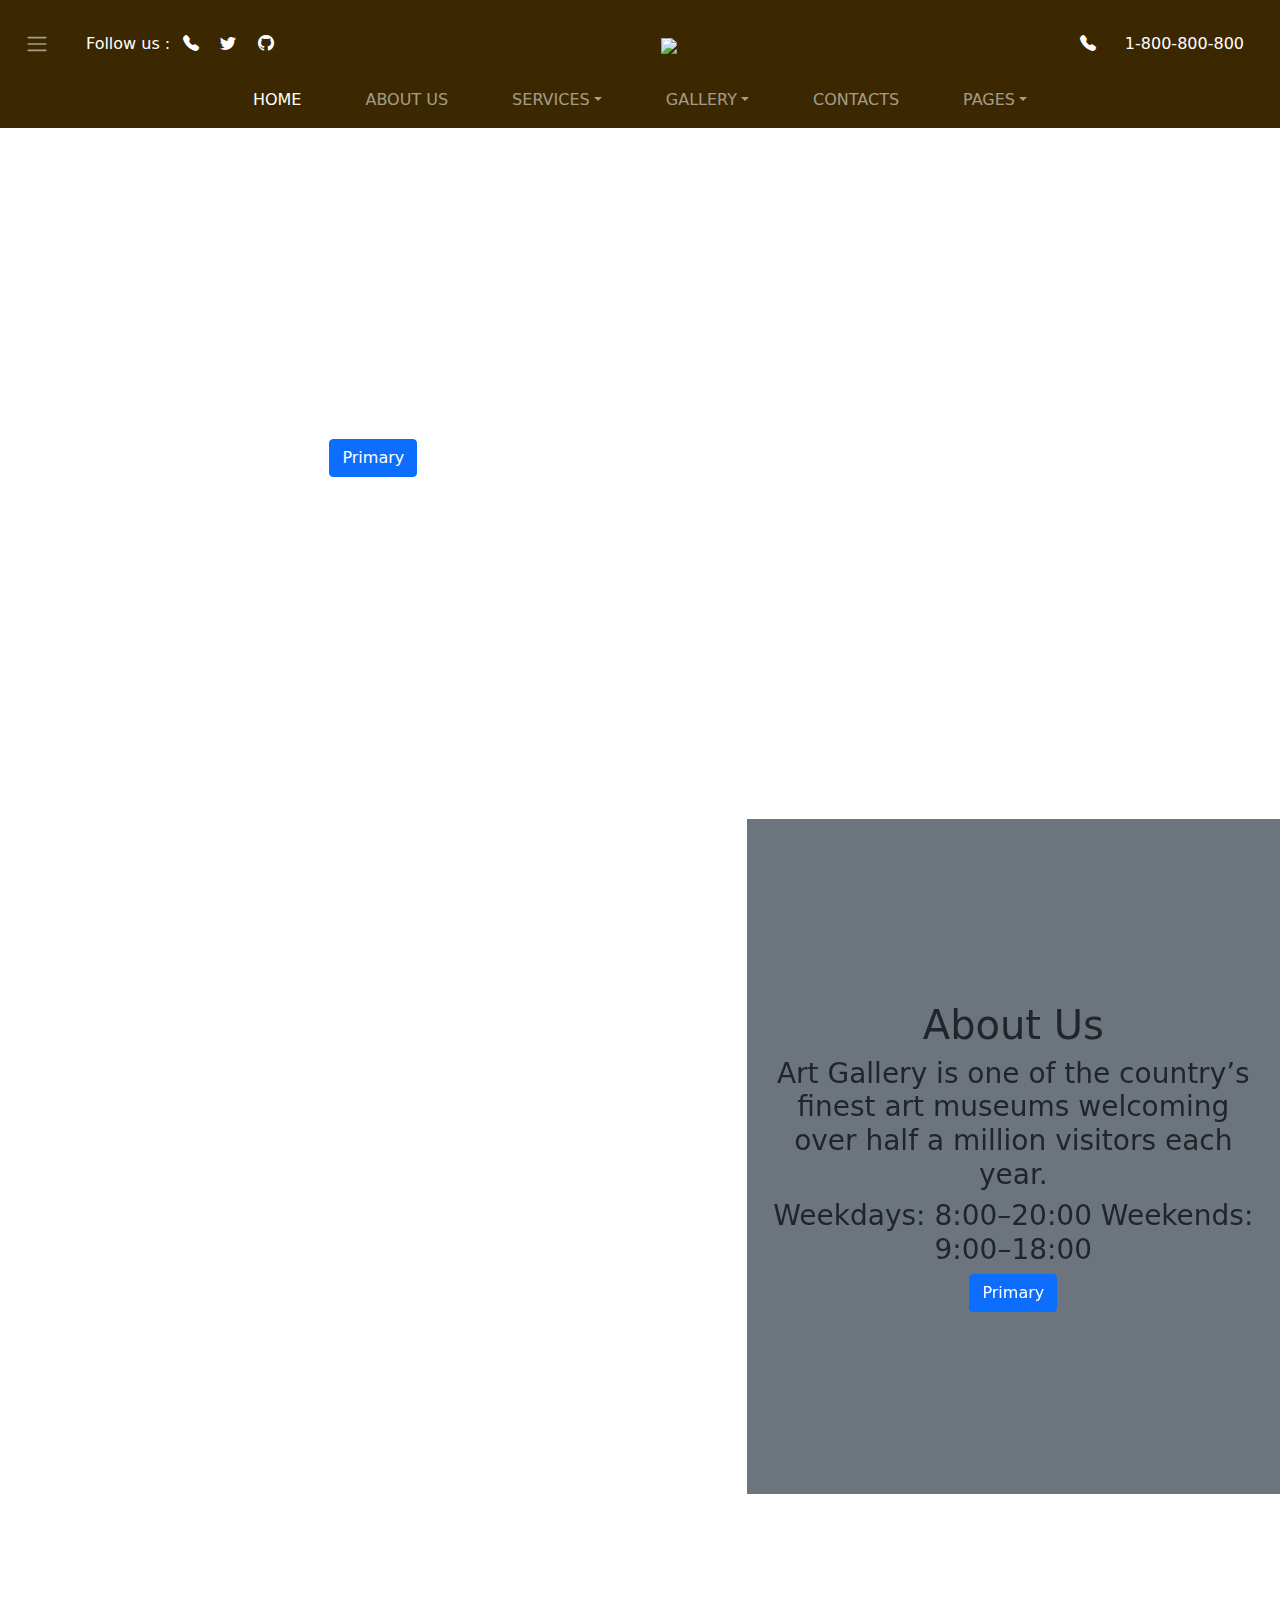
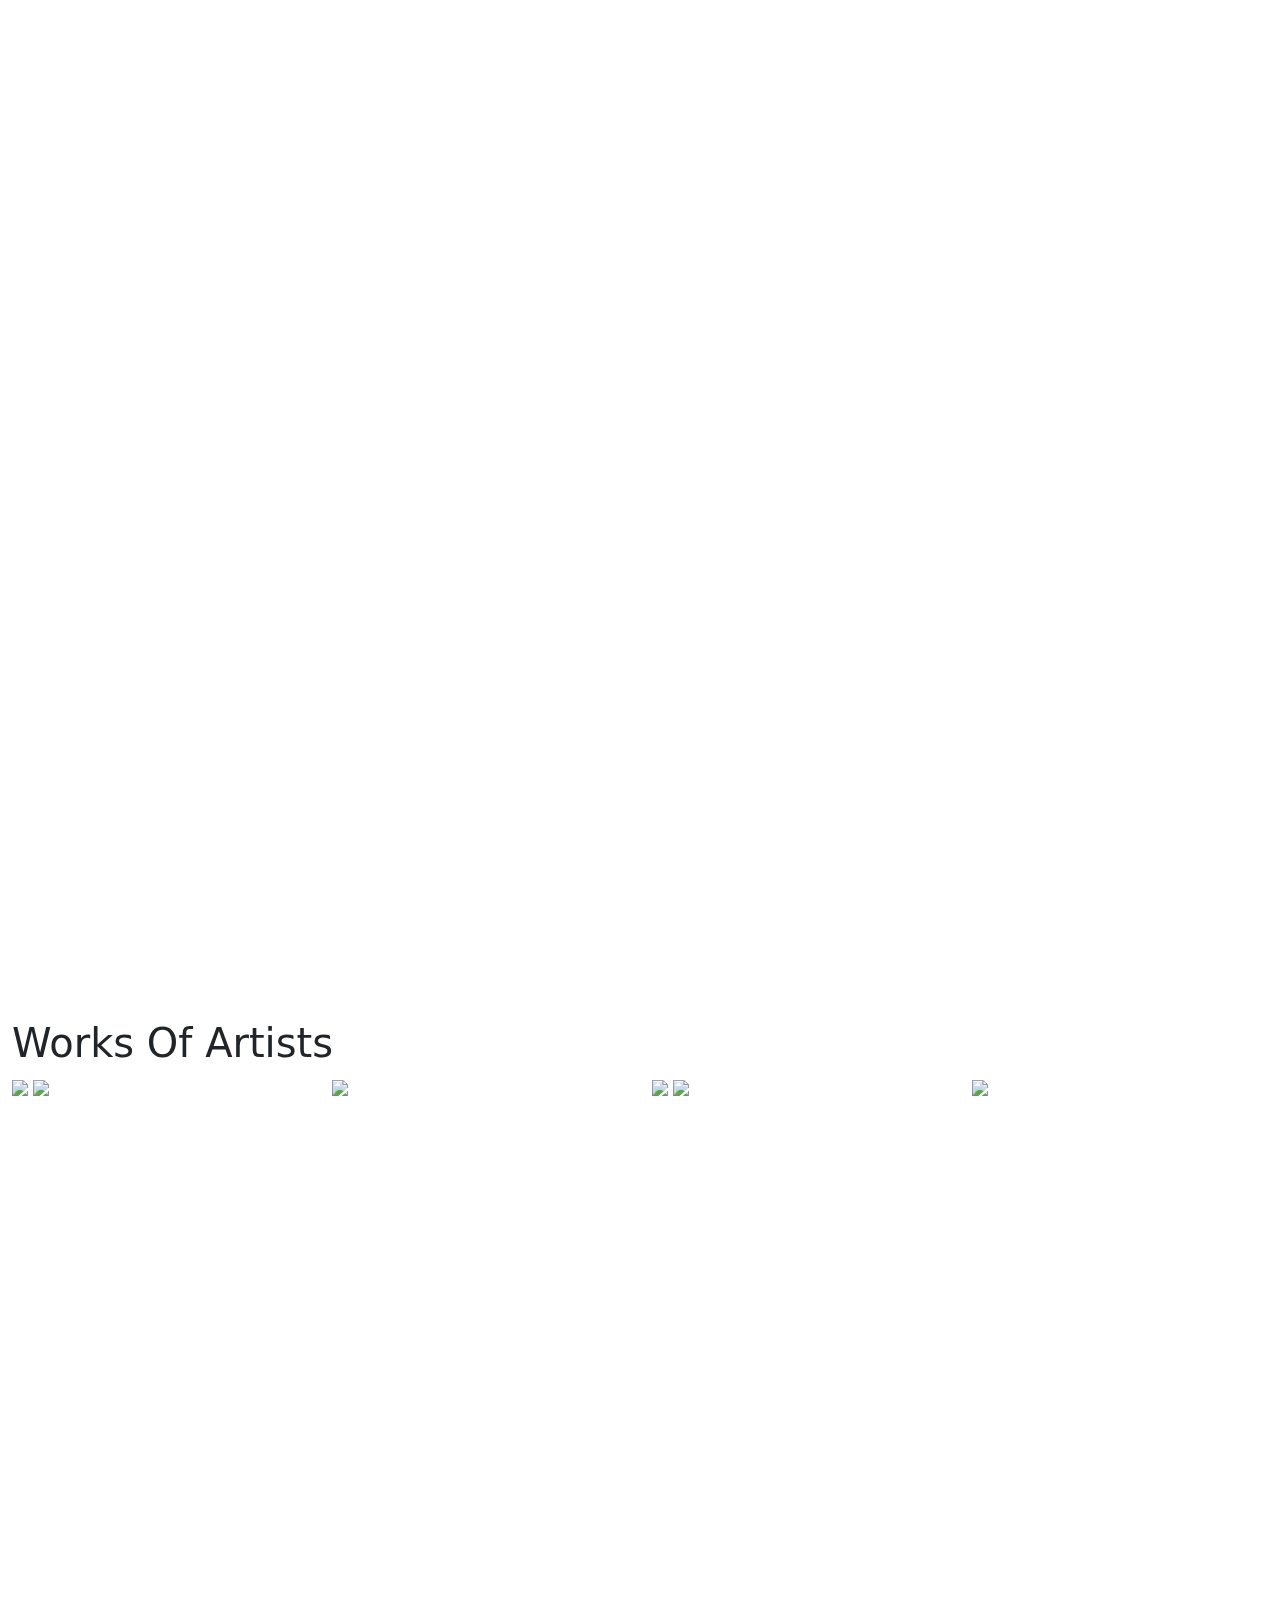
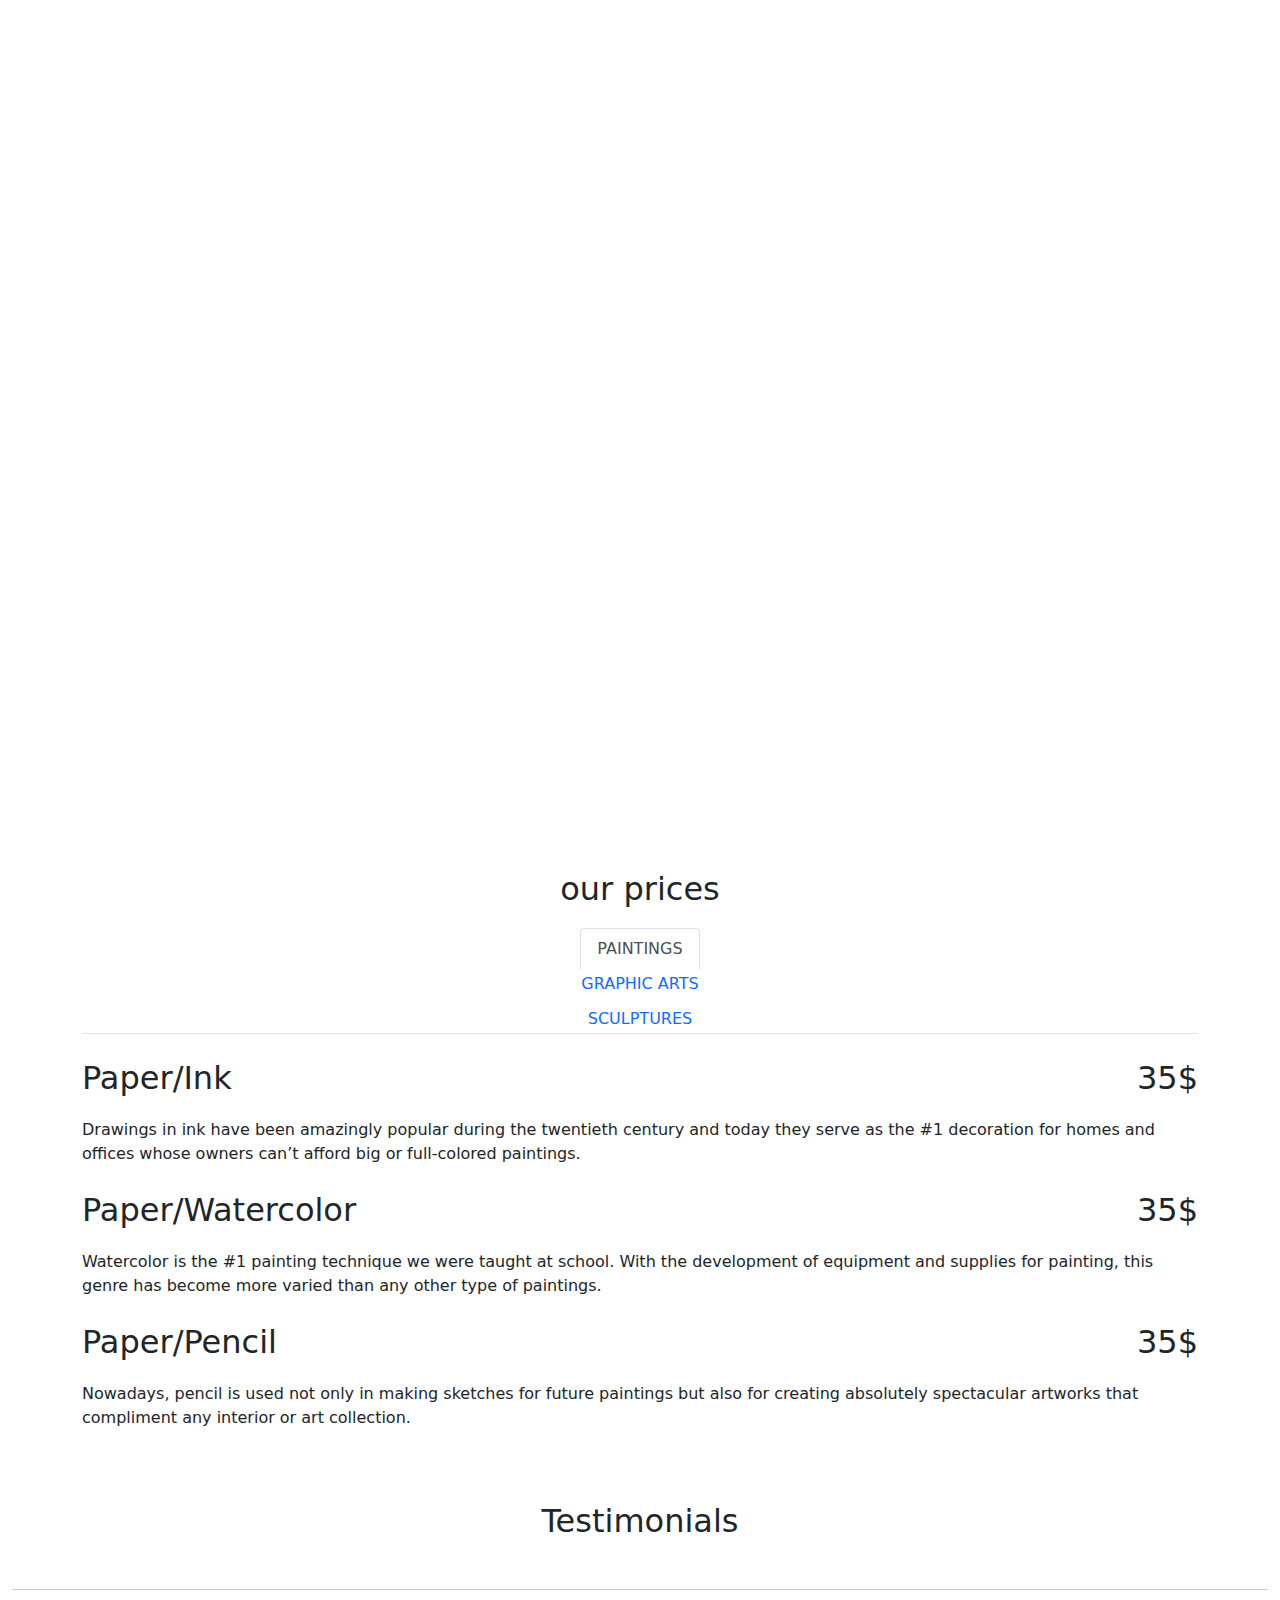
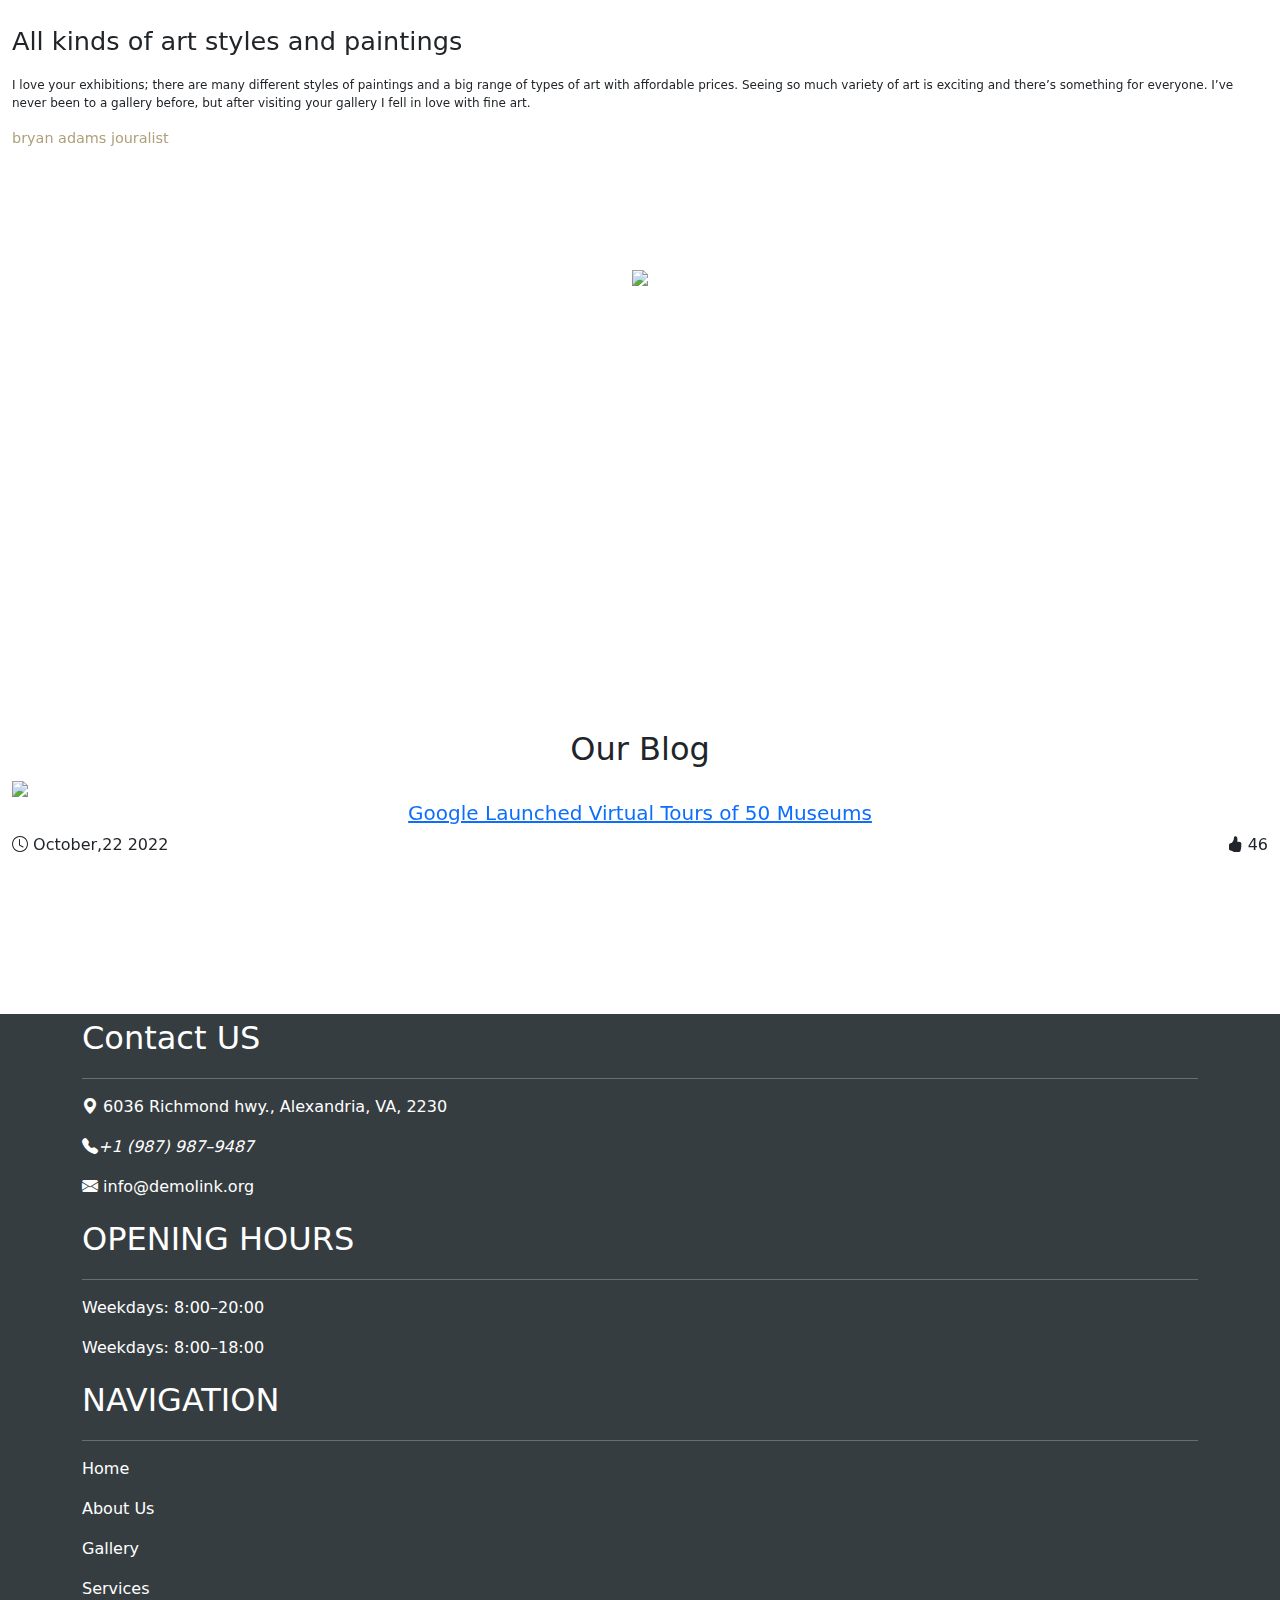
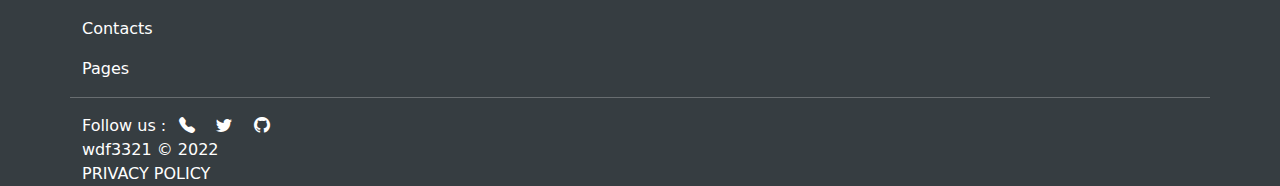
==== index.html @ 9673ee9e "222222" ====
<!DOCTYPE html>
<html lang="en">
  <head>
    <meta charset="UTF-8" />
    <meta http-equiv="X-UA-Compatible" content="IE=edge" />
    <meta name="viewport" content="width=device-width, initial-scale=1.0" />
    <title>Document</title>
    <link rel="stylesheet" href="./bootstrap.css" />
    <link rel="stylesheet" href="https://cdn.jsdelivr.net/npm/bootstrap-icons@1.10.2/font/bootstrap-icons.css" />
    <link rel="stylesheet" href="./style.css" />

    <style></style>
  </head>

  <body>
    <!-- navbar 是flexbox
		fixed-top 固定在上方 
		fixed-bottom 固定在下方
		navbar-expand指通過某斷點展開導覽列 若無class 導覽列將處於摺疊狀態
		navbar-light 文字變成黑色
		navbar-dark 文字變成白色
				-->
    <script src="./bootstrap.bundle.js"></script>
    <!-- NAVBAR -->
    <section id="nav">
      <nav class="navbar navbar-expand-lg navbar-dark bg-coffee fixed-top d-flex">
        <div class="container-fluid justify-content-start d-flex">
          <!-- container-fluid 滿版 container 固定寬度 -->
          <button class="btn btn-coffee" type="button" data-bs-toggle="offcanvas" data-bs-target="#offcanvas">
            <span class="navbar-toggler-icon"></span>
          </button>
          <!-- canvas -->
          <div class="offcanvas offcanvas-start bg-coffee" tabindex="-1" id="offcanvas">
            <div class="offcanvas-header"><button type="button" class="btn-close text-reset" data-bs-dismiss="offcanvas"></button>
            </div>
            <div class="offcanvas-body">
              <ul class="navbar-nav mb-2 mb-lg-0 m-auto">
                <li class="nav-item mx-4">
                  <a class="nav-link active" href="#section01">HOME</a>
                </li>
                <li class="nav-item mx-4">
                  <a class="nav-link" href="#section04">ABOUT US</a>
                </li>
                <li class="nav-item dropdown mx-4">
                  <a class="nav-link dropdown-toggle" href="#" id="navbarDark1" role="button"
                    data-bs-toggle="dropdown">SERVICES</a>
                  <ul class="dropdown-menu dropdown-menu-dark">
                    <li><a class="dropdown-item" href="#">Services</a></li>
                    <li><a class="dropdown-item" href="#">Paintings</a></li>
                  </ul>
                </li>
                <li class="nav-item dropdown mx-4">
                  <a class="nav-link dropdown-toggle" href="#" id="navbarDark1" role="button"
                    data-bs-toggle="dropdown">GALLERY</a>
                  <ul class="dropdown-menu dropdown-menu-dark">
                    <li><a class="dropdown-item" href="#">Grid Gallery</a></li>
                    <li><a class="dropdown-item" href="#">Masonry Gallery</a></li>
                    <li><a class="dropdown-item" href="#">Full-Width Gallery</a></li>
                  </ul>
                </li>
                <li class="nav-item mx-4">
                  <a class="nav-link" href="#section05">CONTACTS</a>
                </li>
                <li class="nav-item dropdown mx-4">
                  <a class="nav-link dropdown-toggle" href="#" id="navbarDark1" role="button" data-bs-toggle="dropdown">PAGES</a>
                  <ul class="dropdown-menu dropdown-menu-dark">
                    <li><a class="dropdown-item" href="#">Grid Gallery</a></li>
                    <li><a class="dropdown-item" href="#">Masonry Gallery</a></li>
                    <li><a class="dropdown-item" href="#">Full-Width Gallery</a></li>
                  </ul>
                </li>
              </ul>
            </div>
          </div>
          <!-- navbar no1 -->
          <span class="d-lg-inline-block d-none m-4" style="color: #fff">
            Follow us :
            <i class="bi bi-telephone-fill mx-2"></i>
            <i class="bi bi-twitter mx-2"></i>
            <i class="bi bi-github mx-2"></i>
          </span>
          <a class="navbar-brand ms-3 m-lg-auto" href="#"><img src="https://picsum.photos/180/50/?random=10" /></a>
          <span class="d-lg-inline-block d-none m-4" style="color: #fff">
            <i class="bi bi-telephone-fill mx-4"></i>
            1-800-800-800
          </span>
        </div>
        <!-- 選單區 -->
        <div class="container-fluid">
          <div class="collapse navbar-collapse" id="navbarSupportedContent">
            <ul class="navbar-nav mb-2 mb-lg-0 m-auto">
              <li class="nav-item mx-4">
                <a class="nav-link active" href="#section01">HOME</a>
              </li>
              <li class="nav-item mx-4">
                <a class="nav-link" href="#section04">ABOUT US</a>
              </li>
              <li class="nav-item dropdown mx-4">
                <a class="nav-link dropdown-toggle" href="#" id="navbarDark1" role="button" data-bs-toggle="dropdown">SERVICES</a>
                <ul class="dropdown-menu dropdown-menu-dark">
                  <li><a class="dropdown-item" href="#">Services</a></li>
                  <li><a class="dropdown-item" href="#">Paintings</a></li>
                </ul>
              </li>
              <li class="nav-item dropdown mx-4">
                <a class="nav-link dropdown-toggle" href="#" id="navbarDark1" role="button" data-bs-toggle="dropdown">GALLERY</a>
                <ul class="dropdown-menu dropdown-menu-dark">
                  <li><a class="dropdown-item" href="#">Grid Gallery</a></li>
                  <li><a class="dropdown-item" href="#">Masonry Gallery</a></li>
                  <li><a class="dropdown-item" href="#">Full-Width Gallery</a></li>
                </ul>
              </li>
              <li class="nav-item mx-4">
                <a class="nav-link" href="#section05">CONTACTS</a>
              </li>
              <li class="nav-item dropdown mx-4">
                <a class="nav-link dropdown-toggle" href="#" id="navbarDark1" role="button" data-bs-toggle="dropdown">PAGES</a>
                <ul class="dropdown-menu dropdown-menu-dark">
                  <li><a class="dropdown-item" href="#">Grid Gallery</a></li>
                  <li><a class="dropdown-item" href="#">Masonry Gallery</a></li>
                  <li><a class="dropdown-item" href="#">Full-Width Gallery</a></li>
                </ul>
              </li>
            </ul>
          </div>
        </div>
      </nav>
    </section>
    <!-- ---------------- -->
    <section id="section01">
      <div class="container-fluid">
        <div class="row d-flex h-100 m-0">
          <div class="col-12 col-lg-7 d-flex justify-content-center align-items-center flex-column">
            <h1>ART GALLERY</h1>
            <h5>showcasing the best works of modern art</h5>
            <button type="button" class="btn btn-primary">Primary</button>
          </div>
          <div class="col-12 col-lg-5 p-0 d-flex justify-content-center align-items-center flex-column">
            <div class="col d-flex justify-content-center align-items-center h-100 w-100">
              <h1 class="">event</h1>
            </div>
            <div class="col d-flex justify-content-center align-items-center h-100">
              <h1 class="d-block">event</h1>
            </div>
          </div>
        </div>
      </div>
    </section>
    <!----------------->
    <section id="section02">
      <div class="container-fluid d-flex">
        <div class="row d-flex h-100 p-0">
          <div class="col-12 col-lg-7 p-0 h-75">
            <iframe class="w-100 h-100" src="https://www.youtube.com/embed/BZ2LrQtno70"
              title="YouTube video player" frameborder="0"
              allow="accelerometer; autoplay; clipboard-write; encrypted-media; gyroscope; picture-in-picture"
              allowfullscreen></iframe>
          </div>
          <div
            class="col-12 col-lg-5 d-flex align-items-center justify-content-center flex-column p-3 text-center bg-secondary h-75">
            <h1>About Us</h1>
            <h3>Art Gallery is one of the country’s finest art museums welcoming over half a million visitors each year.</h3>
            <h3>Weekdays: 8:00–20:00 Weekends: 9:00–18:00</h3>
            <button type="button" class="btn btn-primary">Primary</button>
          </div>
        </div>
      </div>
    </section>
    <!------------------------------------ -->
    <section id="section03">
      <div class="container-fluid">
        <h1>Works Of Artists</h1>
        <div class="row d-flex flex-nowrap flex-column flex-md-wrap flex-lg-row-reverse">
          <div class="col-12 col-lg-3 col-md-6"><img src="https://picsum.photos/300/500/?random=10" /></div>
          <div class="col-12 col-lg-3 col-md-6 h-auto">
            <img src="https://picsum.photos/300/200/?random=10" />
            <img src="https://picsum.photos/300/200/?random=10" />
          </div>
          <div class="col-12 col-lg-3 col-md-6"><img src="https://picsum.photos/300/500/?random=10" /></div>
          <div class="col-12 col-lg-3 col-md-6 h-auto">
            <img src="https://picsum.photos/300/200/?random=10" />
            <img src="https://picsum.photos/300/200/?random=10" />
          </div>
        </div>
      </div>
    </section>
    <section id="section04">
      <div class="container">
        <h2 class="text-center">our prices</h2>
        <ul class="nav nav-tabs">
          <li class="nav-item">
            <button class="nav-link active" data-bs-toggle="tab" data-bs-target="#home" type="button">PAINTINGS</button>
          </li>
          <li class="nav-item">
            <button class="nav-link" data-bs-toggle="tab" data-bs-target="#profile" type="button">GRAPHIC ARTS</button>
          </li>
          <li class="nav-item">
            <button class="nav-link" data-bs-toggle="tab" data-bs-target="#contact" type="button">SCULPTURES</button>
          </li>
        </ul>
        <div class="tab-content">
          <div class="tab-pane fade show active" id="home">
            <div class="header">
              <div class="title">Paper/Ink</div>
              <div class="price">35$</div>
            </div>
            <div class="body fs-6 mt-3">
              Drawings in ink have been amazingly popular during the twentieth century and today they serve as the #1 decoration for
              homes and offices
              whose owners can’t afford big or full-colored paintings.
            </div>
            <div class="header">
              <div class="title">Paper/Watercolor</div>
              <div class="price">35$</div>
            </div>
            <div class="body fs-6 mt-3">
              Watercolor is the #1 painting technique we were taught at school. With the development of equipment and supplies for
              painting, this
              genre has become more varied than any other type of paintings.
            </div>
            <div class="header">
              <div class="title">Paper/Pencil</div>
              <div class="price">35$</div>
            </div>
            <div class="body fs-6 mt-3">
              Nowadays, pencil is used not only in making sketches for future paintings but also for creating absolutely spectacular
              artworks that
              compliment any interior or art collection.
            </div>
          </div>
          <div class="tab-pane fade" id="profile">
            <div class="header">
              <div class="title">Canvas/Acrylic</div>
              <div class="price">95$</div>
            </div>
            <div class="body fs-6 mt-3">
              Acrylic paintings are the most popular among our artists, their clients, and our gallery visitors. This type of
              paintings is safe for
              your health and is less affected by heat, while expressing a vast range of colours.
            </div>
            <div class="header">
              <div class="title">Canvas/Oil</div>
              <div class="price">95$</div>
            </div>
            <div class="body fs-6 mt-3">
              Being a basic painting material for artists since ancient times, oil provides great possibilities even today. Its
              transparency, opacity,
              and translucency allow to create the most captivating color fusions.
            </div>
            <div class="header">
              <div class="title">Canvas/Mixed Technique</div>
              <div class="price">95$</div>
            </div>
            <div class="body fs-6 mt-3">
              A mixed media painting is one which combines different painting and drawing materials and methods, rather than only one
              medium. Such
              artworks are becoming more popular due to artists’ intense creativity.
            </div>
          </div>
          <div class="tab-pane fade" id="contact">
            <div class="header">
              <div class="title">Granite</div>
              <div class="price">48$</div>
            </div>
            <div class="body fs-6 mt-3">
              Granite sculptures are the oldest creative artworks based on stone carving, an activity available to humans since the
              dawn of times.
              This stone allows to create amazing and long-lasting sculptures.
            </div>
            <div class="header">
              <div class="title">Acrylic</div>
              <div class="price">$26</div>
            </div>
            <div class="body fs-6 mt-3">
              Acrylic sculptures are the result of active technology development. This material can be found in objects and things we
              all use but when
              it comes to sculpting, acryl offers outstanding flexibility.
            </div>
            <div class="header">
              <div class="title">Steel</div>
              <div class="price">$26</div>
            </div>
            <div class="body fs-6 mt-3">
              Steel sculptures are a perfect option if you are looking for a way to make your home or office more attractive and
              sophisticated.
              Moreover, this material is sustainable and perfectly suites any interior/exterior.
            </div>
          </div>
        </div>
      </div>
      <!-- ------------------------------------------- -->
      <div class="container-fluid" style="height: 100vh">
        <br />
        <h2 class="text-center my-5">Testimonials</h2>
        <hr />
        <div id="asd" class="carousel slide h-100" data-bs-ride="carousel" data-bs-interval="1000000" data-bs-touch="true">
          <div class="carousel-indicators">
            <button type="button" data-bs-target="#asd" data-bs-slide-to="0" class="active d-none">1</button>
            <button type="button" data-bs-target="#asd" data-bs-slide-to="1" class="d-none">2</button>
            <button type="button" data-bs-target="#asd" data-bs-slide-to="2" class="d-none">3</button>
          </div>
          <div class="carousel-inner">
            <div class="carousel-item active">
              <div class="header">All kinds of art styles and paintings</div>
              <div class="body">
                I love your exhibitions; there are many different styles of paintings and a big range of types of art with affordable
                prices. Seeing
                so much variety of art is exciting and there’s something for everyone. I’ve never been to a gallery before, but after
                visiting your
                gallery I fell in love with fine art.
              </div>
              <div class="footer">bryan adams jouralist</div>
              <div class="carousel-caption d-block">
                <img src="https://picsum.photos/100/100/?random=10" />
              </div>
            </div>
            <div class="carousel-item">
              <div class="header">Great atmosphere and lots of impressive paintings</div>
              <div class="body">
                My friend is an art connoisseur, so she brought me here and I’m amazed. I got to see so many different types of
                beautiful art in one
                place, so I’m thrilled and I feel like Art Gallery helps me develop my taste for art. I think it’s nice that there’s a
                big range of
                prices and I’m considering buying a painting here.
              </div>
              <div class="footer">ANNA BROWN programmer</div>
              <div class="carousel-caption d-block">
                <img src="https://picsum.photos/100/100/?random=9" />
              </div>
            </div>
            <div class="carousel-item">
              <div class="header">The best art gallery in the whole state!</div>
              <div class="body">
                I’ve been looking for art for quite some time and I went to your gallery last month. It’s a nice space, easy to walk
                around and some
                of the artists’ work is very, very nice. I’ve been very lucky today, I’ve bought four pieces. The pieces are from
                different coutnries.
                I’d recommend everyone to come here. That’s exactly what I like in your gallery.
              </div>
              <div class="footer">Jane Neddery Manager</div>
              <div class="carousel-caption d-block">
                <img src="https://picsum.photos/100/100/?random=10" />
              </div>
              </div>
              </div>
              <button class="carousel-control-prev" type="button" data-bs-target="#asd" data-bs-slide="prev">
                <span class="carousel-control-prev-icon"></span>
                <span class="visually-hidden">Previous</span>
              </button>
              <button class="carousel-control-next" type="button" data-bs-target="#asd" data-bs-slide="next">
                <span class="carousel-control-next-icon"></span>
                <span class="visually-hidden">Next</span>
              </button>
              </div>
              </div>
              </section>
              <section id="section05">
                <div class="container-fluid">
                  <h2 class="text-center">Our Blog</h2>
                  <div id="asd2" class="carousel slide h-100" data-bs-ride="carousel" data-bs-interval="1000000" data-bs-touch="true">
                    <div class="carousel-indicators">
                      <button type="button" data-bs-target="#asd2" data-bs-slide-to="0" class="active d-none">1</button>
                      <button type="button" data-bs-target="#asd2" data-bs-slide-to="1" class="d-none">2</button>
                      <button type="button" data-bs-target="#asd2" data-bs-slide-to="2" class="d-none">3</button>
                    </div>
          <div class="carousel-inner">
            <div class="carousel-item active">
              <div class="header"><img class="w-100" src="https://picsum.photos/1920/1080/?random=10" /></div>
              <div class="body">
                <h5 class="text-center"><a href="#">Google Launched Virtual Tours of 50 Museums</a></h5>
              </div>
              <div class="footer d-flex justify-content-between">
                <span>
                  <i class="bi bi-clock"></i>
                  October,22 2022
                </span>
                <span>
                  <i class="bi bi-hand-thumbs-up-fill"></i>
                  46
                </span>
              </div>
            </div>
            <div class="carousel-item border-1">
              <div class="header"><img class="w-100" src="https://picsum.photos/1920/1080/?random=10" /></div>
              <div class="body">
                <h5 class="text-center"><a href="#">10 Facts From the Life of the Most Expensive Artist of Our Time</a></h5>
              </div>
              <div class="footer d-flex justify-content-between">
                <span>
                  <i class="bi bi-clock"></i>
                  October,22 2022
                </span>
                <span>
                  <i class="bi bi-hand-thumbs-up-fill"></i>
                  46
                </span>
              </div>
            </div>
            <div class="carousel-item">
              <div class="header"><img class="w-100" src="https://picsum.photos/1920/1080/?random=10" /></div>
              <div class="body">
                <h4 class="text-center"><a href="#">10 Steps: How to Create a Successful Business From Your Art</a></h4>
              </div>
              <div class="footer d-flex justify-content-between">
                <span>
                  <i class="bi bi-clock"></i>
                  October,22 2022
                </span>
                <span>
                  <i class="bi bi-hand-thumbs-up-fill"></i>
                  46
                </span>
              </div>
            </div>
          </div>
          <button class="carousel-control-prev" type="button" data-bs-target="#asd2" data-bs-slide="prev">
            <span class="carousel-control-prev-icon"></span>
            <span class="visually-hidden">Previous</span>
          </button>
          <button class="carousel-control-next" type="button" data-bs-target="#asd2" data-bs-slide="next">
            <span class="carousel-control-next-icon"></span>
            <span class="visually-hidden">Next</span>
          </button>
        </div>
      </div>
    </section>
    <section id="gmap">
      <div class="container-fluid h-100">
        <iframe
          src="https://www.google.com/maps/embed?pb=!1m18!1m12!1m3!1d4987774.8409296945!2d0.27789576790852205!3d52.380629111184575!2m3!1f0!2f0!3f0!3m2!1i1024!2i768!4f13.1!3m3!1m2!1s0x47c609c92db5345b%3A0xe6fdc64e9d7c1bd6!2sBarney&#39;s%20Coffeeshop%20Amsterdam!5e0!3m2!1szh-TW!2stw!4v1672126987781!5m2!1szh-TW!2stw"
          style="border: 0"
          allowfullscreen="true"
          loading="lazy"
          class="w-100 h-100"
          referrerpolicy="no-referrer-when-downgrade"></iframe>
      </div>
    </section>
    <section id="section06" class="px-5">
      <div class="container">
        <div class="row">
          <div class="col-12">
            <span class="fs-2">Contact US</span>
            <hr />
            <p class="fs-6">
              <i class="bi bi-geo-alt-fill"></i>
              6036 Richmond hwy., Alexandria, VA, 2230
            </p>
            <p class="fs-6"><i class="bi bi-telephone-fill">+1 (987) 987–9487</i></p>
            <p class="fs-6">
              <i class="bi bi-envelope-fill"></i>
              info@demolink.org
            </p>
          </div>
          <div class="col-12">
            <span class="fs-2">OPENING HOURS</span>
            <hr />
            <p class="fs-6">Weekdays: 8:00–20:00</p>
            <p class="fs-6">Weekdays: 8:00–18:00</p>
          </div>
          <div class="col-12">
            <span class="fs-2">NAVIGATION</span>
            <hr />
            <p class="fs-6">Home</p>
            <p class="fs-6">About Us</p>
            <p class="fs-6">Gallery</p>
            <p class="fs-6">Services</p>
            <p class="fs-6">Contacts</p>
            <p class="fs-6">Pages</p>
          </div>
          <hr />
          <div class="col-12 d-flex flex-column">
            <span class="">
              Follow us :
              <i class="bi bi-telephone-fill mx-2"></i>
              <i class="bi bi-twitter mx-2"></i>
              <i class="bi bi-github mx-2"></i>
            </span>
            <span>wdf3321 &copy; 2022</span>
            <span>PRIVACY POLICY</span>
          </div>
        </div>
      </div>
    </section>
  </body>
</html>
---- style.css ----
:root {
  --bs-coffee-rgb: 60, 40, 0;
}
.carousel-inner {
  height: 75%;
}
.bg-coffee {
  --bs-bg-opacity: 1;
  background-color: rgba(var(--bs-coffee-rgb), var(--bs-bg-opacity)) !important;
}

#asd .carousel-item img {
  object-fit: cover;
}

#kard {
  height: 75vh;
  justify-content: space-evenly;
  align-items: stretch;
  align-content: stretch;
  flex-wrap: wrap;
}

#section01 {
  height: 75vh;
  margin-top: 16vh;
  color: #fff;
}
#section04 .nav-tabs {
  display: flex;
  margin-left: auto;
  margin-right: auto;
  margin-top: 20px;
  max-width: 100%;
  text-align: center;
  flex-direction: column;
  align-items: center;
}
#section04 .nav-item {
  height: 35px;
  justify-content: center;
  align-items: center;
}
#section04 .tab-content .header {
  display: flex;
  justify-content: space-between;
  margin-top: 20px;
  font-size: 2rem;
}
#section04 .carousel-item .header {
  font-size: 1.6rem;
  margin-top: 1rem;
}
#section04 .carousel-item .body {
  font-size: 0.75rem;
  margin-top: 1rem;
}
#section04 .carousel-item .footer {
  font-size: 0.9rem;
  margin-top: 1rem;
  color: #af9f7b;
}

#gmap{
width: 100%;
}
#section06 {
  background: rgb(54, 61, 65);
  color: #fff;
  width: 100%;
}
#section06 span{
}

/* ---------------------------------------------- */

@media (min-width: 992px) {
  #section01 > .container-fluid .col-lg-7 {
    border-right: 10px solid #fff;
  }
  #section01 > .container-fluid {
    background-image: url(./bg-image-08.jpg);
    height: 60vh;
  }

  #section01 > .container-fluid .col:nth-child(1) {
    border-bottom: 10px solid #fff;
  }
}
#section02 > .container-fluid {
  height: 50vh;
}
@media (min-width: 768px) and (max-width: 991px) {
  #section01 > .container-fluid {
    background-image: url(./bg-image-08.jpg);
    height: 60vh;
  }
  #section01 > .container-fluid .col-lg-7 {
    border-bottom: 10px solid #fff;
  }
  #section01 > .container-fluid .col:nth-child(1) {
    border-bottom: 10px solid #fff;
  }
}
#section02 {
  height: 200vh;
}
#section02 > .container-fluid {
  height: 100vh;
}
#section03 > .container-fluid > .row {
  height: 155vh;
}

@media (max-width: 767px) {
  .card {
    width: 100% !important;
    height: 80% !important;
  }
  .carousel-item img {
    height: 75% !important;
  }
  #section01 {
    height: 160vh;
  }

  #section01 .container-fluid {
    background-image: url(./bg-image-08.jpg);
    height: 150vh;
  }
  #section01 .col-12 {
    border-bottom: 10px solid #fff;
  }
  #section01 .col-12 .col:nth-child(1) {
    border-bottom: 10px solid #fff;
  }
  #section02 {
    height: 165vh;
  }
  #section02 > .container-fluid {
    height: 100vh;
  }
  #section03 {
    height: 240vh;
  }
  #section04 {
    height: 200vh;
  }
  #section04 .container {
    height: 100vh;
  }

  #section04 .tab-content .body {
  }

  #section05 {
    height: 75vh;
    margin-bottom: 2rem !important;
  }
  #gmap{
  height: 50vh;
  }
  #section06 {
    height: 125vh;
    background: rgb(54, 61, 65);
    color: #fff;
    padding-top: 5rem;
    
  }
  #section06 .fs-2 {
  }

  
}
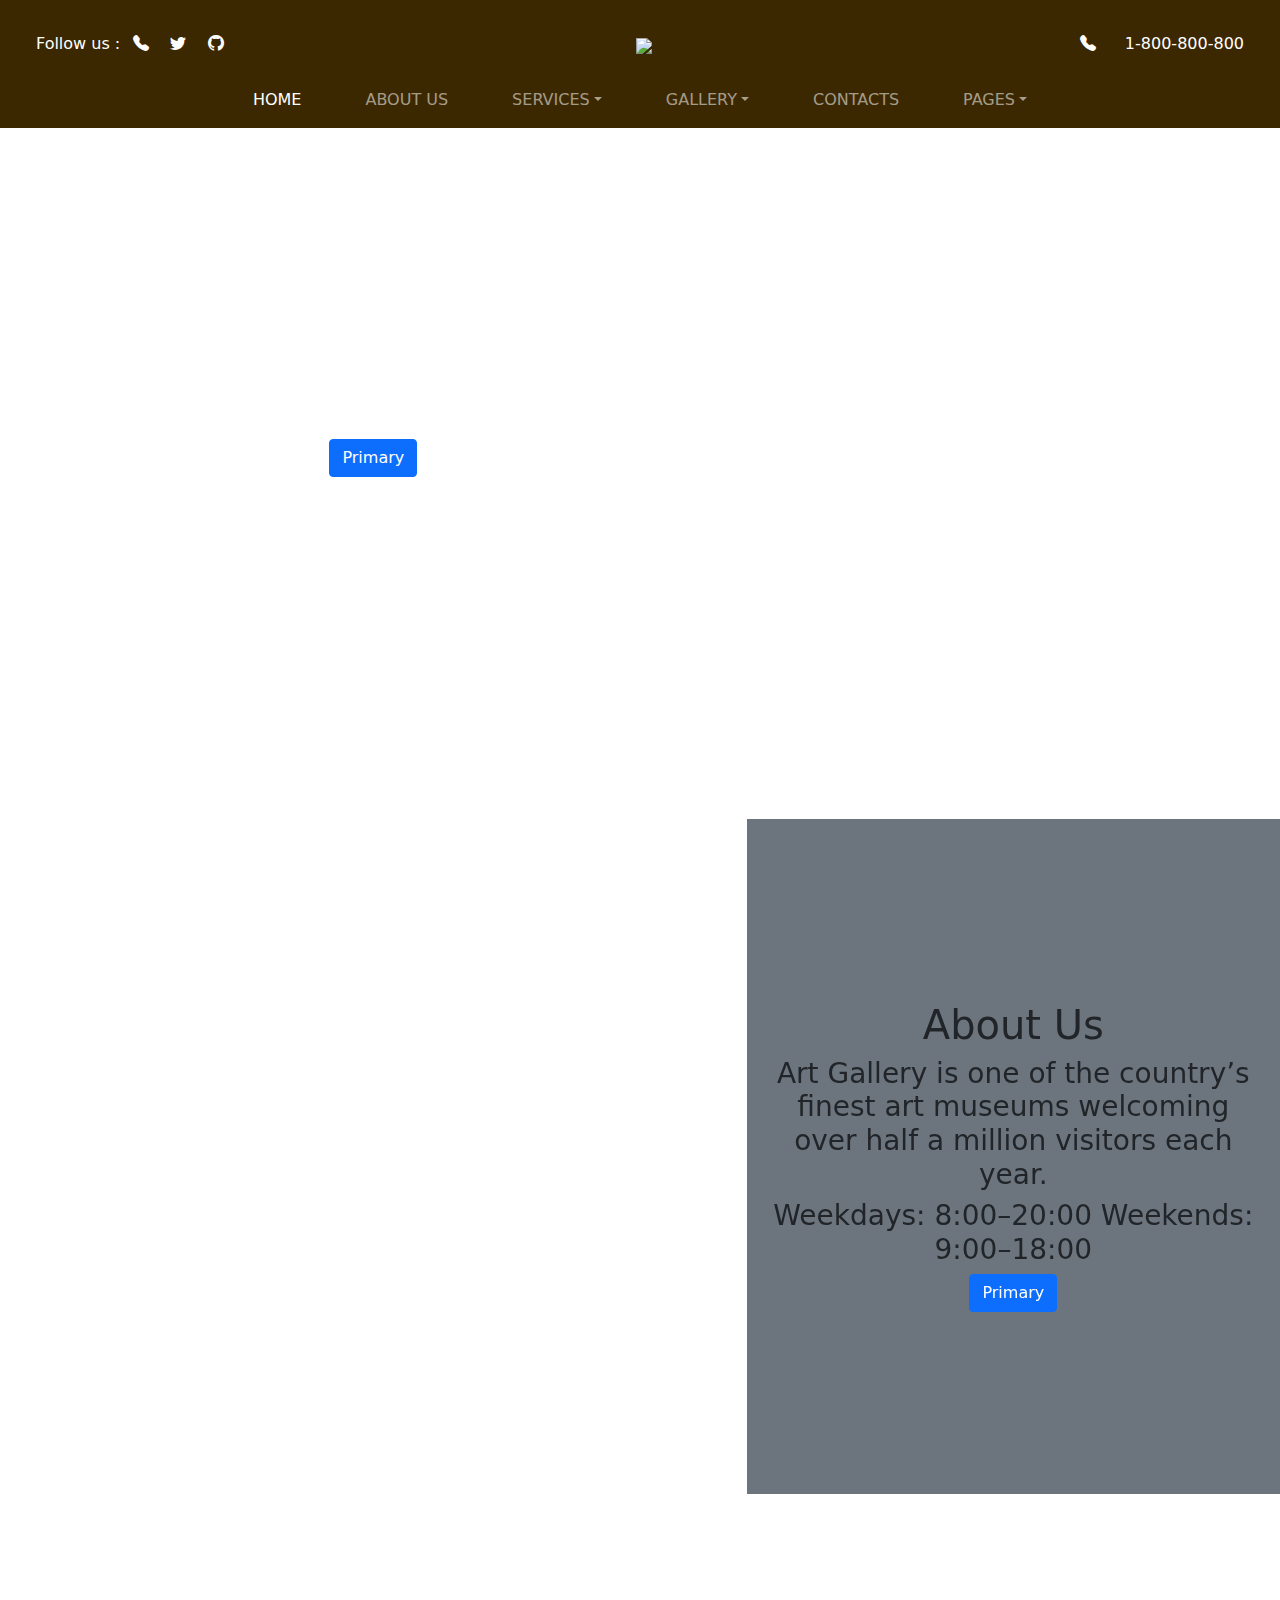
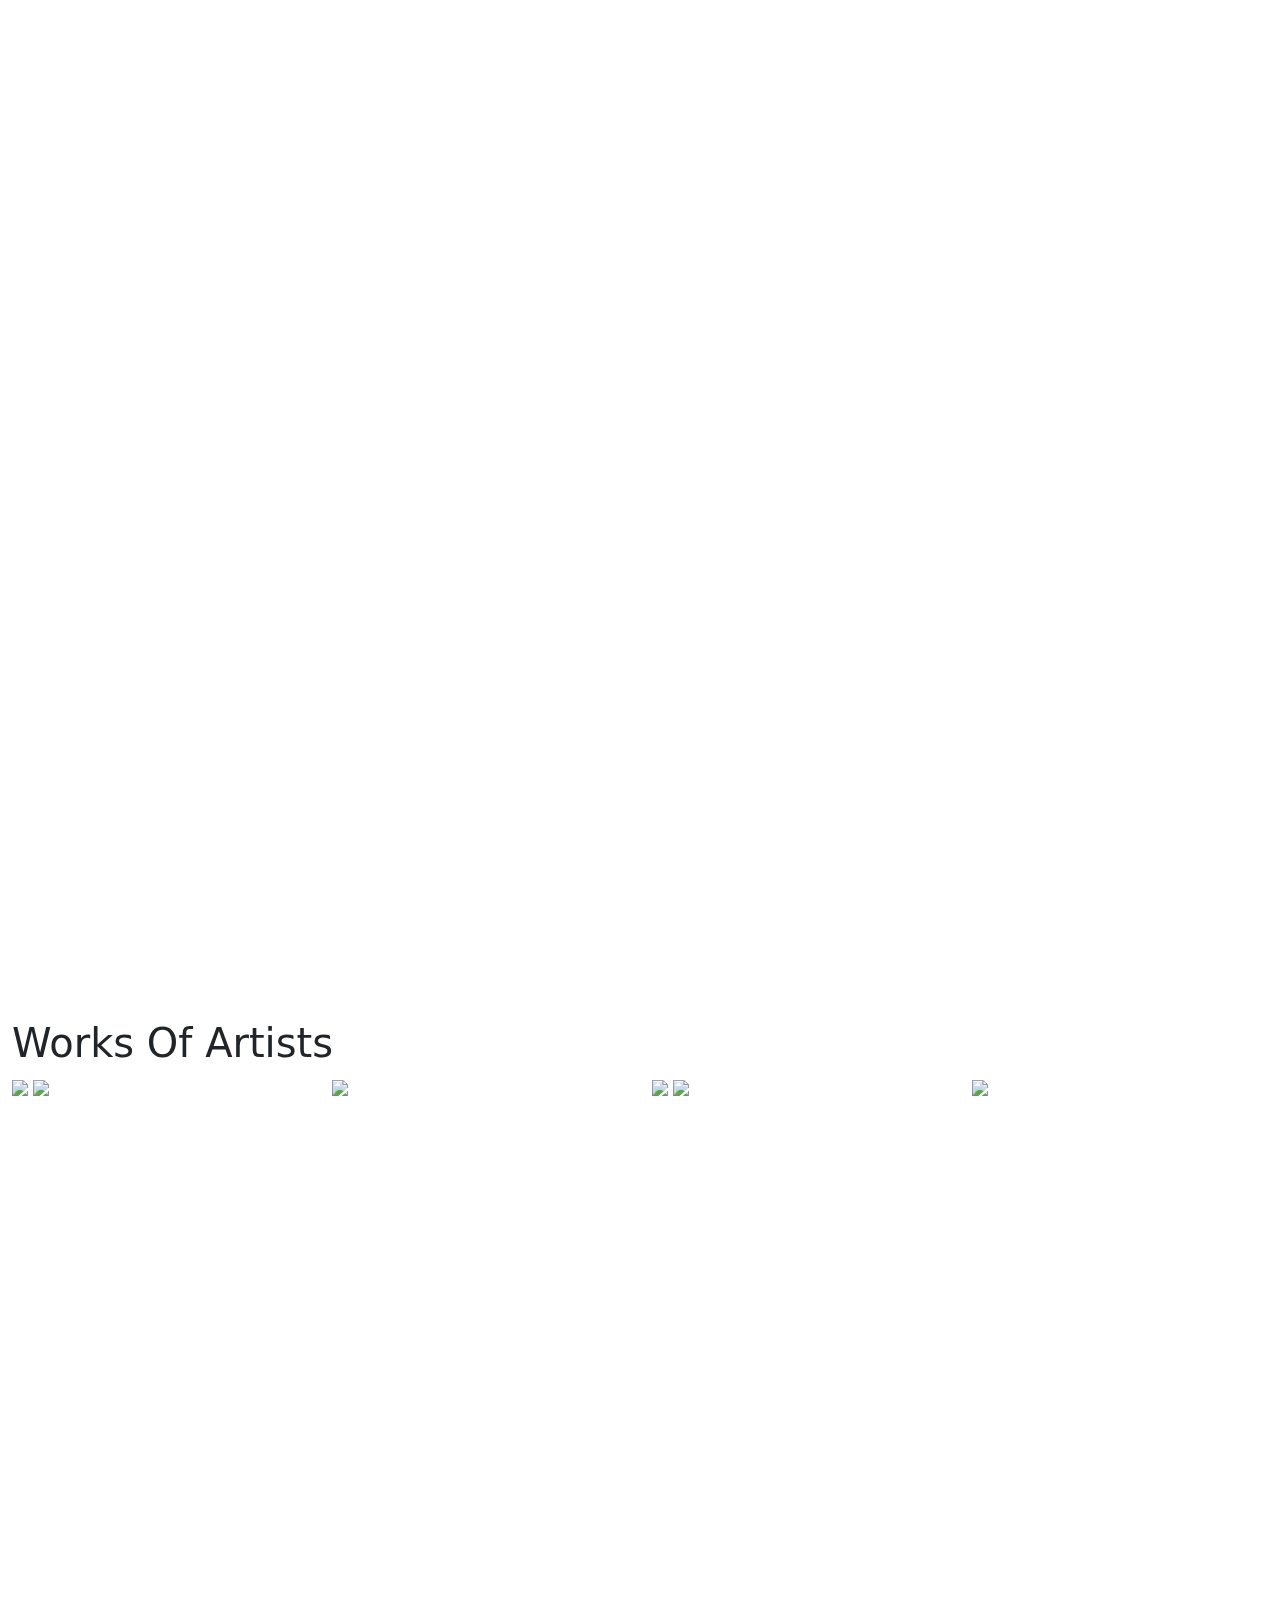
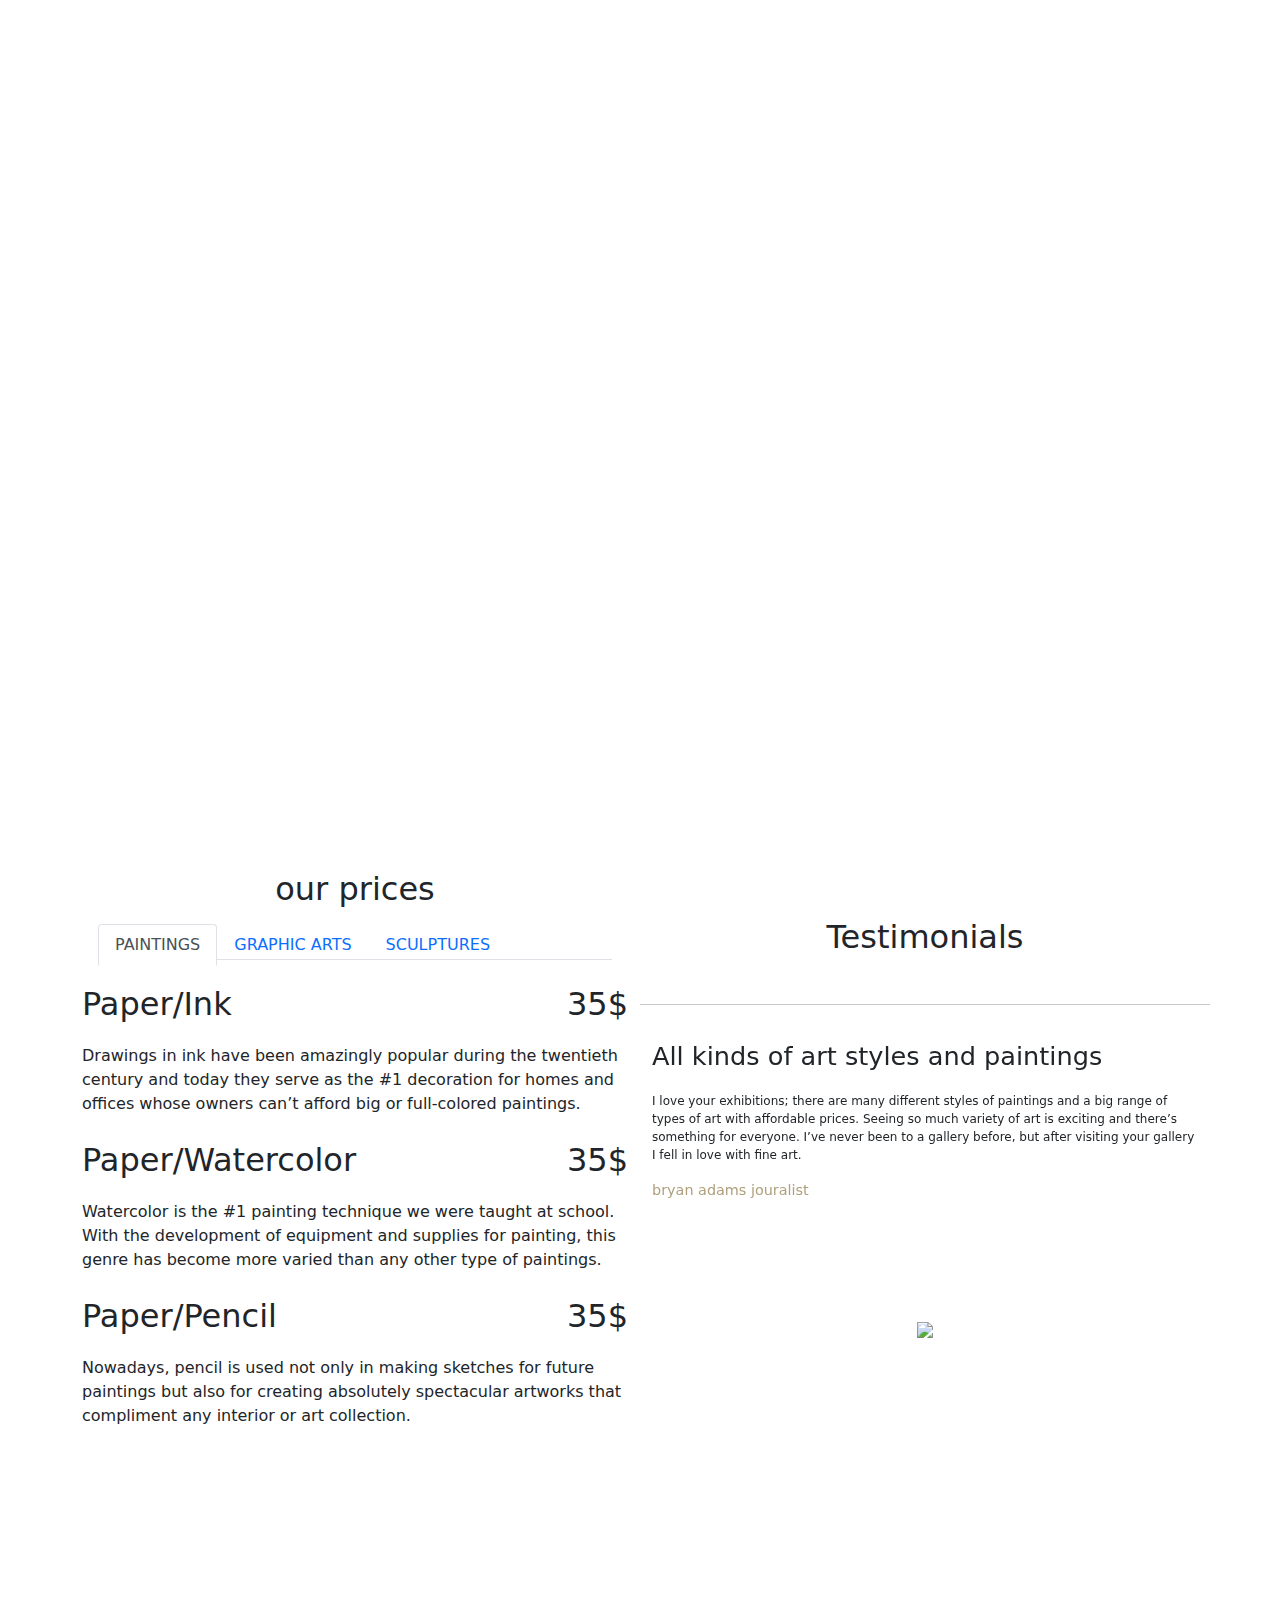
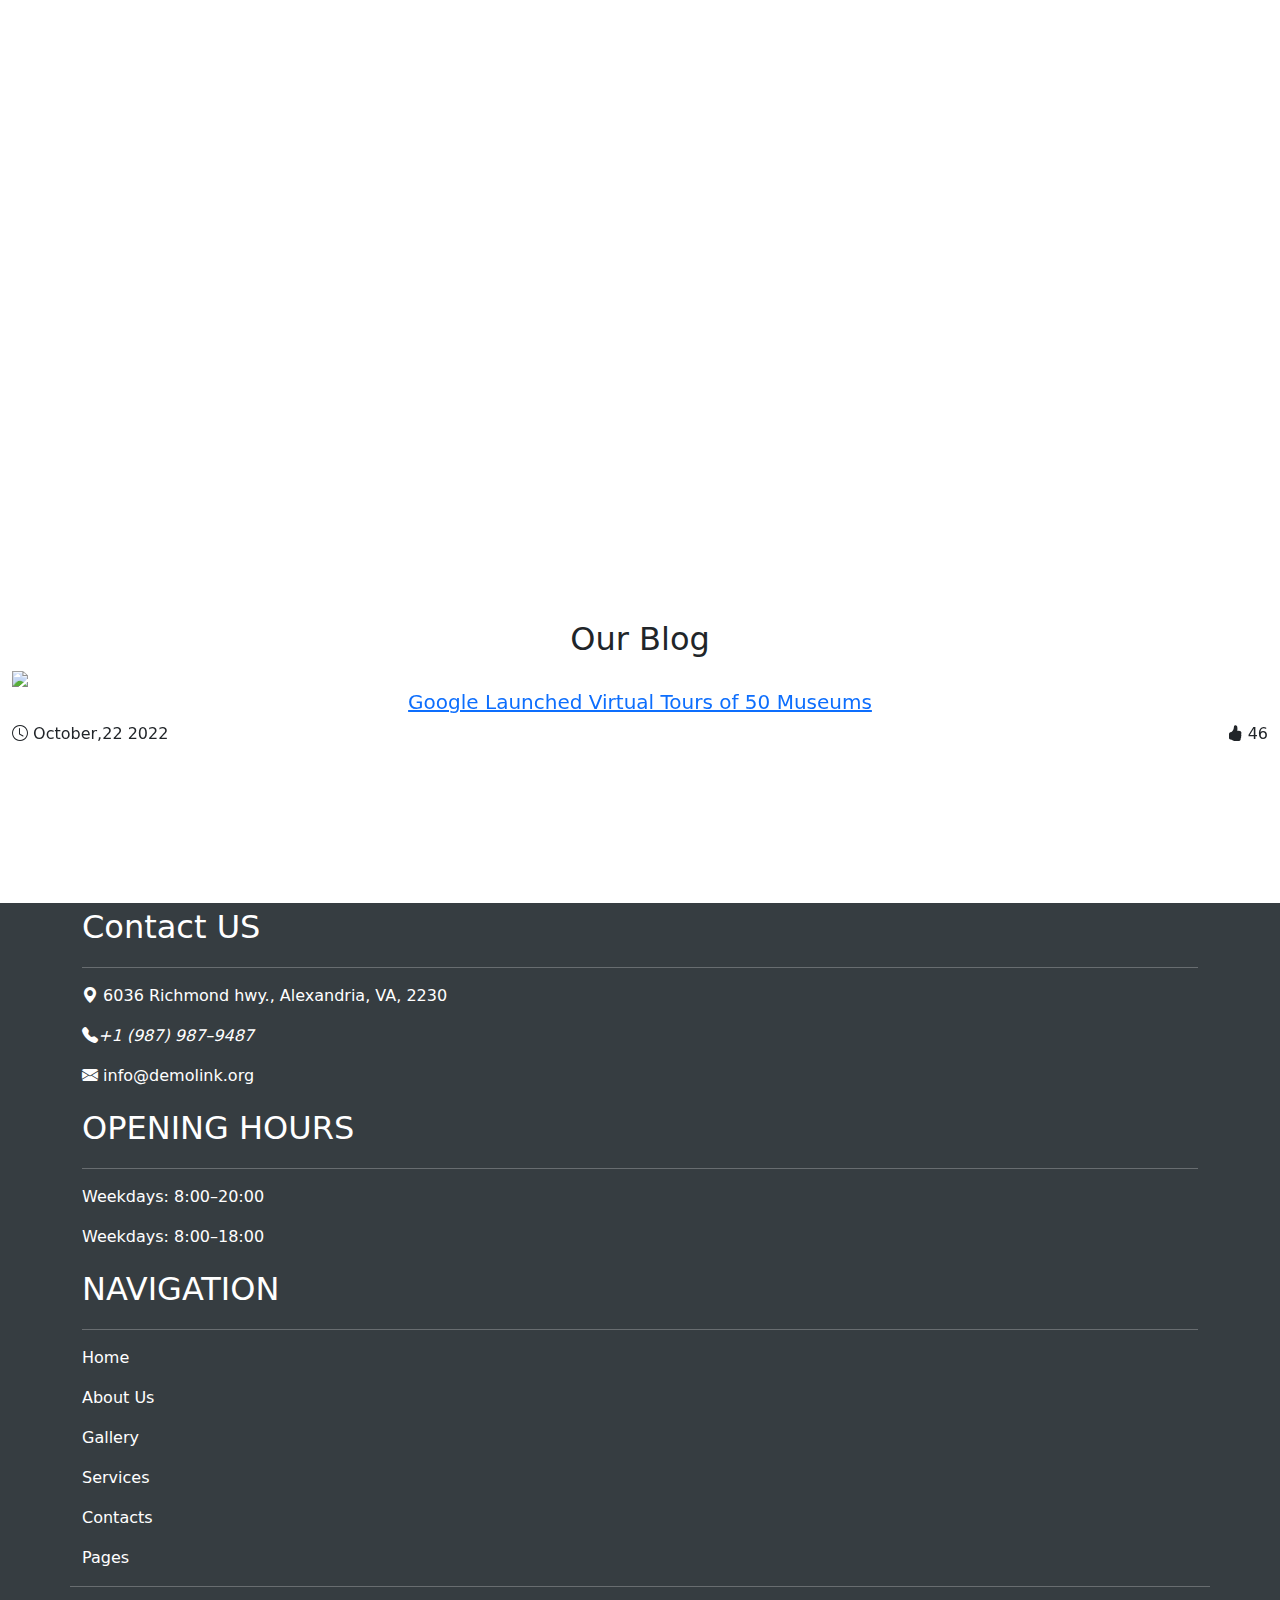
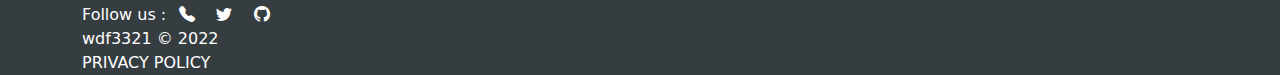
==== commit e209df37: "222222" ====
--- a/index.html
+++ b/index.html
@@ -26,15 +26,15 @@
       <nav class="navbar navbar-expand-lg navbar-dark bg-coffee fixed-top d-flex">
         <div class="container-fluid justify-content-start d-flex">
           <!-- container-fluid 滿版 container 固定寬度 -->
-          <button class="btn btn-coffee" type="button" data-bs-toggle="offcanvas" data-bs-target="#offcanvas">
+          <button class="btn btn-coffee d-lg-none" type="button" data-bs-toggle="offcanvas" data-bs-target="#offcanvas">
             <span class="navbar-toggler-icon"></span>
           </button>
           <!-- canvas -->
           <div class="offcanvas offcanvas-start bg-coffee" tabindex="-1" id="offcanvas">
-            <div class="offcanvas-header"><button type="button" class="btn-close text-reset" data-bs-dismiss="offcanvas"></button>
-            </div>
+            <div class="offcanvas-header"><button type="button" class="btn-close bg-light text-reset"
+                data-bs-dismiss="offcanvas"></button></div>
             <div class="offcanvas-body">
-              <ul class="navbar-nav mb-2 mb-lg-0 m-auto">
+              <ul class="navbar-nav mb-2 mb-lg-0 m-auto flex-lg-column">
                 <li class="nav-item mx-4">
                   <a class="nav-link active" href="#section01">HOME</a>
                 </li>
@@ -42,17 +42,15 @@
                   <a class="nav-link" href="#section04">ABOUT US</a>
                 </li>
                 <li class="nav-item dropdown mx-4">
-                  <a class="nav-link dropdown-toggle" href="#" id="navbarDark1" role="button"
-                    data-bs-toggle="dropdown">SERVICES</a>
-                  <ul class="dropdown-menu dropdown-menu-dark">
+                  <a class="nav-link dropdown-toggle" href="#" id="navbarDark1" role="button" data-bs-toggle="dropdown">SERVICES</a>
+                  <ul class="dropdown-menu bg-coffee dropdown-menu-dark">
                     <li><a class="dropdown-item" href="#">Services</a></li>
                     <li><a class="dropdown-item" href="#">Paintings</a></li>
                   </ul>
                 </li>
                 <li class="nav-item dropdown mx-4">
-                  <a class="nav-link dropdown-toggle" href="#" id="navbarDark1" role="button"
-                    data-bs-toggle="dropdown">GALLERY</a>
-                  <ul class="dropdown-menu dropdown-menu-dark">
+                  <a class="nav-link dropdown-toggle" href="#" id="navbarDark1" role="button" data-bs-toggle="dropdown">GALLERY</a>
+                  <ul class="dropdown-menu bg-coffee dropdown-menu-dark">
                     <li><a class="dropdown-item" href="#">Grid Gallery</a></li>
                     <li><a class="dropdown-item" href="#">Masonry Gallery</a></li>
                     <li><a class="dropdown-item" href="#">Full-Width Gallery</a></li>
@@ -63,7 +61,7 @@
                 </li>
                 <li class="nav-item dropdown mx-4">
                   <a class="nav-link dropdown-toggle" href="#" id="navbarDark1" role="button" data-bs-toggle="dropdown">PAGES</a>
-                  <ul class="dropdown-menu dropdown-menu-dark">
+                  <ul class="dropdown-menu bg-coffee dropdown-menu-dark">
                     <li><a class="dropdown-item" href="#">Grid Gallery</a></li>
                     <li><a class="dropdown-item" href="#">Masonry Gallery</a></li>
                     <li><a class="dropdown-item" href="#">Full-Width Gallery</a></li>
@@ -97,14 +95,14 @@
               </li>
               <li class="nav-item dropdown mx-4">
                 <a class="nav-link dropdown-toggle" href="#" id="navbarDark1" role="button" data-bs-toggle="dropdown">SERVICES</a>
-                <ul class="dropdown-menu dropdown-menu-dark">
+                <ul class="dropdown-menu bg-coffee dropdown-menu-dark">
                   <li><a class="dropdown-item" href="#">Services</a></li>
                   <li><a class="dropdown-item" href="#">Paintings</a></li>
                 </ul>
               </li>
               <li class="nav-item dropdown mx-4">
                 <a class="nav-link dropdown-toggle" href="#" id="navbarDark1" role="button" data-bs-toggle="dropdown">GALLERY</a>
-                <ul class="dropdown-menu dropdown-menu-dark">
+                <ul class="dropdown-menu bg-coffee dropdown-menu-dark">
                   <li><a class="dropdown-item" href="#">Grid Gallery</a></li>
                   <li><a class="dropdown-item" href="#">Masonry Gallery</a></li>
                   <li><a class="dropdown-item" href="#">Full-Width Gallery</a></li>
@@ -115,7 +113,7 @@
               </li>
               <li class="nav-item dropdown mx-4">
                 <a class="nav-link dropdown-toggle" href="#" id="navbarDark1" role="button" data-bs-toggle="dropdown">PAGES</a>
-                <ul class="dropdown-menu dropdown-menu-dark">
+                <ul class="dropdown-menu bg-coffee dropdown-menu-dark">
                   <li><a class="dropdown-item" href="#">Grid Gallery</a></li>
                   <li><a class="dropdown-item" href="#">Masonry Gallery</a></li>
                   <li><a class="dropdown-item" href="#">Full-Width Gallery</a></li>
@@ -151,8 +149,7 @@
       <div class="container-fluid d-flex">
         <div class="row d-flex h-100 p-0">
           <div class="col-12 col-lg-7 p-0 h-75">
-            <iframe class="w-100 h-100" src="https://www.youtube.com/embed/BZ2LrQtno70"
-              title="YouTube video player" frameborder="0"
+            <iframe class="w-100 h-100" src="https://www.youtube.com/embed/BZ2LrQtno70" title="YouTube video player" frameborder="0"
               allow="accelerometer; autoplay; clipboard-write; encrypted-media; gyroscope; picture-in-picture"
               allowfullscreen></iframe>
           </div>
@@ -186,183 +183,195 @@
     </section>
     <section id="section04">
       <div class="container">
-        <h2 class="text-center">our prices</h2>
-        <ul class="nav nav-tabs">
-          <li class="nav-item">
-            <button class="nav-link active" data-bs-toggle="tab" data-bs-target="#home" type="button">PAINTINGS</button>
-          </li>
-          <li class="nav-item">
-            <button class="nav-link" data-bs-toggle="tab" data-bs-target="#profile" type="button">GRAPHIC ARTS</button>
-          </li>
-          <li class="nav-item">
-            <button class="nav-link" data-bs-toggle="tab" data-bs-target="#contact" type="button">SCULPTURES</button>
-          </li>
-        </ul>
-        <div class="tab-content">
-          <div class="tab-pane fade show active" id="home">
-            <div class="header">
-              <div class="title">Paper/Ink</div>
-              <div class="price">35$</div>
-            </div>
-            <div class="body fs-6 mt-3">
-              Drawings in ink have been amazingly popular during the twentieth century and today they serve as the #1 decoration for
-              homes and offices
-              whose owners can’t afford big or full-colored paintings.
-            </div>
-            <div class="header">
-              <div class="title">Paper/Watercolor</div>
-              <div class="price">35$</div>
-            </div>
-            <div class="body fs-6 mt-3">
-              Watercolor is the #1 painting technique we were taught at school. With the development of equipment and supplies for
-              painting, this
-              genre has become more varied than any other type of paintings.
-            </div>
-            <div class="header">
-              <div class="title">Paper/Pencil</div>
-              <div class="price">35$</div>
-            </div>
-            <div class="body fs-6 mt-3">
-              Nowadays, pencil is used not only in making sketches for future paintings but also for creating absolutely spectacular
-              artworks that
-              compliment any interior or art collection.
-            </div>
-          </div>
-          <div class="tab-pane fade" id="profile">
-            <div class="header">
-              <div class="title">Canvas/Acrylic</div>
-              <div class="price">95$</div>
-            </div>
-            <div class="body fs-6 mt-3">
-              Acrylic paintings are the most popular among our artists, their clients, and our gallery visitors. This type of
-              paintings is safe for
-              your health and is less affected by heat, while expressing a vast range of colours.
-            </div>
-            <div class="header">
-              <div class="title">Canvas/Oil</div>
-              <div class="price">95$</div>
-            </div>
-            <div class="body fs-6 mt-3">
-              Being a basic painting material for artists since ancient times, oil provides great possibilities even today. Its
-              transparency, opacity,
-              and translucency allow to create the most captivating color fusions.
-            </div>
-            <div class="header">
-              <div class="title">Canvas/Mixed Technique</div>
-              <div class="price">95$</div>
-            </div>
-            <div class="body fs-6 mt-3">
-              A mixed media painting is one which combines different painting and drawing materials and methods, rather than only one
-              medium. Such
-              artworks are becoming more popular due to artists’ intense creativity.
-            </div>
-          </div>
-          <div class="tab-pane fade" id="contact">
-            <div class="header">
-              <div class="title">Granite</div>
-              <div class="price">48$</div>
-            </div>
-            <div class="body fs-6 mt-3">
-              Granite sculptures are the oldest creative artworks based on stone carving, an activity available to humans since the
-              dawn of times.
-              This stone allows to create amazing and long-lasting sculptures.
-            </div>
-            <div class="header">
-              <div class="title">Acrylic</div>
-              <div class="price">$26</div>
-            </div>
-            <div class="body fs-6 mt-3">
-              Acrylic sculptures are the result of active technology development. This material can be found in objects and things we
-              all use but when
-              it comes to sculpting, acryl offers outstanding flexibility.
-            </div>
-            <div class="header">
-              <div class="title">Steel</div>
-              <div class="price">$26</div>
-            </div>
-            <div class="body fs-6 mt-3">
-              Steel sculptures are a perfect option if you are looking for a way to make your home or office more attractive and
-              sophisticated.
-              Moreover, this material is sustainable and perfectly suites any interior/exterior.
-            </div>
-          </div>
-        </div>
-      </div>
-      <!-- ------------------------------------------- -->
-      <div class="container-fluid" style="height: 100vh">
-        <br />
-        <h2 class="text-center my-5">Testimonials</h2>
-        <hr />
-        <div id="asd" class="carousel slide h-100" data-bs-ride="carousel" data-bs-interval="1000000" data-bs-touch="true">
+        <div class="row">
+          <div class="col-lg-6 h-100">
+            <h2 class="text-center">our prices</h2>
+            <ul class="nav nav-tabs flex-lg-row m-lg-3">
+              <li class="nav-item">
+                <button class="nav-link active" data-bs-toggle="tab" data-bs-target="#home" type="button">PAINTINGS</button>
+              </li>
+              <li class="nav-item">
+                <button class="nav-link" data-bs-toggle="tab" data-bs-target="#profile" type="button">GRAPHIC ARTS</button>
+              </li>
+              <li class="nav-item">
+                <button class="nav-link" data-bs-toggle="tab" data-bs-target="#contact" type="button">SCULPTURES</button>
+              </li>
+            </ul>
+            <div class="tab-content">
+              <div class="tab-pane fade show active" id="home">
+                <div class="header">
+                  <div class="title">Paper/Ink</div>
+                  <div class="price">35$</div>
+                </div>
+                <div class="body fs-6 mt-3">
+                  Drawings in ink have been amazingly popular during the twentieth century and today they serve as the #1 decoration
+                  for
+                  homes and
+                  offices whose owners can’t afford big or full-colored paintings.
+                  </div>
+                  <div class="header">
+                    <div class="title">Paper/Watercolor</div>
+                    <div class="price">35$</div>
+                  </div>
+                  <div class="body fs-6 mt-3">
+                    Watercolor is the #1 painting technique we were taught at school. With the development of equipment and supplies for
+                    painting, this
+                    genre has become more varied than any other type of paintings.
+                  </div>
+                  <div class="header">
+                    <div class="title">Paper/Pencil</div>
+                    <div class="price">35$</div>
+                  </div>
+                  <div class="body fs-6 mt-3">
+                    Nowadays, pencil is used not only in making sketches for future paintings but also for creating absolutely spectacular
+                    artworks that
+                    compliment any interior or art collection.
+                  </div>
+                  </div>
+                  <div class="tab-pane fade" id="profile">
+                    <div class="header">
+                      <div class="title">Canvas/Acrylic</div>
+                      <div class="price">95$</div>
+                    </div>
+                    <div class="body fs-6 mt-3">
+                      Acrylic paintings are the most popular among our artists, their clients, and our gallery visitors. This type of
+                  paintings is safe
+                  for your health and is less affected by heat, while expressing a vast range of colours.
+                  </div>
+                  <div class="header">
+                    <div class="title">Canvas/Oil</div>
+                    <div class="price">95$</div>
+                  </div>
+                  <div class="body fs-6 mt-3">
+                    Being a basic painting material for artists since ancient times, oil provides great possibilities even today. Its
+                  transparency,
+                  opacity, and translucency allow to create the most captivating color fusions.
+                  </div>
+                  <div class="header">
+                    <div class="title">Canvas/Mixed Technique</div>
+                    <div class="price">95$</div>
+                  </div>
+                  <div class="body fs-6 mt-3">
+                    A mixed media painting is one which combines different painting and drawing materials and methods, rather than only
+                    one
+                    medium. Such
+                    artworks are becoming more popular due to artists’ intense creativity.
+                    </div>
+                    </div>
+                    <div class="tab-pane fade" id="contact">
+                      <div class="header">
+                        <div class="title">Granite</div>
+                        <div class="price">48$</div>
+                      </div>
+                      <div class="body fs-6 mt-3">
+                      Granite sculptures are the oldest creative artworks based on stone carving, an activity available to humans since
+                      the
+                      dawn of times.
+                      This stone allows to create amazing and long-lasting sculptures.
+                      </div>
+                      <div class="header">
+                        <div class="title">Acrylic</div>
+                        <div class="price">$26</div>
+                      </div>
+                      <div class="body fs-6 mt-3">
+                      Acrylic sculptures are the result of active technology development. This material can be found in objects and things
+                      we
+                      all use but
+                      when it comes to sculpting, acryl offers outstanding flexibility.
+                      </div>
+                      <div class="header">
+                        <div class="title">Steel</div>
+                        <div class="price">$26</div>
+                      </div>
+                      <div class="body fs-6 mt-3">
+                        Steel sculptures are a perfect option if you are looking for a way to make your home or office more attractive and
+                        sophisticated.
+                        Moreover, this material is sustainable and perfectly suites any interior/exterior.
+                      </div>
+                      </div>
+                      </div>
+                      </div>
+          <div class="col-lg-6">
+            <div class="row h-100">
+              <h2 class="text-center my-5">Testimonials</h2>
+              <hr />
+              <div id="asd" class="carousel slide h-100" data-bs-ride="carousel" data-bs-interval="1000000" data-bs-touch="true">
+                <div class="carousel-indicators">
+                  <button type="button" data-bs-target="#asd" data-bs-slide-to="0" class="active d-none">1</button>
+                  <button type="button" data-bs-target="#asd" data-bs-slide-to="1" class="d-none">2</button>
+                  <button type="button" data-bs-target="#asd" data-bs-slide-to="2" class="d-none">3</button>
+                </div>
+                <div class="carousel-inner">
+                  <div class="carousel-item active">
+                    <div class="header">All kinds of art styles and paintings</div>
+                    <div class="body">
+                      I love your exhibitions; there are many different styles of paintings and a big range of types of art with
+                      affordable
+                      prices.
+                      Seeing so much variety of art is exciting and there’s something for everyone. I’ve never been to a gallery before, but
+                      after
+                      visiting your gallery I fell in love with fine art.
+                      </div>
+                      <div class="footer">bryan adams jouralist</div>
+                      <div class="carousel-caption d-block">
+                        <img src="https://picsum.photos/100/100/?random=10" />
+                      </div>
+                      </div>
+                      <div class="carousel-item">
+                        <div class="header">Great atmosphere and lots of impressive paintings</div>
+                        <div class="body">
+                          My friend is an art connoisseur, so she brought me here and I’m amazed. I got to see so many different types of
+                      beautiful art in
+                      one place, so I’m thrilled and I feel like Art Gallery helps me develop my taste for art. I think it’s nice that there’s
+                      a big
+                      range of prices and I’m considering buying a painting here.
+                      </div>
+                      <div class="footer">ANNA BROWN programmer</div>
+                      <div class="carousel-caption d-block">
+                        <img src="https://picsum.photos/100/100/?random=9" />
+                      </div>
+                      </div>
+                      <div class="carousel-item">
+                        <div class="header">The best art gallery in the whole state!</div>
+                        <div class="body">
+                          I’ve been looking for art for quite some time and I went to your gallery last month. It’s a nice space, easy to walk
+                      around and
+                      some of the artists’ work is very, very nice. I’ve been very lucky today, I’ve bought four pieces. The pieces are from
+                      different
+                      coutnries. I’d recommend everyone to come here. That’s exactly what I like in your gallery.
+                      </div>
+                      <div class="footer">Jane Neddery Manager</div>
+                      <div class="carousel-caption d-block">
+                        <img src="https://picsum.photos/100/100/?random=10" />
+                      </div>
+                      </div>
+                      </div>
+                      <button class="carousel-control-prev" type="button" data-bs-target="#asd" data-bs-slide="prev">
+                        <span class="carousel-control-prev-icon"></span>
+                        <span class="visually-hidden">Previous</span>
+                      </button>
+                      <button class="carousel-control-next" type="button" data-bs-target="#asd" data-bs-slide="next">
+                        <span class="carousel-control-next-icon"></span>
+                        <span class="visually-hidden">Next</span>
+                      </button>
+              </div>
+            </div>
+          </div>
+          </div>
+          </div>
+          <!-- ------------------------------------------- -->
+          
+          <br />
+    </section>
+    <section id="section05">
+      <div class="container-fluid">
+        <h2 class="text-center">Our Blog</h2>
+        <div id="asd2" class="carousel slide h-100" data-bs-ride="carousel" data-bs-interval="1000000" data-bs-touch="true">
           <div class="carousel-indicators">
-            <button type="button" data-bs-target="#asd" data-bs-slide-to="0" class="active d-none">1</button>
-            <button type="button" data-bs-target="#asd" data-bs-slide-to="1" class="d-none">2</button>
-            <button type="button" data-bs-target="#asd" data-bs-slide-to="2" class="d-none">3</button>
-          </div>
-          <div class="carousel-inner">
-            <div class="carousel-item active">
-              <div class="header">All kinds of art styles and paintings</div>
-              <div class="body">
-                I love your exhibitions; there are many different styles of paintings and a big range of types of art with affordable
-                prices. Seeing
-                so much variety of art is exciting and there’s something for everyone. I’ve never been to a gallery before, but after
-                visiting your
-                gallery I fell in love with fine art.
-              </div>
-              <div class="footer">bryan adams jouralist</div>
-              <div class="carousel-caption d-block">
-                <img src="https://picsum.photos/100/100/?random=10" />
-              </div>
-            </div>
-            <div class="carousel-item">
-              <div class="header">Great atmosphere and lots of impressive paintings</div>
-              <div class="body">
-                My friend is an art connoisseur, so she brought me here and I’m amazed. I got to see so many different types of
-                beautiful art in one
-                place, so I’m thrilled and I feel like Art Gallery helps me develop my taste for art. I think it’s nice that there’s a
-                big range of
-                prices and I’m considering buying a painting here.
-              </div>
-              <div class="footer">ANNA BROWN programmer</div>
-              <div class="carousel-caption d-block">
-                <img src="https://picsum.photos/100/100/?random=9" />
-              </div>
-            </div>
-            <div class="carousel-item">
-              <div class="header">The best art gallery in the whole state!</div>
-              <div class="body">
-                I’ve been looking for art for quite some time and I went to your gallery last month. It’s a nice space, easy to walk
-                around and some
-                of the artists’ work is very, very nice. I’ve been very lucky today, I’ve bought four pieces. The pieces are from
-                different coutnries.
-                I’d recommend everyone to come here. That’s exactly what I like in your gallery.
-              </div>
-              <div class="footer">Jane Neddery Manager</div>
-              <div class="carousel-caption d-block">
-                <img src="https://picsum.photos/100/100/?random=10" />
-              </div>
-              </div>
-              </div>
-              <button class="carousel-control-prev" type="button" data-bs-target="#asd" data-bs-slide="prev">
-                <span class="carousel-control-prev-icon"></span>
-                <span class="visually-hidden">Previous</span>
-              </button>
-              <button class="carousel-control-next" type="button" data-bs-target="#asd" data-bs-slide="next">
-                <span class="carousel-control-next-icon"></span>
-                <span class="visually-hidden">Next</span>
-              </button>
-              </div>
-              </div>
-              </section>
-              <section id="section05">
-                <div class="container-fluid">
-                  <h2 class="text-center">Our Blog</h2>
-                  <div id="asd2" class="carousel slide h-100" data-bs-ride="carousel" data-bs-interval="1000000" data-bs-touch="true">
-                    <div class="carousel-indicators">
-                      <button type="button" data-bs-target="#asd2" data-bs-slide-to="0" class="active d-none">1</button>
-                      <button type="button" data-bs-target="#asd2" data-bs-slide-to="1" class="d-none">2</button>
-                      <button type="button" data-bs-target="#asd2" data-bs-slide-to="2" class="d-none">3</button>
-                    </div>
+            <button type="button" data-bs-target="#asd2" data-bs-slide-to="0" class="active d-none">1</button>
+            <button type="button" data-bs-target="#asd2" data-bs-slide-to="1" class="d-none">2</button>
+            <button type="button" data-bs-target="#asd2" data-bs-slide-to="2" class="d-none">3</button>
+          </div>
           <div class="carousel-inner">
             <div class="carousel-item active">
               <div class="header"><img class="w-100" src="https://picsum.photos/1920/1080/?random=10" /></div>
--- a/style.css
+++ b/style.css
@@ -61,15 +61,15 @@
   color: #af9f7b;
 }
 
-#gmap{
-width: 100%;
+#gmap {
+  width: 100%;
 }
 #section06 {
   background: rgb(54, 61, 65);
   color: #fff;
   width: 100%;
 }
-#section06 span{
+#section06 span {
 }
 
 /* ---------------------------------------------- */
@@ -86,10 +86,16 @@
   #section01 > .container-fluid .col:nth-child(1) {
     border-bottom: 10px solid #fff;
   }
+  #section02 > .container-fluid {
+    height: 50vh;
+  }
+  #section04 > .container > .row {
+  }
+  #section04 > .container-fluid{
+  width: 50%;
+  }
 }
-#section02 > .container-fluid {
-  height: 50vh;
-}
+
 @media (min-width: 768px) and (max-width: 991px) {
   #section01 > .container-fluid {
     background-image: url(./bg-image-08.jpg);
@@ -110,6 +116,12 @@
 }
 #section03 > .container-fluid > .row {
   height: 155vh;
+}
+#section04{
+height: 150vh;
+}
+#section04 .container .row .col-lg-6:nth-child(2){
+height: 125vh;
 }
 
 @media (max-width: 767px) {
@@ -150,25 +162,23 @@
     height: 100vh;
   }
 
-  #section04 .tab-content .body {
+  #section04 .col-lg-6 {
+    height: 100vh;
   }
 
   #section05 {
     height: 75vh;
     margin-bottom: 2rem !important;
   }
-  #gmap{
-  height: 50vh;
+  #gmap {
+    height: 50vh;
   }
   #section06 {
     height: 125vh;
     background: rgb(54, 61, 65);
     color: #fff;
     padding-top: 5rem;
-    
   }
   #section06 .fs-2 {
   }
-
-  
 }
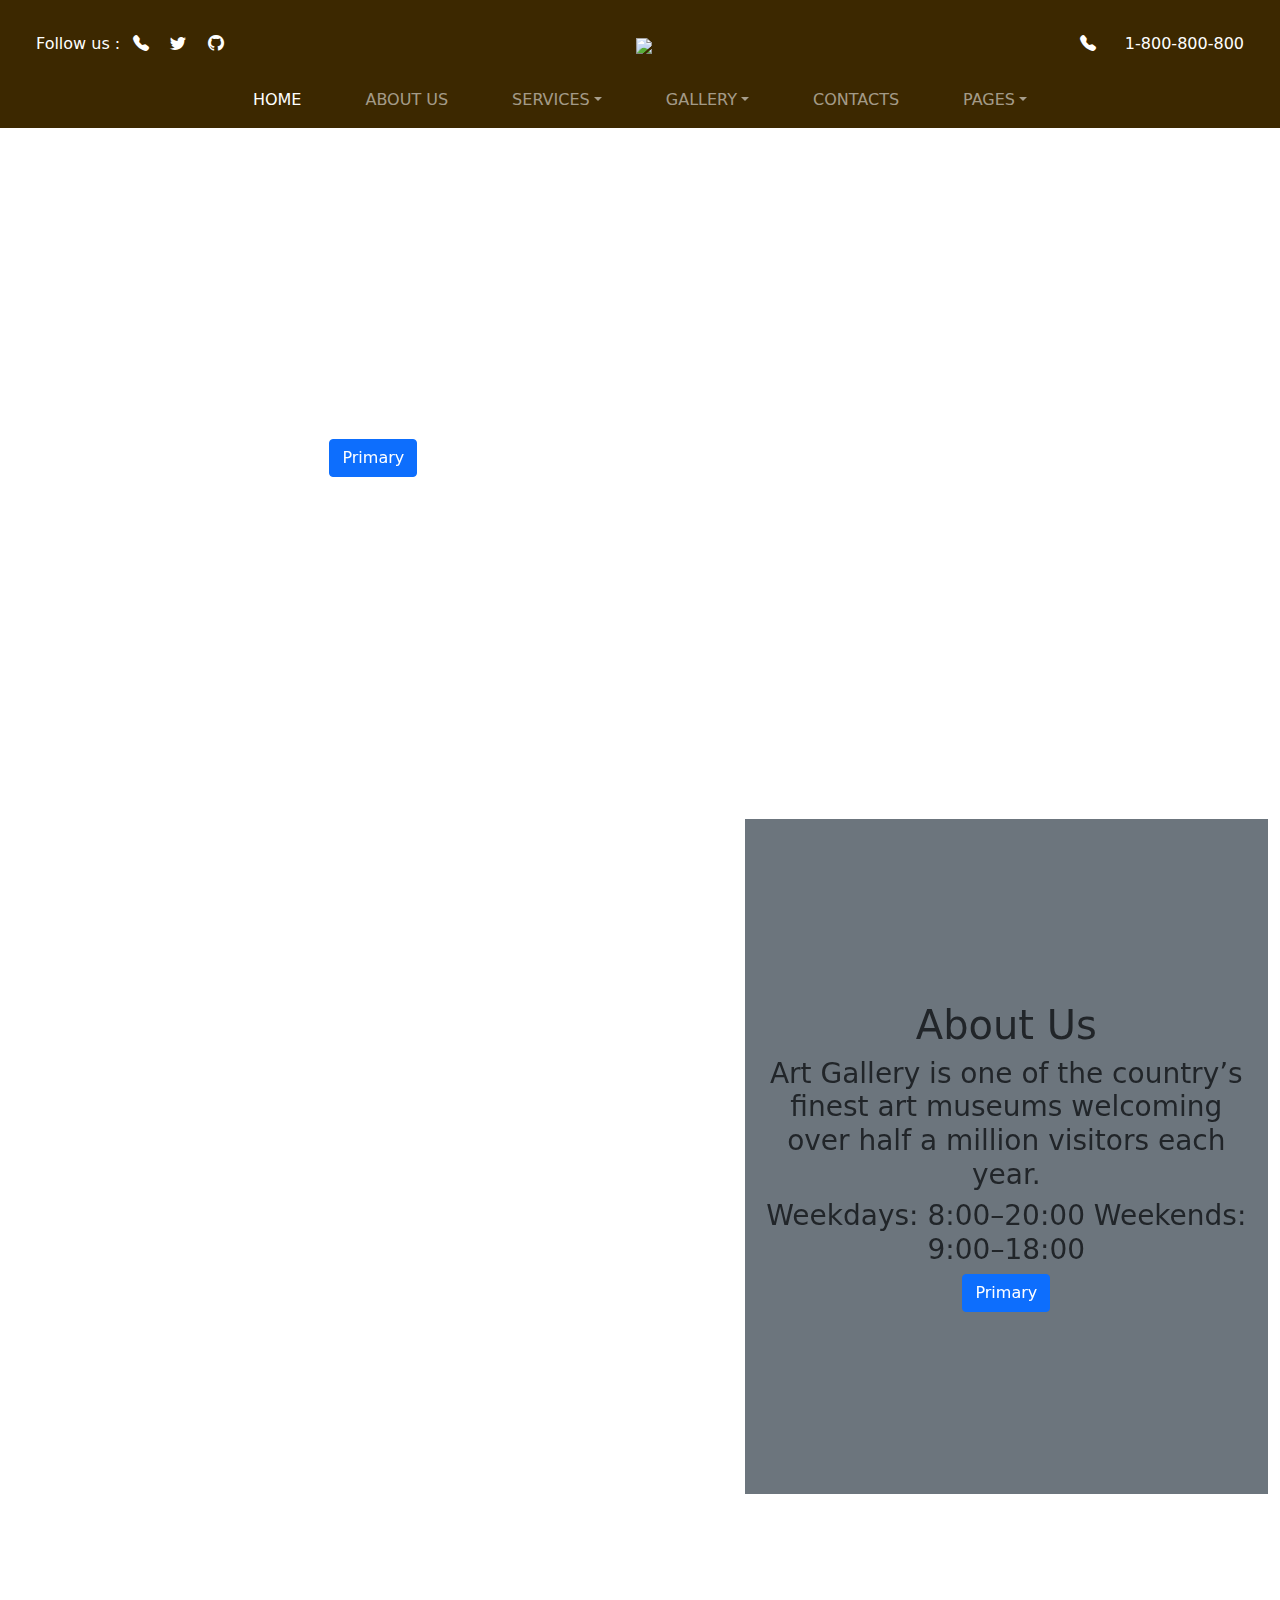
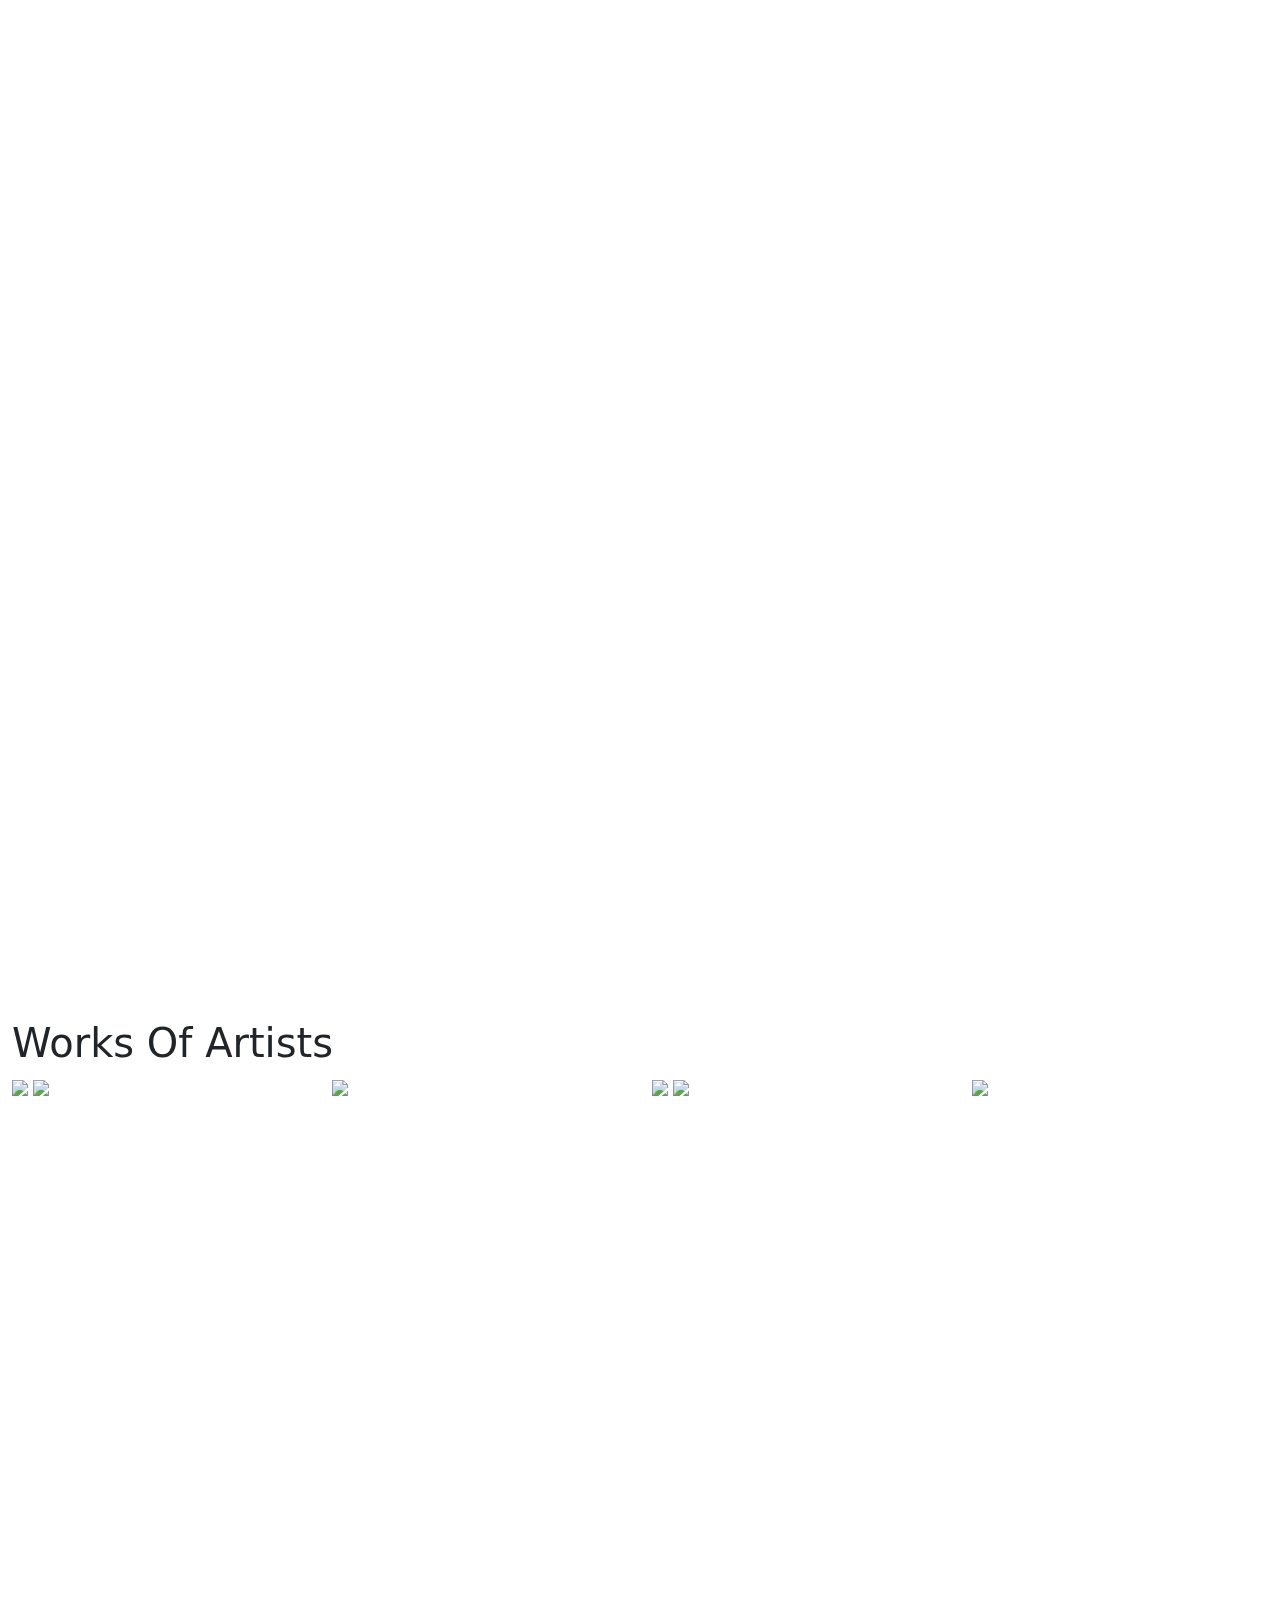
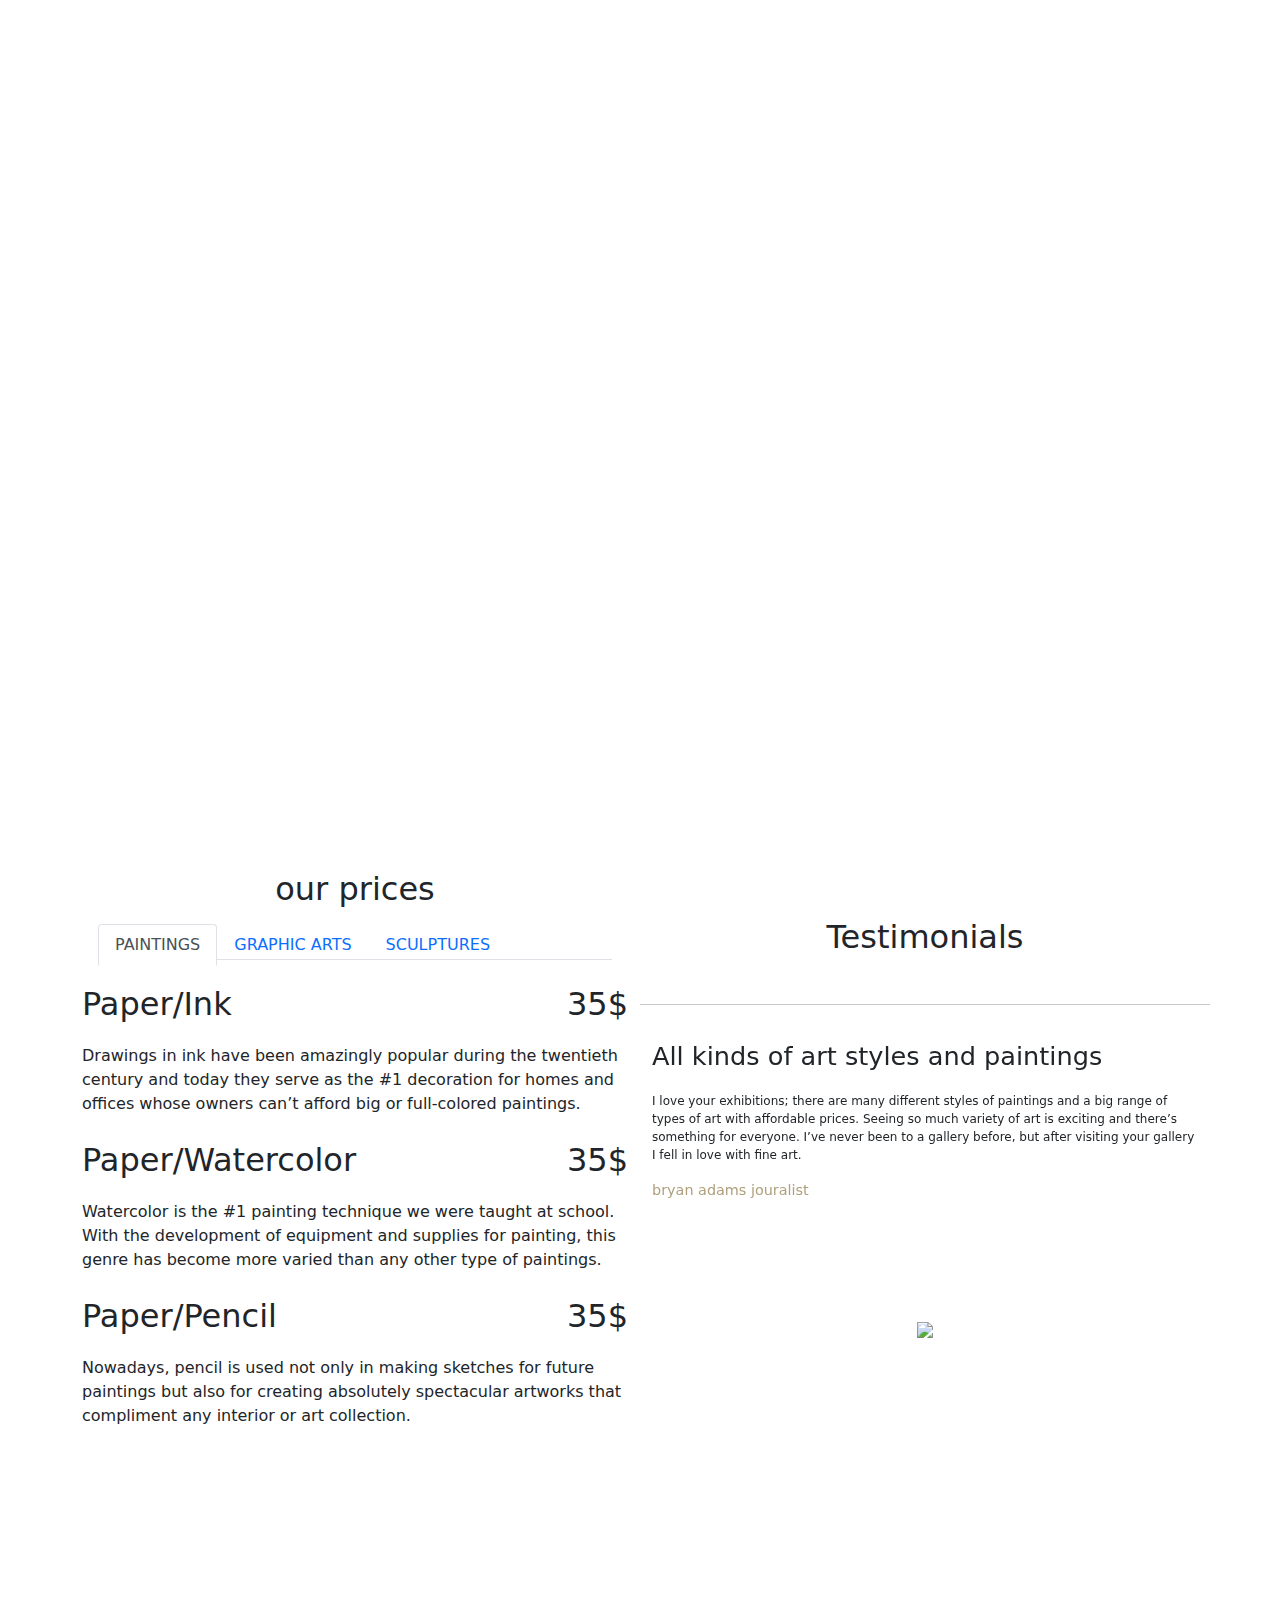
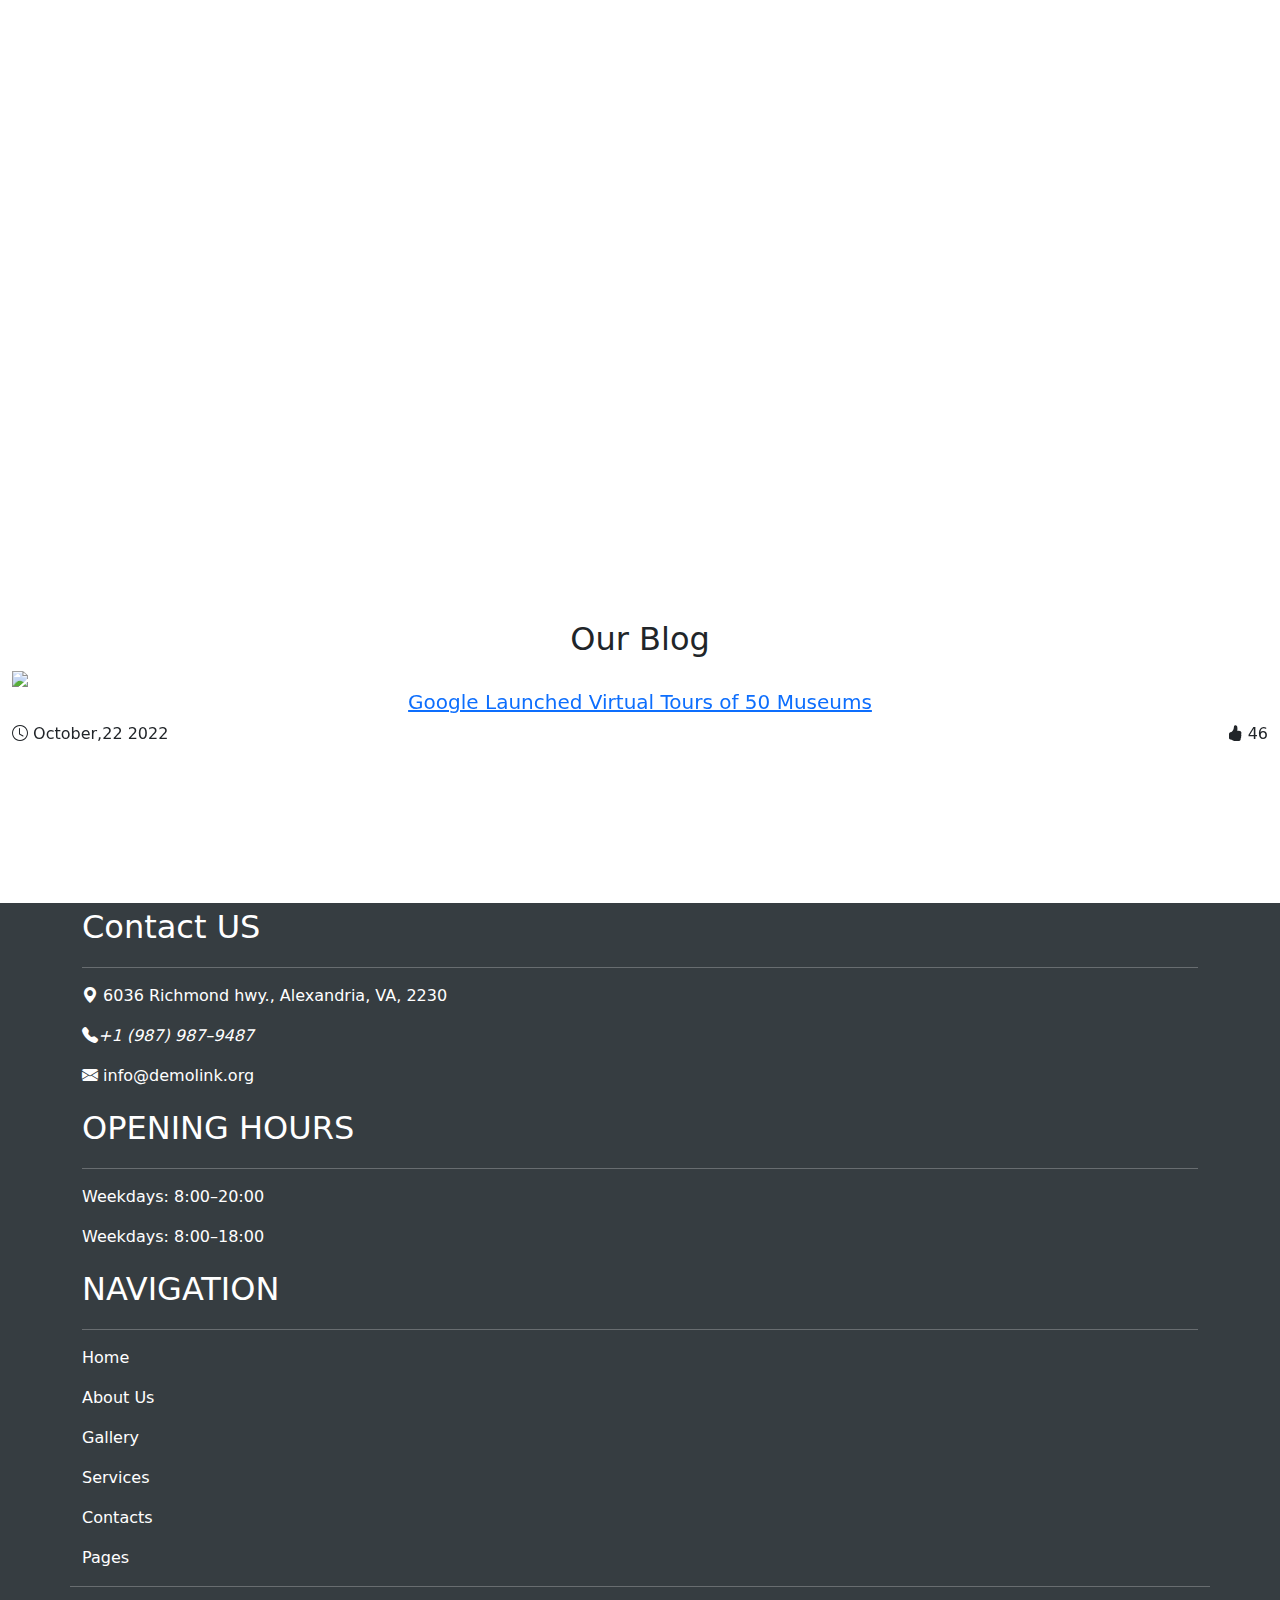
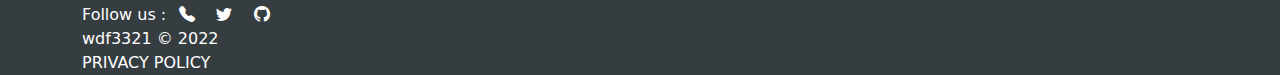
==== commit 28a547b1: "22222" ====
--- a/index.html
+++ b/index.html
@@ -8,6 +8,7 @@
     <link rel="stylesheet" href="./bootstrap.css" />
     <link rel="stylesheet" href="https://cdn.jsdelivr.net/npm/bootstrap-icons@1.10.2/font/bootstrap-icons.css" />
     <link rel="stylesheet" href="./style.css" />
+    <link href="https://unpkg.com/aos@2.3.1/dist/aos.css" rel="stylesheet">
 
     <style></style>
   </head>
@@ -125,7 +126,7 @@
       </nav>
     </section>
     <!-- ---------------- -->
-    <section id="section01">
+    <section id="section01" data-aos="fade-up" data-aos-anchor-placement="bottom-bottom"">
       <div class="container-fluid">
         <div class="row d-flex h-100 m-0">
           <div class="col-12 col-lg-7 d-flex justify-content-center align-items-center flex-column">
@@ -146,8 +147,8 @@
     </section>
     <!----------------->
     <section id="section02">
-      <div class="container-fluid d-flex">
-        <div class="row d-flex h-100 p-0">
+      <div class="container-fluid d-flex justify-content-center">
+        <div class="row d-flex h-100 p-0 w-100">
           <div class="col-12 col-lg-7 p-0 h-75">
             <iframe class="w-100 h-100" src="https://www.youtube.com/embed/BZ2LrQtno70" title="YouTube video player" frameborder="0"
               allow="accelerometer; autoplay; clipboard-write; encrypted-media; gyroscope; picture-in-picture"
@@ -490,5 +491,9 @@
         </div>
       </div>
     </section>
+    <script src="https://unpkg.com/aos@2.3.1/dist/aos.js"></script>
+    <script>
+      AOS.init();
+    </script>
   </body>
 </html>
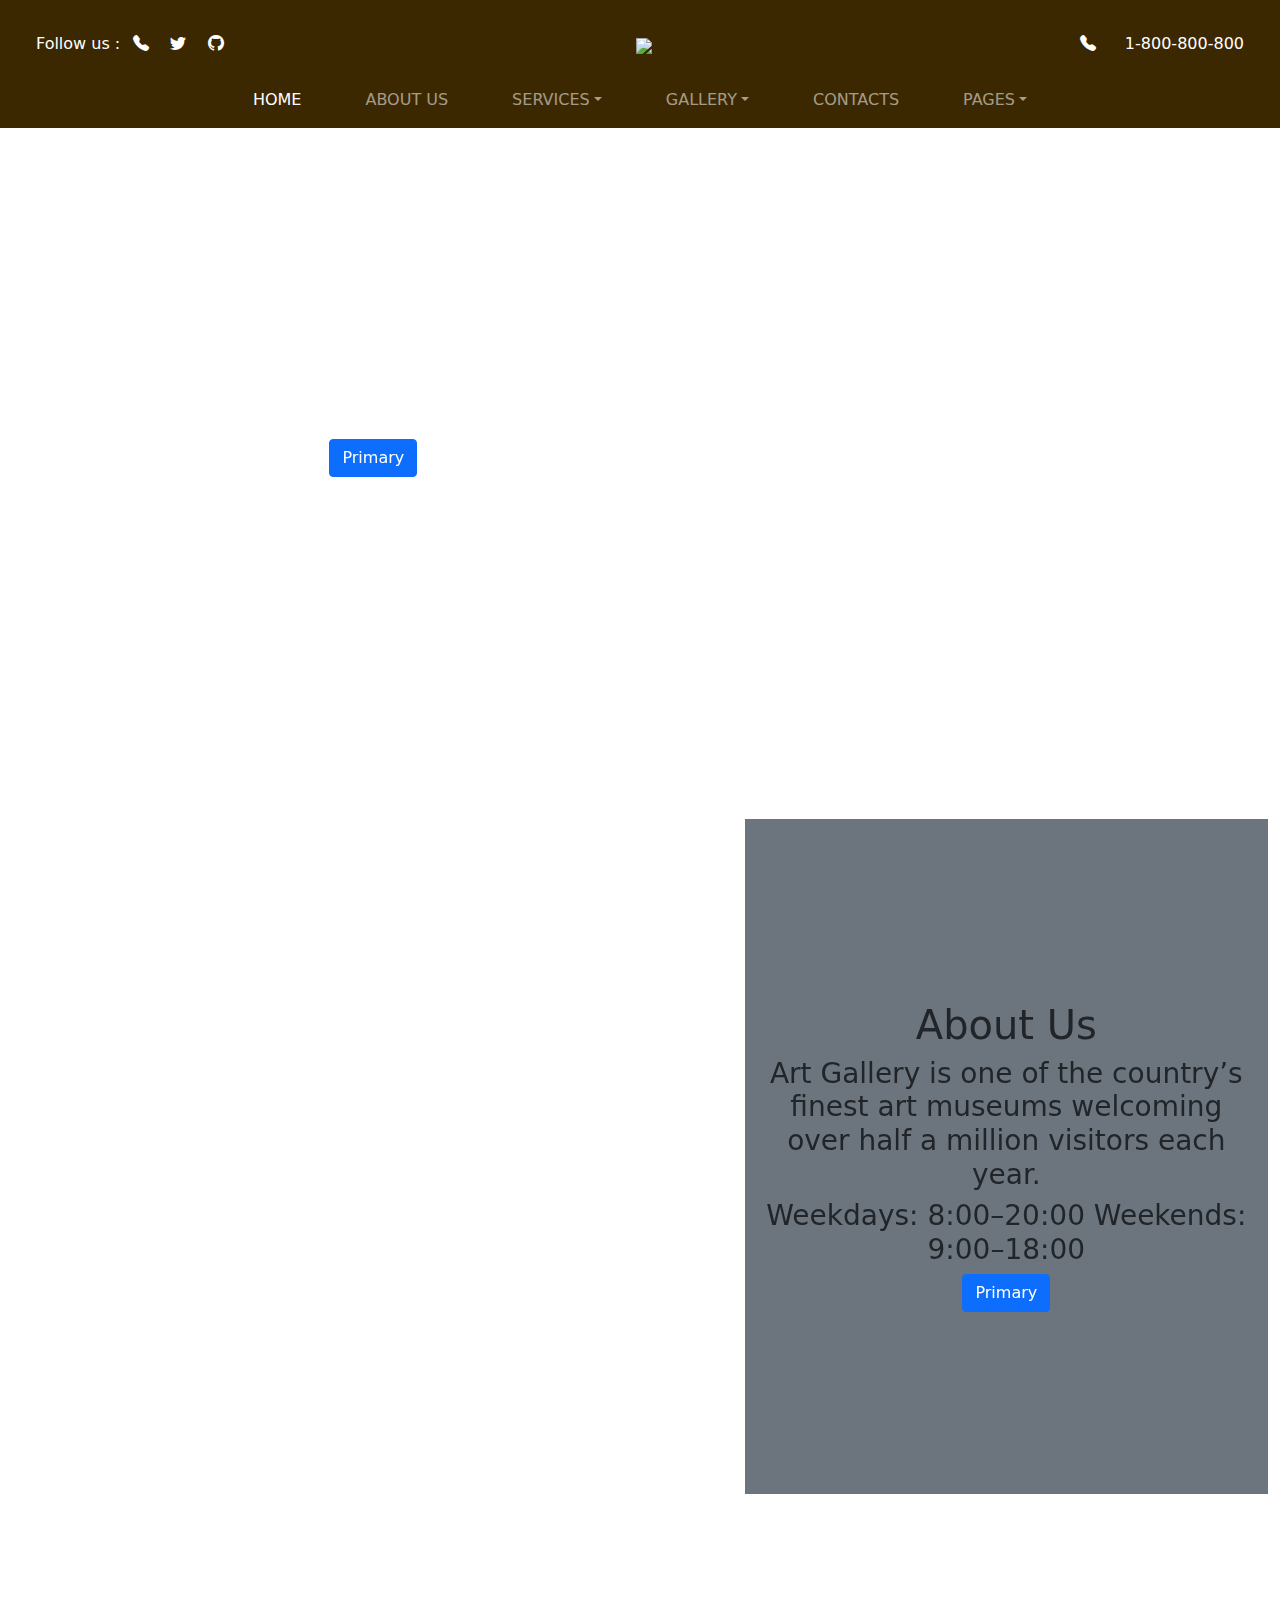
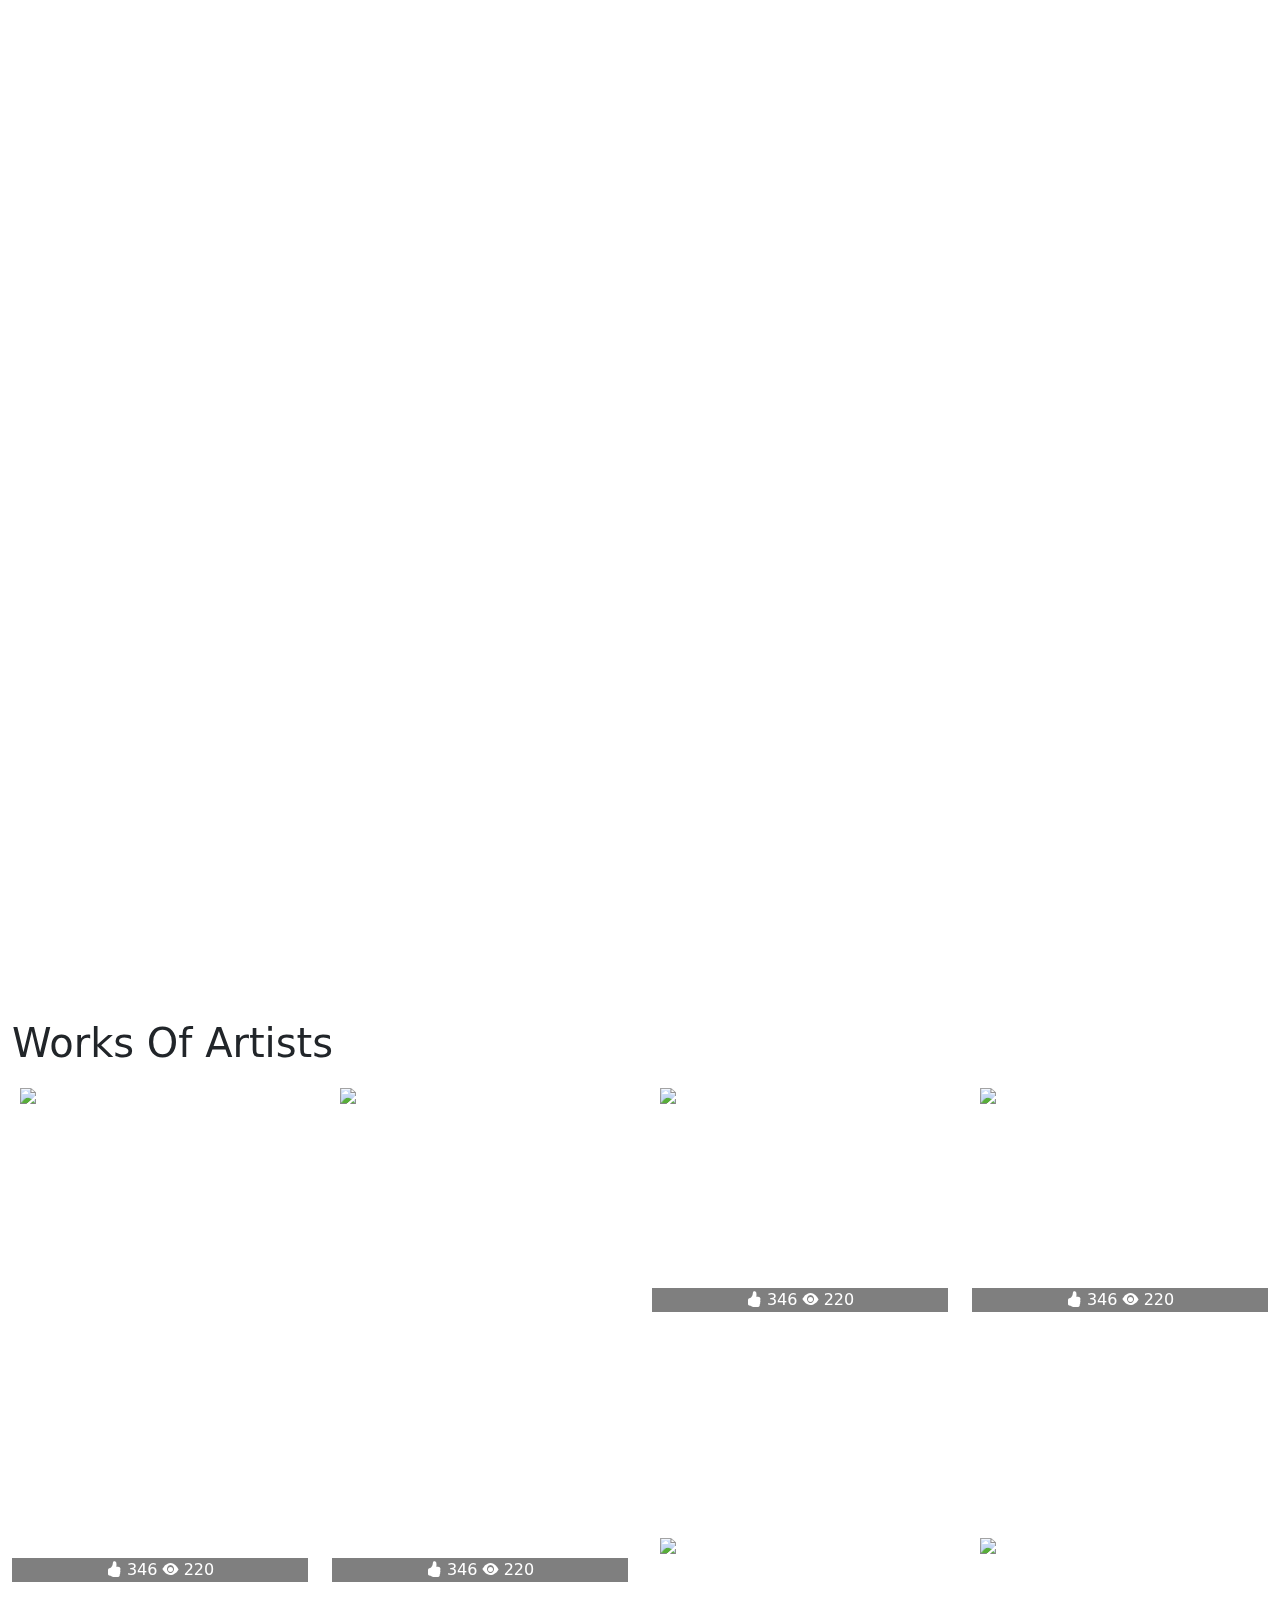
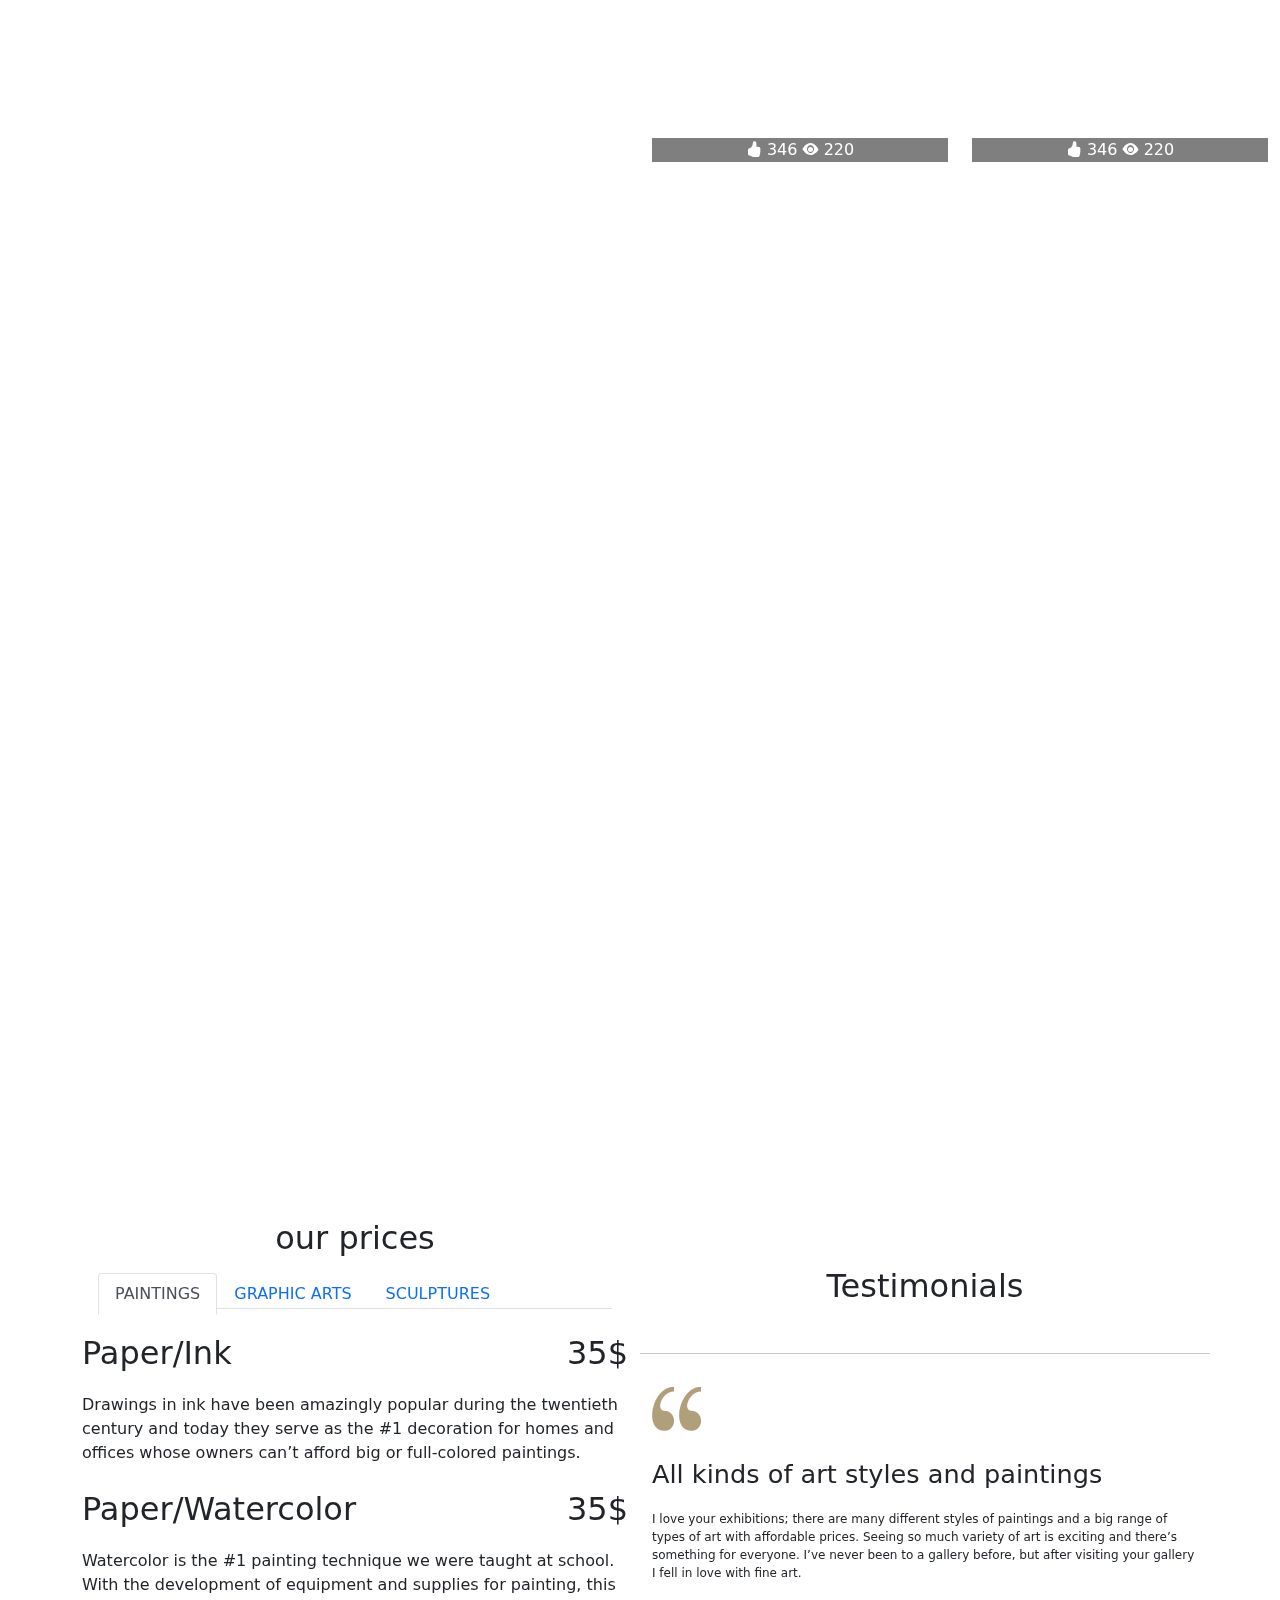
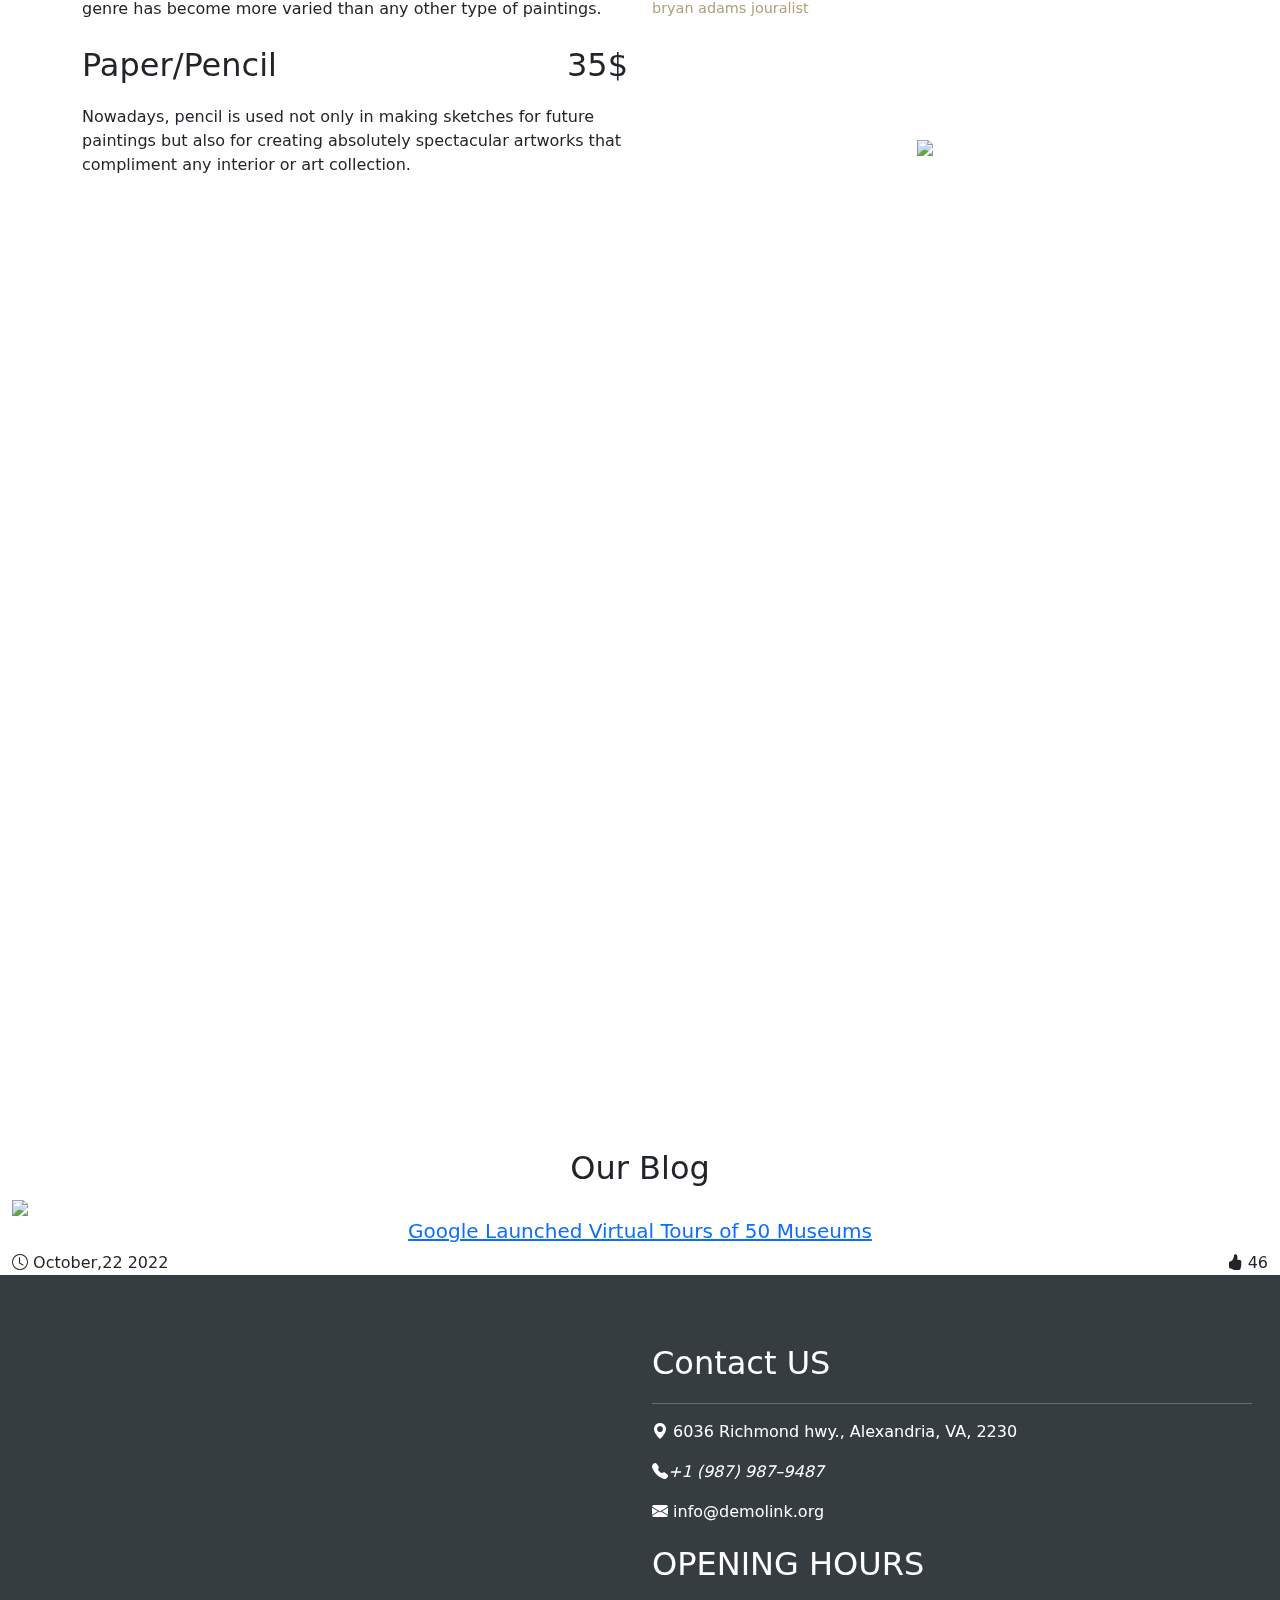
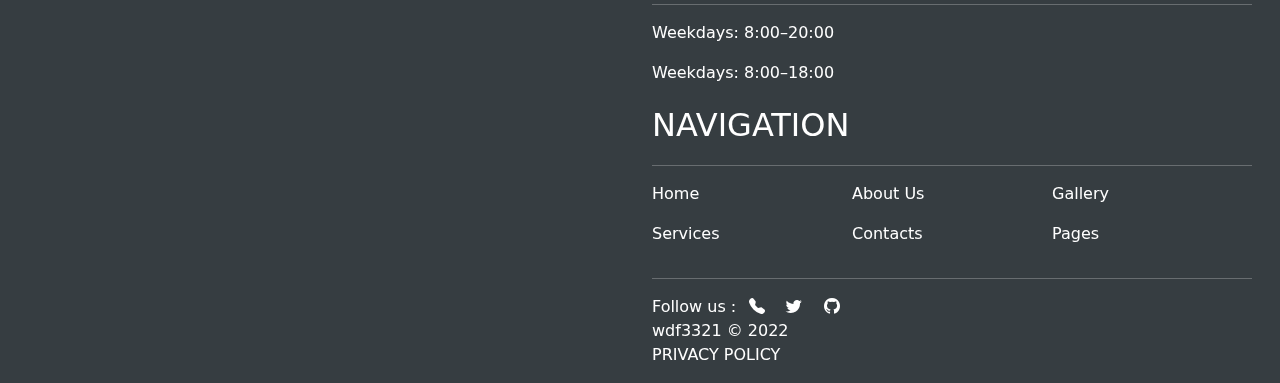
==== commit 083063ab: "222222" ====
--- a/index.html
+++ b/index.html
@@ -8,7 +8,7 @@
     <link rel="stylesheet" href="./bootstrap.css" />
     <link rel="stylesheet" href="https://cdn.jsdelivr.net/npm/bootstrap-icons@1.10.2/font/bootstrap-icons.css" />
     <link rel="stylesheet" href="./style.css" />
-    <link href="https://unpkg.com/aos@2.3.1/dist/aos.css" rel="stylesheet">
+    <link href="https://unpkg.com/aos@2.3.1/dist/aos.css" rel="stylesheet" />
 
     <style></style>
   </head>
@@ -126,7 +126,7 @@
       </nav>
     </section>
     <!-- ---------------- -->
-    <section id="section01" data-aos="fade-up" data-aos-anchor-placement="bottom-bottom"">
+    <section id="section01" data-aos="fade-up" data-aos-anchor-placement="bottom-bottom" data-aos-offset="-1000">
       <div class="container-fluid">
         <div class="row d-flex h-100 m-0">
           <div class="col-12 col-lg-7 d-flex justify-content-center align-items-center flex-column">
@@ -168,19 +168,82 @@
     <section id="section03">
       <div class="container-fluid">
         <h1>Works Of Artists</h1>
-        <div class="row d-flex flex-nowrap flex-column flex-md-wrap flex-lg-row-reverse">
-          <div class="col-12 col-lg-3 col-md-6"><img src="https://picsum.photos/300/500/?random=10" /></div>
-          <div class="col-12 col-lg-3 col-md-6 h-auto">
-            <img src="https://picsum.photos/300/200/?random=10" />
-            <img src="https://picsum.photos/300/200/?random=10" />
-          </div>
-          <div class="col-12 col-lg-3 col-md-6"><img src="https://picsum.photos/300/500/?random=10" /></div>
-          <div class="col-12 col-lg-3 col-md-6 h-auto">
-            <img src="https://picsum.photos/300/200/?random=10" />
-            <img src="https://picsum.photos/300/200/?random=10" />
-          </div>
-        </div>
-      </div>
+        <div class="row d-flex flex-nowrap flex-column flex-md-wrap flex-md-row">
+          <div class="col-12 col-md-6 col-lg-3">
+            <div class="card">
+              <div class="card-img-overlay">
+                <img src="https://picsum.photos/800/800/?random=10" />
+              </div>
+              <p class="card-text">
+                <i class="bi bi-hand-thumbs-up-fill"></i>
+                346
+                <i class="bi bi-eye-fill"></i>
+                220
+              </p>
+            </div>
+          </div>
+        
+          <div class="col-12 col-md-6 col-lg-3">
+            <div class="card">
+              <div class="card-img-overlay">
+                <img src="https://picsum.photos/800/800/?random=10" />
+              </div>
+              <p class="card-text">
+                <i class="bi bi-hand-thumbs-up-fill"></i>
+                346
+                <i class="bi bi-eye-fill"></i>
+                220
+              </p>
+            </div>
+          </div>
+          <div class="col-12 col-md-6 col-lg-3 ">
+            <div class="card">
+              <div class="card-img-overlay">
+                <img src="https://picsum.photos/800/800/?random=10" />
+              </div>
+              <p class="card-text">
+                <i class="bi bi-hand-thumbs-up-fill"></i>
+                346
+                <i class="bi bi-eye-fill"></i>
+                220
+              </p>
+            </div>
+            <div class="card">
+              <div class="card-img-overlay">
+                <img src="https://picsum.photos/800/800/?random=10" />
+              </div>
+              <p class="card-text">
+                <i class="bi bi-hand-thumbs-up-fill"></i>
+                346
+                <i class="bi bi-eye-fill"></i>
+                220
+              </p>
+            </div>
+          </div>
+          <div class="col-12 col-md-6 col-lg-3">
+            <div class="card">
+              <div class="card-img-overlay">
+                <img src="https://picsum.photos/800/800/?random=10" />
+              </div>
+              <p class="card-text">
+                <i class="bi bi-hand-thumbs-up-fill"></i>
+                346
+                <i class="bi bi-eye-fill"></i>
+                220
+              </p>
+              </div>
+              <div class="card">
+                <div class="card-img-overlay">
+                  <img src="https://picsum.photos/800/800/?random=10" />
+                </div>
+                <p class="card-text">
+                  <i class="bi bi-hand-thumbs-up-fill"></i>
+                  346
+                  <i class="bi bi-eye-fill"></i>
+                  220
+                </p>
+              </div>
+              </div>
     </section>
     <section id="section04">
       <div class="container">
@@ -205,28 +268,27 @@
                   <div class="price">35$</div>
                 </div>
                 <div class="body fs-6 mt-3">
-                  Drawings in ink have been amazingly popular during the twentieth century and today they serve as the #1 decoration
-                  for
+                  Drawings in ink have been amazingly popular during the twentieth century and today they serve as the #1 decoration for
                   homes and
                   offices whose owners can’t afford big or full-colored paintings.
-                  </div>
-                  <div class="header">
-                    <div class="title">Paper/Watercolor</div>
-                    <div class="price">35$</div>
-                  </div>
-                  <div class="body fs-6 mt-3">
-                    Watercolor is the #1 painting technique we were taught at school. With the development of equipment and supplies for
-                    painting, this
-                    genre has become more varied than any other type of paintings.
+                </div>
+                <div class="header">
+                  <div class="title">Paper/Watercolor</div>
+                  <div class="price">35$</div>
+                </div>
+                <div class="body fs-6 mt-3">
+                  Watercolor is the #1 painting technique we were taught at school. With the development of equipment and supplies for
+                  painting, this
+                  genre has become more varied than any other type of paintings.
                   </div>
                   <div class="header">
                     <div class="title">Paper/Pencil</div>
                     <div class="price">35$</div>
                   </div>
                   <div class="body fs-6 mt-3">
-                    Nowadays, pencil is used not only in making sketches for future paintings but also for creating absolutely spectacular
-                    artworks that
-                    compliment any interior or art collection.
+                  Nowadays, pencil is used not only in making sketches for future paintings but also for creating absolutely spectacular
+                  artworks that
+                  compliment any interior or art collection.
                   </div>
                   </div>
                   <div class="tab-pane fade" id="profile">
@@ -235,63 +297,60 @@
                       <div class="price">95$</div>
                     </div>
                     <div class="body fs-6 mt-3">
-                      Acrylic paintings are the most popular among our artists, their clients, and our gallery visitors. This type of
+                  Acrylic paintings are the most popular among our artists, their clients, and our gallery visitors. This type of
                   paintings is safe
                   for your health and is less affected by heat, while expressing a vast range of colours.
-                  </div>
-                  <div class="header">
-                    <div class="title">Canvas/Oil</div>
-                    <div class="price">95$</div>
-                  </div>
-                  <div class="body fs-6 mt-3">
-                    Being a basic painting material for artists since ancient times, oil provides great possibilities even today. Its
+                </div>
+                <div class="header">
+                  <div class="title">Canvas/Oil</div>
+                  <div class="price">95$</div>
+                </div>
+                <div class="body fs-6 mt-3">
+                  Being a basic painting material for artists since ancient times, oil provides great possibilities even today. Its
                   transparency,
                   opacity, and translucency allow to create the most captivating color fusions.
+                </div>
+                <div class="header">
+                  <div class="title">Canvas/Mixed Technique</div>
+                  <div class="price">95$</div>
+                </div>
+                <div class="body fs-6 mt-3">
+                  A mixed media painting is one which combines different painting and drawing materials and methods, rather than only one
+                  medium. Such
+                  artworks are becoming more popular due to artists’ intense creativity.
+                  </div>
+                  </div>
+                  <div class="tab-pane fade" id="contact">
+                    <div class="header">
+                      <div class="title">Granite</div>
+                      <div class="price">48$</div>
+                    </div>
+                    <div class="body fs-6 mt-3">
+                  Granite sculptures are the oldest creative artworks based on stone carving, an activity available to humans since the
+                  dawn of times.
+                  This stone allows to create amazing and long-lasting sculptures.
                   </div>
                   <div class="header">
-                    <div class="title">Canvas/Mixed Technique</div>
-                    <div class="price">95$</div>
+                    <div class="title">Acrylic</div>
+                    <div class="price">$26</div>
                   </div>
                   <div class="body fs-6 mt-3">
-                    A mixed media painting is one which combines different painting and drawing materials and methods, rather than only
-                    one
-                    medium. Such
-                    artworks are becoming more popular due to artists’ intense creativity.
-                    </div>
-                    </div>
-                    <div class="tab-pane fade" id="contact">
-                      <div class="header">
-                        <div class="title">Granite</div>
-                        <div class="price">48$</div>
-                      </div>
-                      <div class="body fs-6 mt-3">
-                      Granite sculptures are the oldest creative artworks based on stone carving, an activity available to humans since
-                      the
-                      dawn of times.
-                      This stone allows to create amazing and long-lasting sculptures.
-                      </div>
-                      <div class="header">
-                        <div class="title">Acrylic</div>
-                        <div class="price">$26</div>
-                      </div>
-                      <div class="body fs-6 mt-3">
-                      Acrylic sculptures are the result of active technology development. This material can be found in objects and things
-                      we
-                      all use but
-                      when it comes to sculpting, acryl offers outstanding flexibility.
-                      </div>
-                      <div class="header">
-                        <div class="title">Steel</div>
-                        <div class="price">$26</div>
-                      </div>
-                      <div class="body fs-6 mt-3">
-                        Steel sculptures are a perfect option if you are looking for a way to make your home or office more attractive and
-                        sophisticated.
-                        Moreover, this material is sustainable and perfectly suites any interior/exterior.
-                      </div>
-                      </div>
-                      </div>
-                      </div>
+                  Acrylic sculptures are the result of active technology development. This material can be found in objects and things we
+                  all use but
+                  when it comes to sculpting, acryl offers outstanding flexibility.
+                  </div>
+                  <div class="header">
+                    <div class="title">Steel</div>
+                    <div class="price">$26</div>
+                  </div>
+                  <div class="body fs-6 mt-3">
+                    Steel sculptures are a perfect option if you are looking for a way to make your home or office more attractive and
+                    sophisticated.
+                    Moreover, this material is sustainable and perfectly suites any interior/exterior.
+                  </div>
+                  </div>
+                  </div>
+                  </div>
           <div class="col-lg-6">
             <div class="row h-100">
               <h2 class="text-center my-5">Testimonials</h2>
@@ -304,65 +363,76 @@
                 </div>
                 <div class="carousel-inner">
                   <div class="carousel-item active">
-                    <div class="header">All kinds of art styles and paintings</div>
+                    <div class="header">
+                      <img class="mb-4" src="./quote-img-01-49x45.png" alt="" />
+                      <br />
+                      All kinds of art styles and paintings
+                    </div>
                     <div class="body">
-                      I love your exhibitions; there are many different styles of paintings and a big range of types of art with
-                      affordable
+                      I love your exhibitions; there are many different styles of paintings and a big range of types of art with affordable
                       prices.
                       Seeing so much variety of art is exciting and there’s something for everyone. I’ve never been to a gallery before, but
                       after
                       visiting your gallery I fell in love with fine art.
-                      </div>
-                      <div class="footer">bryan adams jouralist</div>
-                      <div class="carousel-caption d-block">
-                        <img src="https://picsum.photos/100/100/?random=10" />
-                      </div>
-                      </div>
-                      <div class="carousel-item">
-                        <div class="header">Great atmosphere and lots of impressive paintings</div>
-                        <div class="body">
-                          My friend is an art connoisseur, so she brought me here and I’m amazed. I got to see so many different types of
+                    </div>
+                    <div class="footer">bryan adams jouralist</div>
+                    <div class="carousel-caption d-block">
+                      <img src="https://picsum.photos/100/100/?random=10" />
+                    </div>
+                    </div>
+                    <div class="carousel-item">
+                    <div class="header">
+                      <img class="mb-4" src="./quote-img-01-49x45.png" alt="" />
+                      <br />
+                      Great atmosphere and lots of impressive paintings
+                    </div>
+                    <div class="body">
+                      My friend is an art connoisseur, so she brought me here and I’m amazed. I got to see so many different types of
                       beautiful art in
                       one place, so I’m thrilled and I feel like Art Gallery helps me develop my taste for art. I think it’s nice that there’s
                       a big
                       range of prices and I’m considering buying a painting here.
-                      </div>
-                      <div class="footer">ANNA BROWN programmer</div>
-                      <div class="carousel-caption d-block">
-                        <img src="https://picsum.photos/100/100/?random=9" />
-                      </div>
-                      </div>
-                      <div class="carousel-item">
-                        <div class="header">The best art gallery in the whole state!</div>
-                        <div class="body">
-                          I’ve been looking for art for quite some time and I went to your gallery last month. It’s a nice space, easy to walk
+                    </div>
+                    <div class="footer">ANNA BROWN programmer</div>
+                    <div class="carousel-caption d-block">
+                      <img src="https://picsum.photos/100/100/?random=9" />
+                    </div>
+                    </div>
+                    <div class="carousel-item">
+                    <div class="header">
+                      <img class="mb-4" src="./quote-img-01-49x45.png" alt="" />
+                      <br />
+                      The best art gallery in the whole state!
+                    </div>
+                    <div class="body">
+                      I’ve been looking for art for quite some time and I went to your gallery last month. It’s a nice space, easy to walk
                       around and
                       some of the artists’ work is very, very nice. I’ve been very lucky today, I’ve bought four pieces. The pieces are from
                       different
                       coutnries. I’d recommend everyone to come here. That’s exactly what I like in your gallery.
-                      </div>
-                      <div class="footer">Jane Neddery Manager</div>
-                      <div class="carousel-caption d-block">
-                        <img src="https://picsum.photos/100/100/?random=10" />
-                      </div>
-                      </div>
-                      </div>
-                      <button class="carousel-control-prev" type="button" data-bs-target="#asd" data-bs-slide="prev">
-                        <span class="carousel-control-prev-icon"></span>
-                        <span class="visually-hidden">Previous</span>
-                      </button>
-                      <button class="carousel-control-next" type="button" data-bs-target="#asd" data-bs-slide="next">
-                        <span class="carousel-control-next-icon"></span>
-                        <span class="visually-hidden">Next</span>
-                      </button>
-              </div>
-            </div>
-          </div>
-          </div>
-          </div>
-          <!-- ------------------------------------------- -->
-          
-          <br />
+                    </div>
+                    <div class="footer">Jane Neddery Manager</div>
+                    <div class="carousel-caption d-block">
+                      <img src="https://picsum.photos/100/100/?random=10" />
+                    </div>
+                    </div>
+                    </div>
+                    <button class="carousel-control-prev" type="button" data-bs-target="#asd" data-bs-slide="prev">
+                      <span class="carousel-control-prev-icon"></span>
+                      <span class="visually-hidden">Previous</span>
+                    </button>
+                    <button class="carousel-control-next" type="button" data-bs-target="#asd" data-bs-slide="next">
+                      <span class="carousel-control-next-icon"></span>
+                      <span class="visually-hidden">Next</span>
+                    </button>
+              </div>
+            </div>
+          </div>
+        </div>
+        </div>
+        <!-- ------------------------------------------- -->
+        
+        <br />
     </section>
     <section id="section05">
       <div class="container-fluid">
@@ -434,66 +504,68 @@
         </div>
       </div>
     </section>
-    <section id="gmap">
-      <div class="container-fluid h-100">
-        <iframe
-          src="https://www.google.com/maps/embed?pb=!1m18!1m12!1m3!1d4987774.8409296945!2d0.27789576790852205!3d52.380629111184575!2m3!1f0!2f0!3f0!3m2!1i1024!2i768!4f13.1!3m3!1m2!1s0x47c609c92db5345b%3A0xe6fdc64e9d7c1bd6!2sBarney&#39;s%20Coffeeshop%20Amsterdam!5e0!3m2!1szh-TW!2stw!4v1672126987781!5m2!1szh-TW!2stw"
-          style="border: 0"
-          allowfullscreen="true"
-          loading="lazy"
-          class="w-100 h-100"
-          referrerpolicy="no-referrer-when-downgrade"></iframe>
-      </div>
-    </section>
-    <section id="section06" class="px-5">
-      <div class="container">
+    <section id="section06" class="p-3">
+      <div class="container-fluid">
         <div class="row">
-          <div class="col-12">
-            <span class="fs-2">Contact US</span>
-            <hr />
-            <p class="fs-6">
-              <i class="bi bi-geo-alt-fill"></i>
-              6036 Richmond hwy., Alexandria, VA, 2230
-            </p>
-            <p class="fs-6"><i class="bi bi-telephone-fill">+1 (987) 987–9487</i></p>
-            <p class="fs-6">
-              <i class="bi bi-envelope-fill"></i>
-              info@demolink.org
-            </p>
-          </div>
-          <div class="col-12">
-            <span class="fs-2">OPENING HOURS</span>
-            <hr />
-            <p class="fs-6">Weekdays: 8:00–20:00</p>
-            <p class="fs-6">Weekdays: 8:00–18:00</p>
-          </div>
-          <div class="col-12">
-            <span class="fs-2">NAVIGATION</span>
-            <hr />
-            <p class="fs-6">Home</p>
-            <p class="fs-6">About Us</p>
-            <p class="fs-6">Gallery</p>
-            <p class="fs-6">Services</p>
-            <p class="fs-6">Contacts</p>
-            <p class="fs-6">Pages</p>
-          </div>
-          <hr />
-          <div class="col-12 d-flex flex-column">
-            <span class="">
-              Follow us :
-              <i class="bi bi-telephone-fill mx-2"></i>
-              <i class="bi bi-twitter mx-2"></i>
-              <i class="bi bi-github mx-2"></i>
-            </span>
-            <span>wdf3321 &copy; 2022</span>
-            <span>PRIVACY POLICY</span>
+          <div class="col-lg-6 col-12">
+            <iframe
+              src="https://www.google.com/maps/embed?pb=!1m18!1m12!1m3!1d4987774.8409296945!2d0.27789576790852205!3d52.380629111184575!2m3!1f0!2f0!3f0!3m2!1i1024!2i768!4f13.1!3m3!1m2!1s0x47c609c92db5345b%3A0xe6fdc64e9d7c1bd6!2sBarney&#39;s%20Coffeeshop%20Amsterdam!5e0!3m2!1szh-TW!2stw!4v1672126987781!5m2!1szh-TW!2stw"
+              style="border: 0" allowfullscreen="true" loading="lazy" class="w-100 h-100"
+              width="1000"
+              referrerpolicy="no-referrer-when-downgrade"></iframe>
+          </div>
+          <div class="col-lg-6 col-12 mt-5">
+            <div class="row">
+              <div class="col-12 col-md-6 col-lg-12">
+                <span class="fs-2">Contact US</span>
+                <hr />
+                <p class="fs-6">
+                  <i class="bi bi-geo-alt-fill"></i>
+                  6036 Richmond hwy., Alexandria, VA, 2230
+                </p>
+                <p class="fs-6"><i class="bi bi-telephone-fill">+1 (987) 987–9487</i></p>
+                <p class="fs-6">
+                  <i class="bi bi-envelope-fill"></i>
+                  info@demolink.org
+                </p>
+              </div>
+              <div class="col-12 col-md-6 col-lg-12">
+                <span class="fs-2">OPENING HOURS</span>
+                <hr />
+                <p class="fs-6">Weekdays: 8:00–20:00</p>
+                <p class="fs-6">Weekdays: 8:00–18:00</p>
+              </div>
+            </div>
+            <div class="col-12 col-md-6 col-lg-12">
+              <span class="fs-2">NAVIGATION</span>
+              <hr />
+              <div class="row d-flex justify-content-between w-100">
+                <p class="fs-6 col-4">Home</p>
+                <p class="fs-6 col-4">About Us</p>
+                <p class="fs-6 col-4">Gallery</p>
+                <p class="fs-6 col-4">Services</p>
+                <p class="fs-6 col-4">Contacts</p>
+                <p class="fs-6 col-4">Pages</p>
+              </div>
+              </div>
+              <hr />
+              <div class="col-12 d-flex flex-column">
+                <span class="">
+                  Follow us :
+                  <i class="bi bi-telephone-fill mx-2"></i>
+                  <i class="bi bi-twitter mx-2"></i>
+                  <i class="bi bi-github mx-2"></i>
+                </span>
+                <span>wdf3321 &copy; 2022</span>
+                <span>PRIVACY POLICY</span>
+            </div>
           </div>
         </div>
       </div>
     </section>
     <script src="https://unpkg.com/aos@2.3.1/dist/aos.js"></script>
     <script>
-      AOS.init();
+                                                                                        AOS.init()
     </script>
   </body>
 </html>
--- a/style.css
+++ b/style.css
@@ -12,7 +12,20 @@
 #asd .carousel-item img {
   object-fit: cover;
 }
-
+.card {
+  border: 0;
+  padding: 0;
+  height: 50%;
+}
+.card-text {
+  position: relative;
+  top: 50%;
+  left: 50%;
+  transform: translate(-50%, -50%) !important;
+  text-align: center;
+  color: #fff;
+  background: rgba(0, 0, 0, 0.5);
+}
 #kard {
   height: 75vh;
   justify-content: space-evenly;
@@ -26,6 +39,8 @@
   margin-top: 16vh;
   color: #fff;
 }
+#section03{
+height: 125vh;}
 #section04 .nav-tabs {
   display: flex;
   margin-left: auto;
@@ -89,10 +104,17 @@
   #section02 > .container-fluid {
     height: 50vh;
   }
+  #section03 .col-12:nth-child(1) .card{
+    height: 110vh;
+    }
+    #section03 .col-12:nth-child(2) .card{
+      height: 110vh;
+      }
   #section04 > .container > .row {
   }
-  #section04 > .container-fluid{
-  width: 50%;
+
+  #section04 > .container-fluid {
+    width: 50%;
   }
 }
 
@@ -114,21 +136,22 @@
 #section02 > .container-fluid {
   height: 100vh;
 }
-#section03 > .container-fluid > .row {
-  height: 155vh;
-}
-#section04{
-height: 150vh;
-}
-#section04 .container .row .col-lg-6:nth-child(2){
-height: 125vh;
+#section03 {
+  height: 200vh;
+}
+#section03 .col-12 .card{
+height: 50vh;
+}
+
+
+#section04 {
+  height: 170vh;
+}
+#section04 .container .row .col-lg-6:nth-child(2) {
+  height: 125vh;
 }
 
 @media (max-width: 767px) {
-  .card {
-    width: 100% !important;
-    height: 80% !important;
-  }
   .carousel-item img {
     height: 75% !important;
   }
@@ -154,6 +177,9 @@
   }
   #section03 {
     height: 240vh;
+  }
+  #section03 .col-12 .card{
+  height: 40vh;
   }
   #section04 {
     height: 200vh;
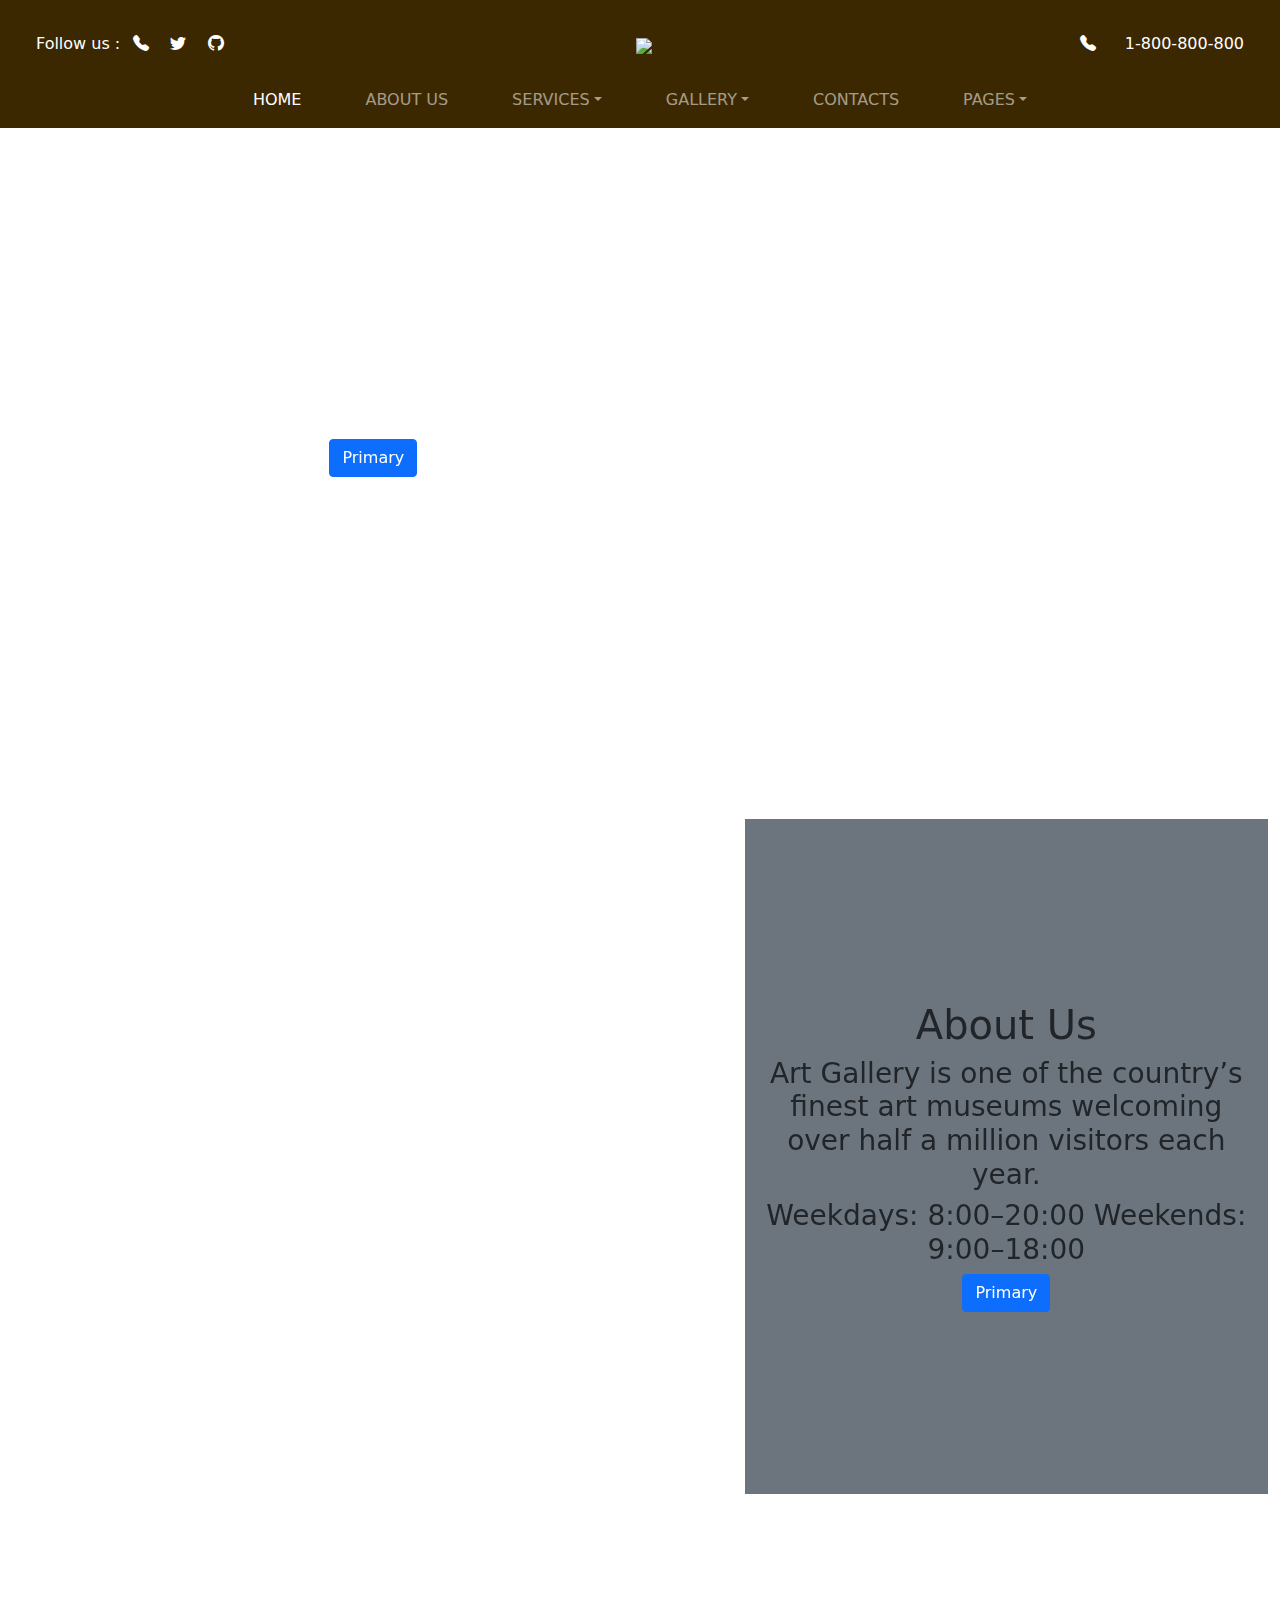
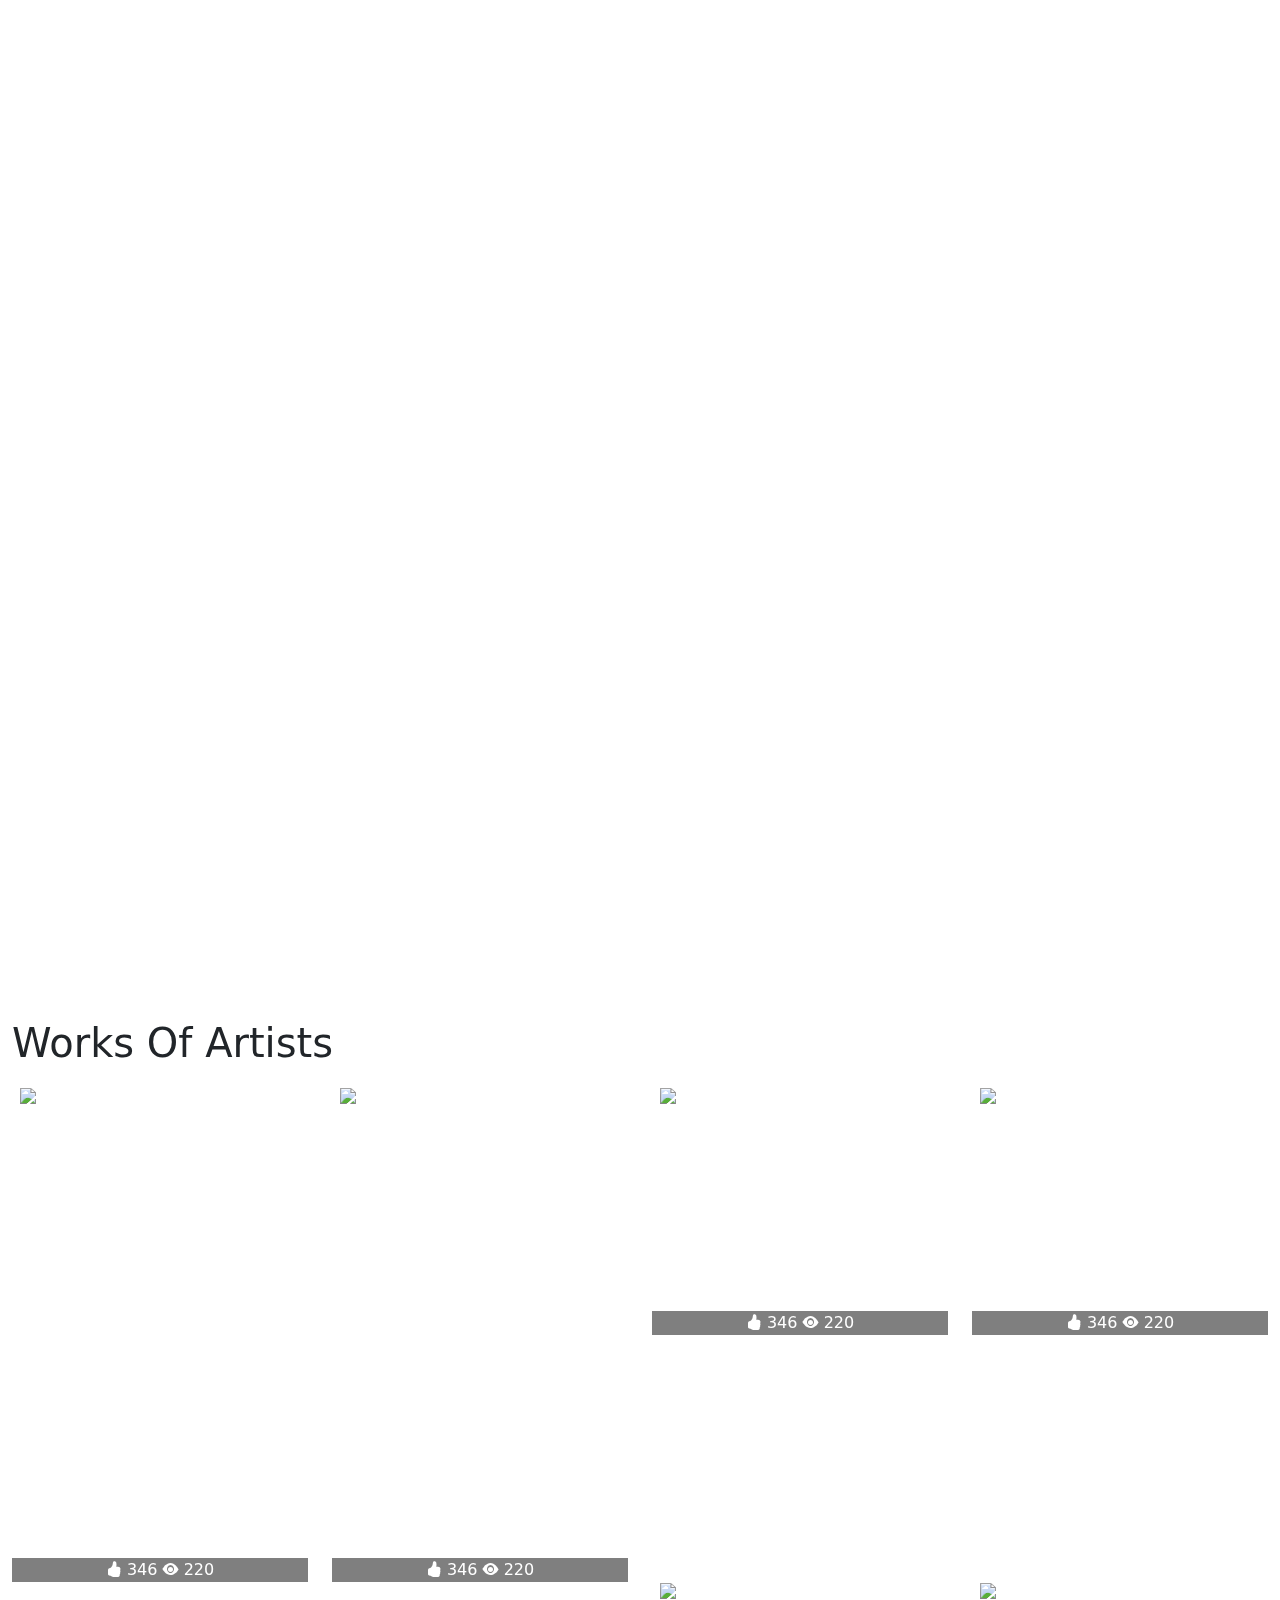
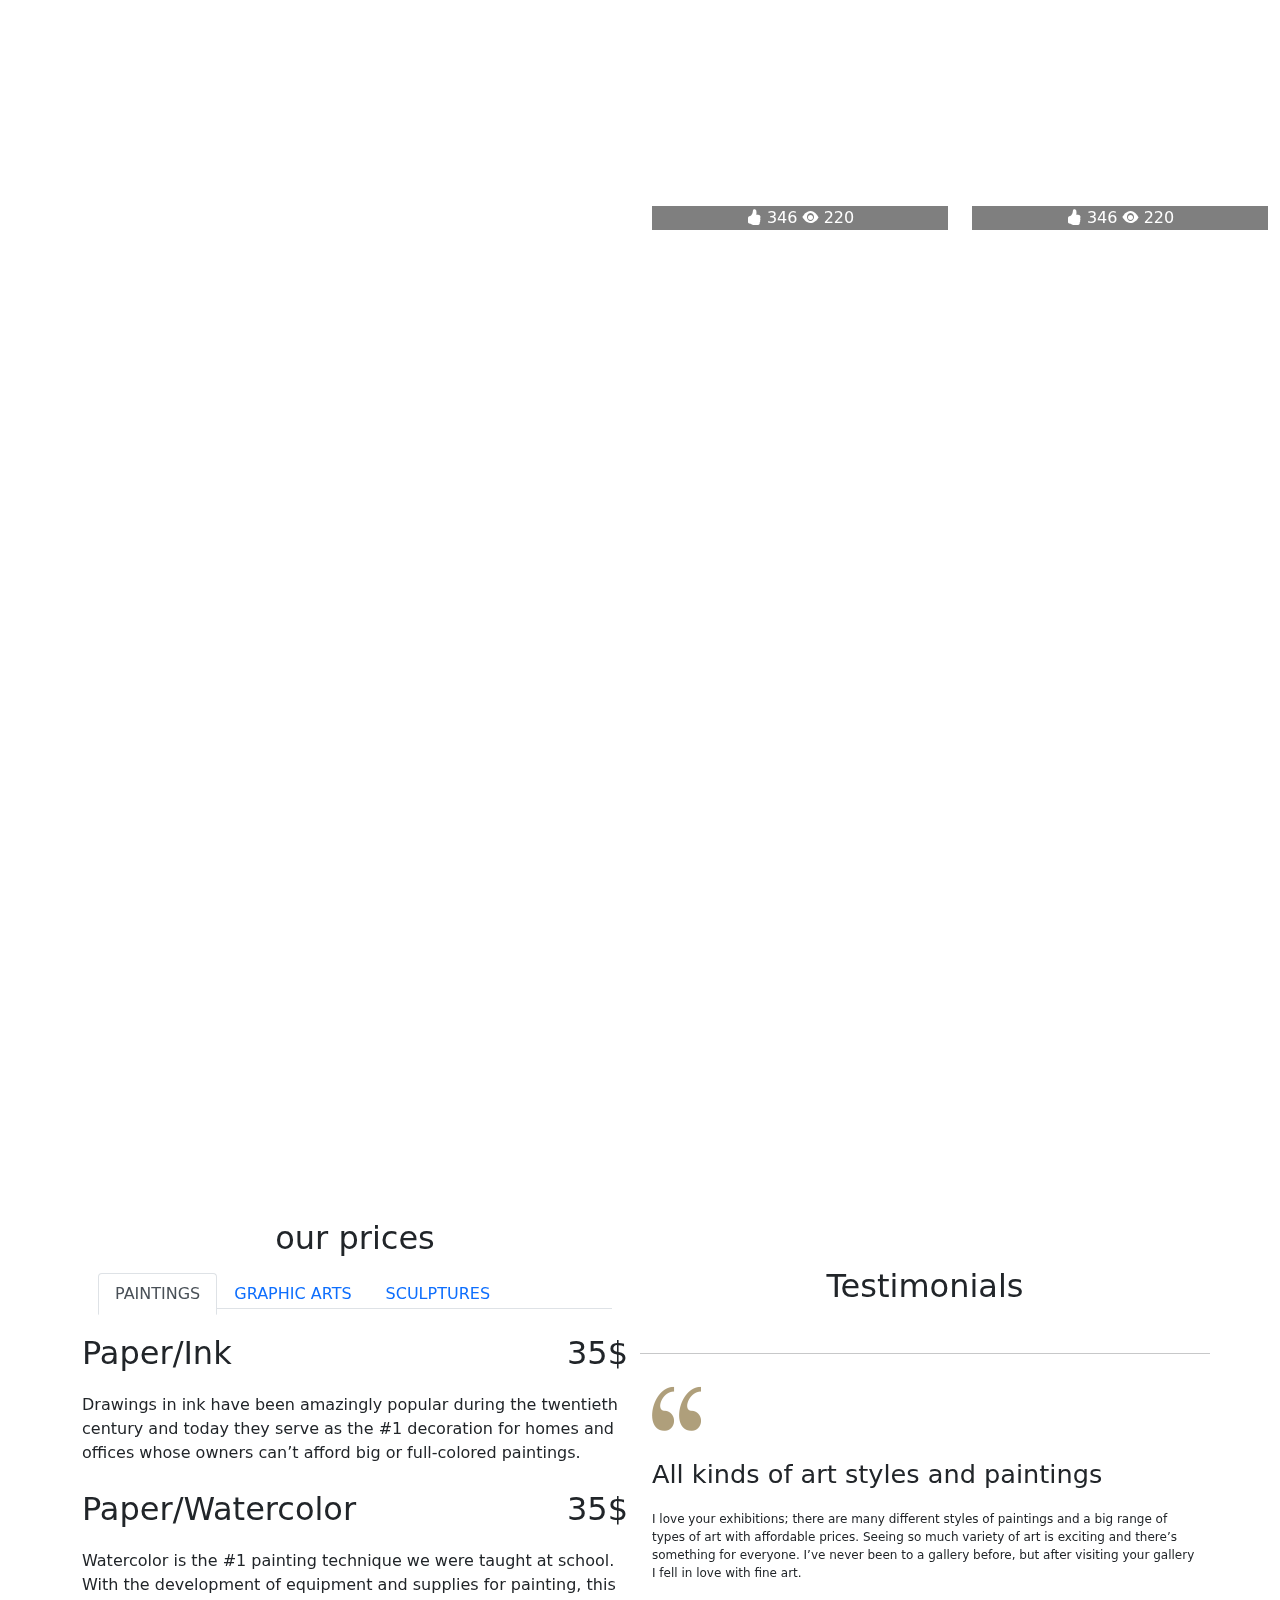
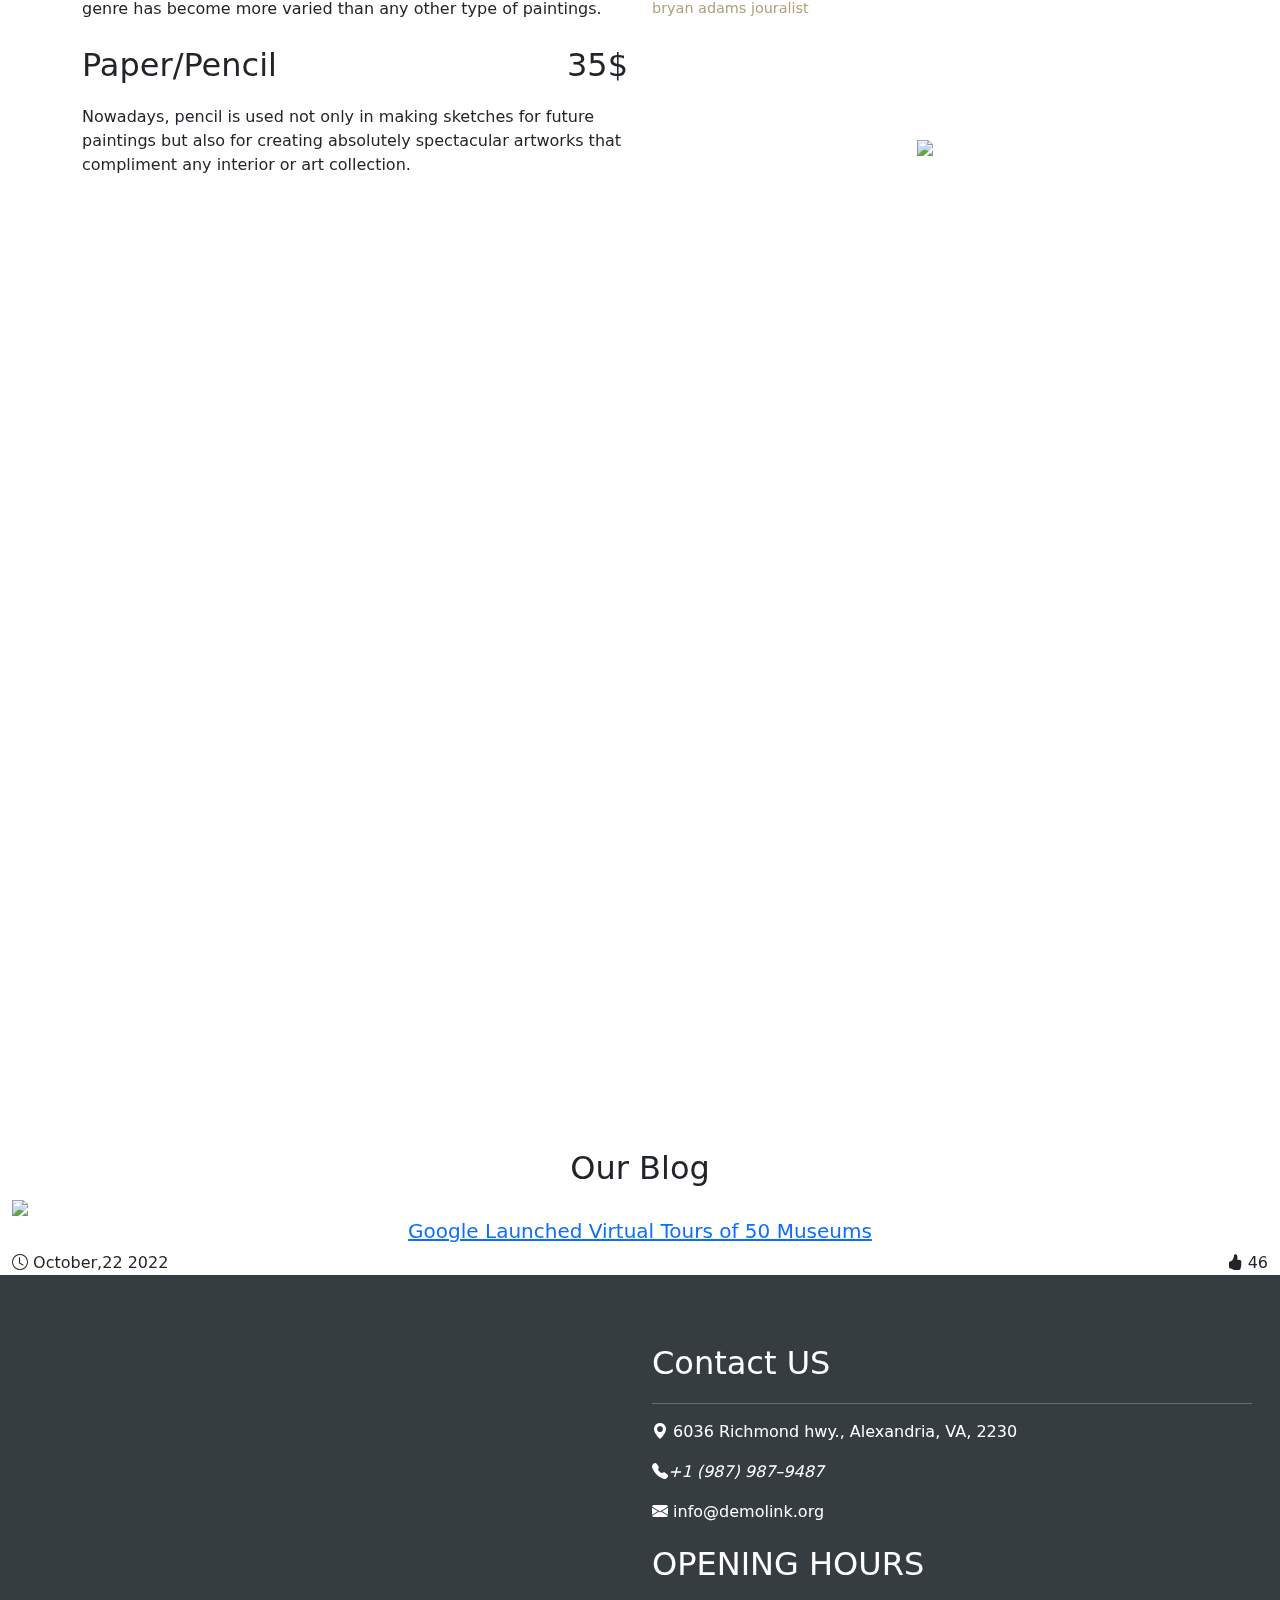
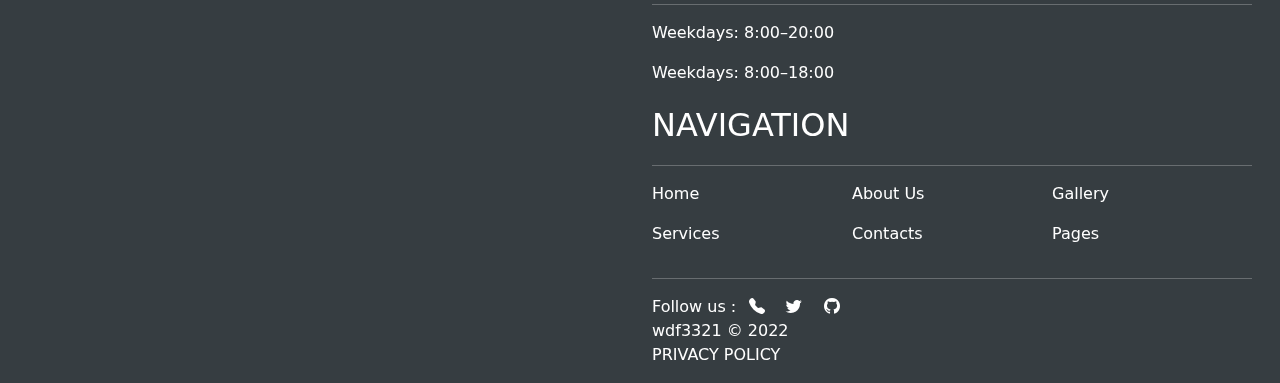
==== commit 94237609: "22222" ====
--- a/index.html
+++ b/index.html
@@ -172,7 +172,7 @@
           <div class="col-12 col-md-6 col-lg-3">
             <div class="card">
               <div class="card-img-overlay">
-                <img src="https://picsum.photos/800/800/?random=10" />
+                <img src="https://picsum.photos/1200/1200/?random=10" />
               </div>
               <p class="card-text">
                 <i class="bi bi-hand-thumbs-up-fill"></i>
@@ -186,7 +186,7 @@
           <div class="col-12 col-md-6 col-lg-3">
             <div class="card">
               <div class="card-img-overlay">
-                <img src="https://picsum.photos/800/800/?random=10" />
+                <img src="https://picsum.photos/1200/1200/?random=10" />
               </div>
               <p class="card-text">
                 <i class="bi bi-hand-thumbs-up-fill"></i>
@@ -197,7 +197,7 @@
             </div>
           </div>
           <div class="col-12 col-md-6 col-lg-3 ">
-            <div class="card">
+            <div class="card h-50">
               <div class="card-img-overlay">
                 <img src="https://picsum.photos/800/800/?random=10" />
               </div>
@@ -208,7 +208,7 @@
                 220
               </p>
             </div>
-            <div class="card">
+            <div class="card h-50">
               <div class="card-img-overlay">
                 <img src="https://picsum.photos/800/800/?random=10" />
               </div>
@@ -221,7 +221,7 @@
             </div>
           </div>
           <div class="col-12 col-md-6 col-lg-3">
-            <div class="card">
+            <div class="card h-50">
               <div class="card-img-overlay">
                 <img src="https://picsum.photos/800/800/?random=10" />
               </div>
@@ -232,7 +232,7 @@
                 220
               </p>
               </div>
-              <div class="card">
+              <div class="card h-50">
                 <div class="card-img-overlay">
                   <img src="https://picsum.photos/800/800/?random=10" />
                 </div>
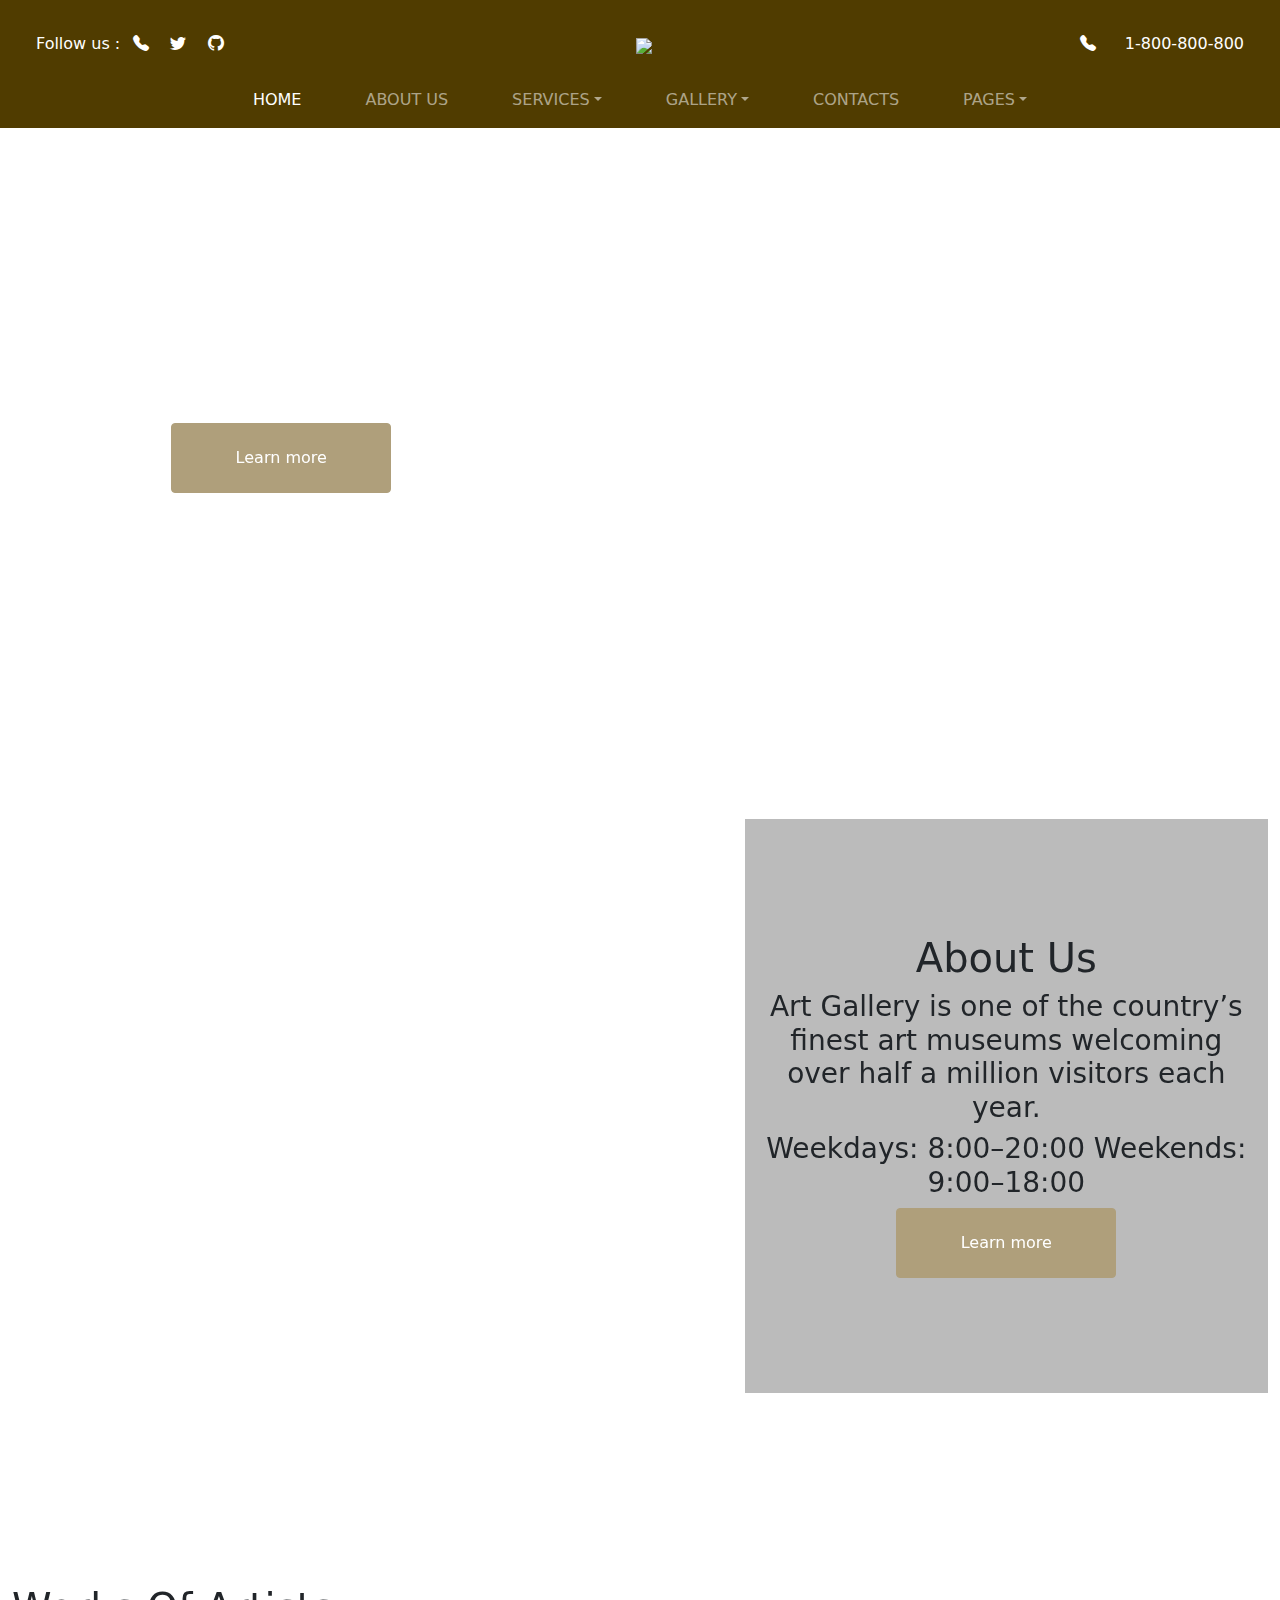
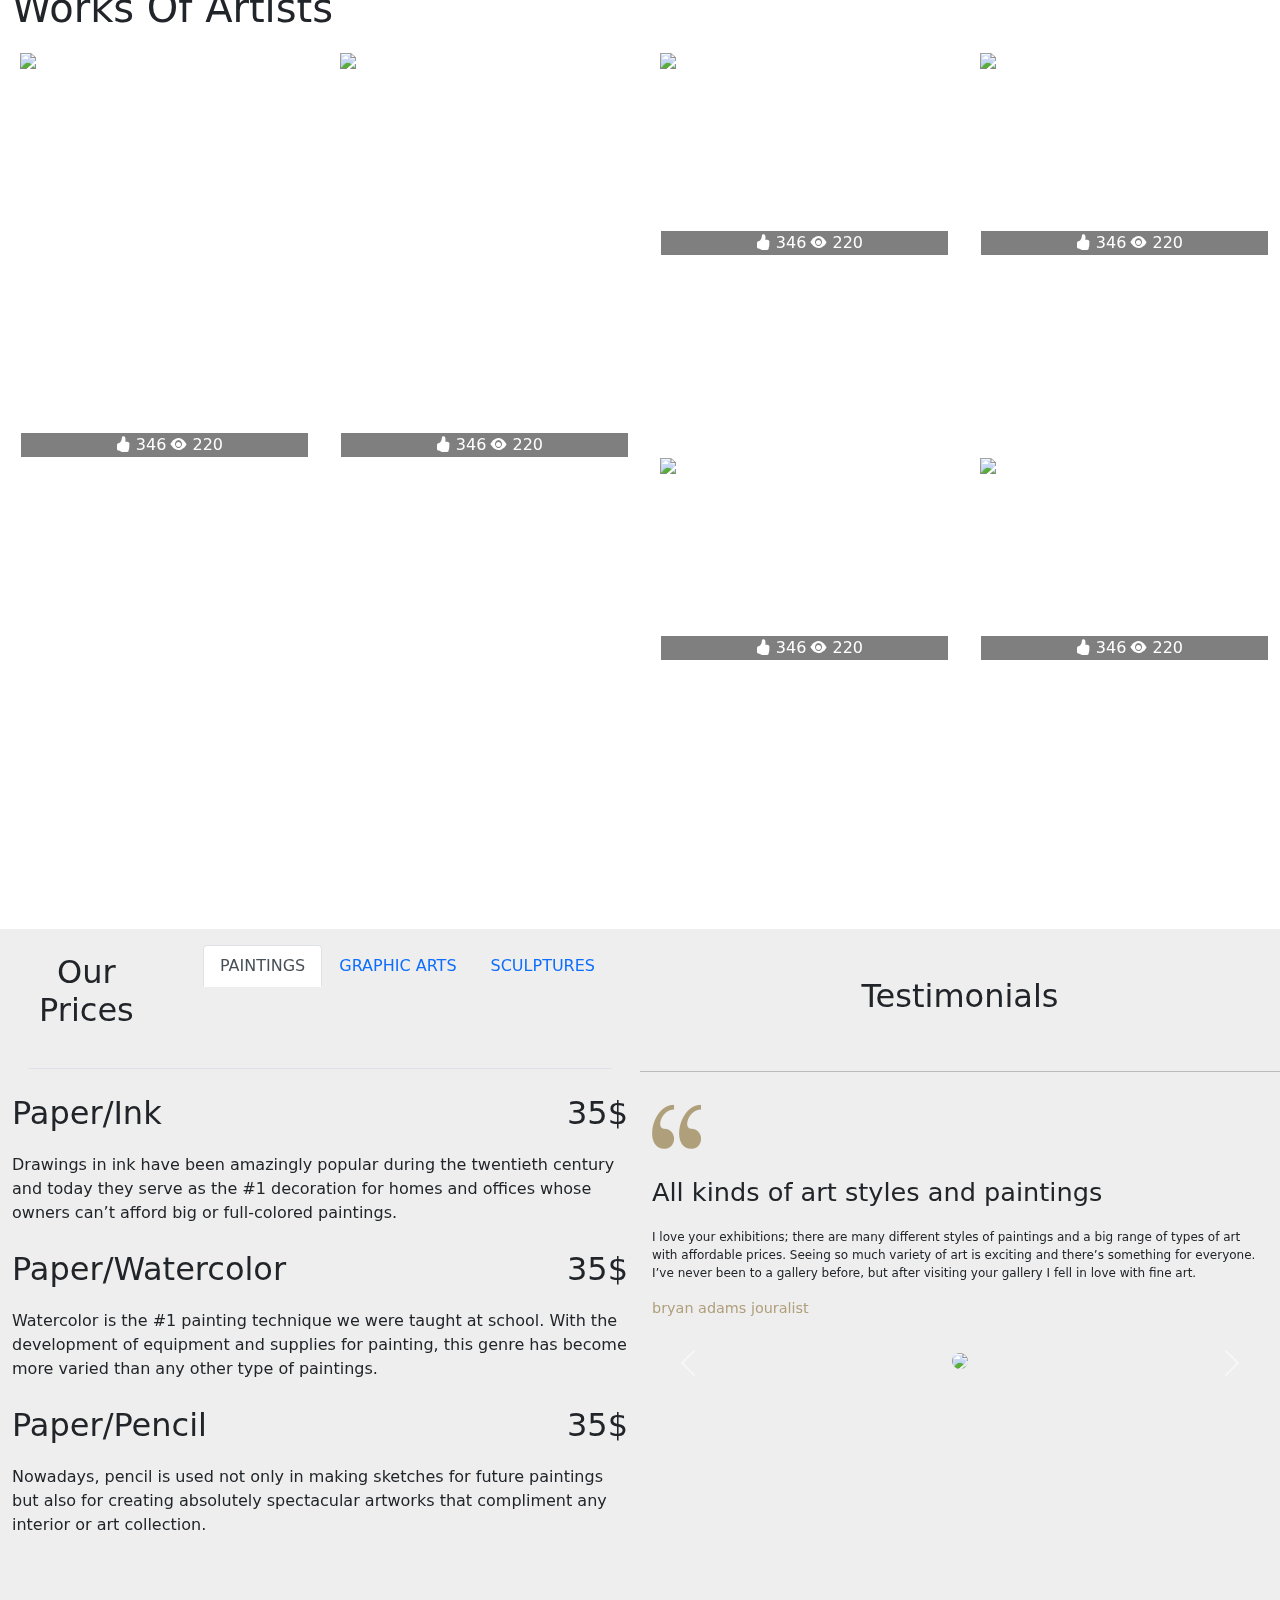
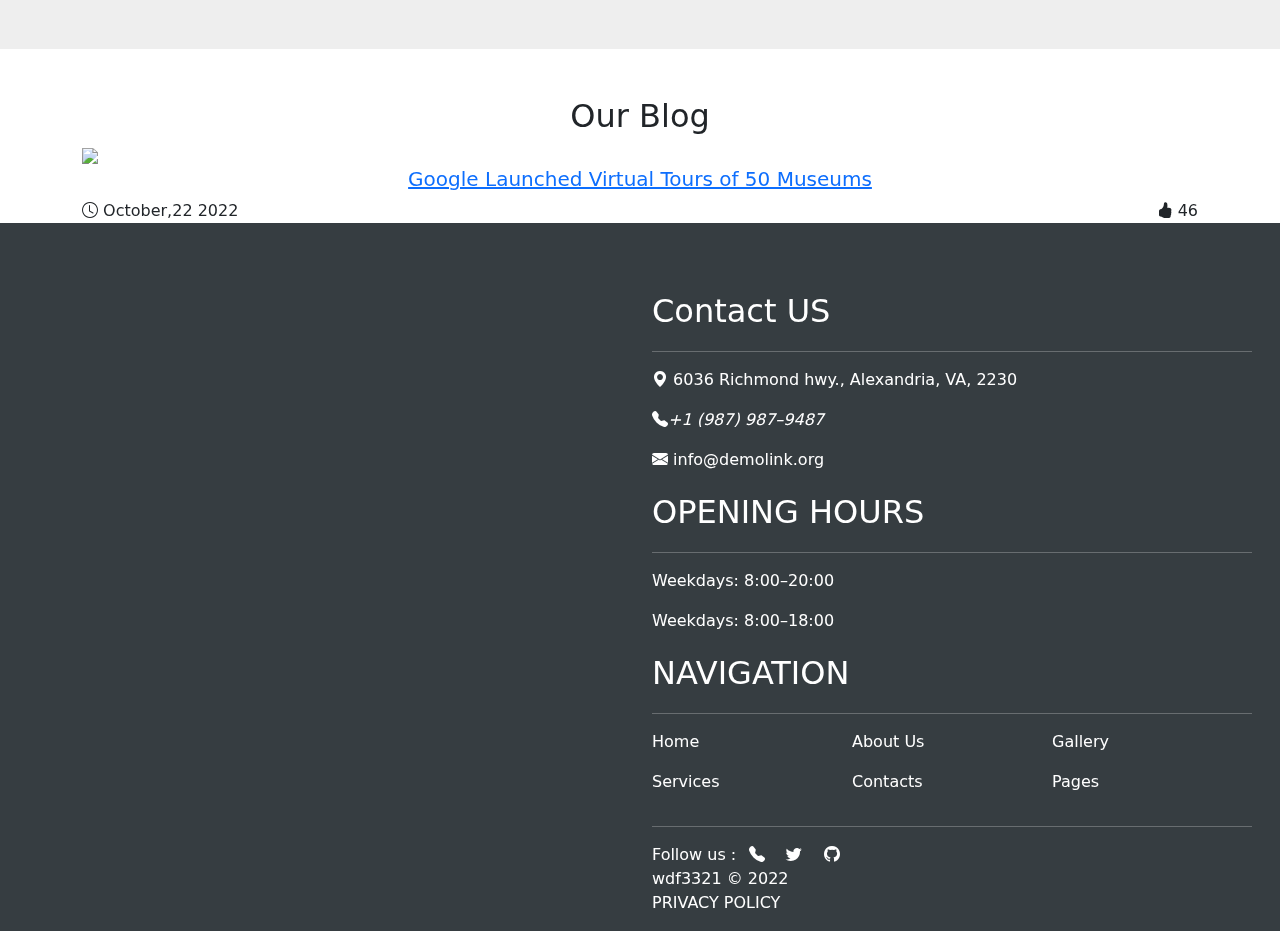
==== commit b1bc6ac0: "2222222" ====
--- a/index.html
+++ b/index.html
@@ -9,7 +9,9 @@
     <link rel="stylesheet" href="https://cdn.jsdelivr.net/npm/bootstrap-icons@1.10.2/font/bootstrap-icons.css" />
     <link rel="stylesheet" href="./style.css" />
     <link href="https://unpkg.com/aos@2.3.1/dist/aos.css" rel="stylesheet" />
-
+    <link rel="stylesheet" href="https://cdnjs.cloudflare.com/ajax/libs/OwlCarousel2/2.3.4/assets/owl.carousel.min.css"
+      integrity="sha512-tS3S5qG0BlhnQROyJXvNjeEM4UpMXHrQfTGmbQ1gKmelCxlSEBUaxhRBj/EFTzpbP4RVSrpEikbmdJobCvhE3g=="
+      crossorigin="anonymous" />
     <style></style>
   </head>
 
@@ -129,17 +131,18 @@
     <section id="section01" data-aos="fade-up" data-aos-anchor-placement="bottom-bottom" data-aos-offset="-1000">
       <div class="container-fluid">
         <div class="row d-flex h-100 m-0">
-          <div class="col-12 col-lg-7 d-flex justify-content-center align-items-center flex-column">
+          <div id="left"
+            class="col-12 col-lg-7 d-flex flex-wrap justify-content-center align-items-center align-items-lg-start align-content-lg-center flex-column">
             <h1>ART GALLERY</h1>
             <h5>showcasing the best works of modern art</h5>
-            <button type="button" class="btn btn-primary">Primary</button>
-          </div>
-          <div class="col-12 col-lg-5 p-0 d-flex justify-content-center align-items-center flex-column">
+            <button id="more" type="button" class="btn btn-add">Learn more</button>
+          </div>
+          <div id="right" class="col-12 col-lg-5 p-0 d-flex justify-content-center align-items-center flex-column">
             <div class="col d-flex justify-content-center align-items-center h-100 w-100">
-              <h1 class="">event</h1>
+              <h1 class="">Event</h1>
             </div>
             <div class="col d-flex justify-content-center align-items-center h-100">
-              <h1 class="d-block">event</h1>
+              <h1 class="d-block">Exbitions</h1>
             </div>
           </div>
         </div>
@@ -155,11 +158,11 @@
               allowfullscreen></iframe>
           </div>
           <div
-            class="col-12 col-lg-5 d-flex align-items-center justify-content-center flex-column p-3 text-center bg-secondary h-75">
+            class="col-12 col-lg-5 d-flex align-items-center justify-content-center flex-column p-3 text-center h-75" style="background-color: #bbb;">
             <h1>About Us</h1>
             <h3>Art Gallery is one of the country’s finest art museums welcoming over half a million visitors each year.</h3>
             <h3>Weekdays: 8:00–20:00 Weekends: 9:00–18:00</h3>
-            <button type="button" class="btn btn-primary">Primary</button>
+            <button type="button" id="about2" class="btn btn-add">Learn more</button>
           </div>
         </div>
       </div>
@@ -182,7 +185,7 @@
               </p>
             </div>
           </div>
-        
+
           <div class="col-12 col-md-6 col-lg-3">
             <div class="card">
               <div class="card-img-overlay">
@@ -196,7 +199,7 @@
               </p>
             </div>
           </div>
-          <div class="col-12 col-md-6 col-lg-3 ">
+          <div class="col-12 col-md-6 col-lg-3">
             <div class="card h-50">
               <div class="card-img-overlay">
                 <img src="https://picsum.photos/800/800/?random=10" />
@@ -231,27 +234,30 @@
                 <i class="bi bi-eye-fill"></i>
                 220
               </p>
-              </div>
-              <div class="card h-50">
-                <div class="card-img-overlay">
-                  <img src="https://picsum.photos/800/800/?random=10" />
-                </div>
-                <p class="card-text">
-                  <i class="bi bi-hand-thumbs-up-fill"></i>
-                  346
-                  <i class="bi bi-eye-fill"></i>
-                  220
-                </p>
-              </div>
-              </div>
+            </div>
+            <div class="card h-50">
+              <div class="card-img-overlay">
+                <img src="https://picsum.photos/800/800/?random=10" />
+              </div>
+              <p class="card-text">
+                <i class="bi bi-hand-thumbs-up-fill"></i>
+                346
+                <i class="bi bi-eye-fill"></i>
+                220
+              </p>
+            </div>
+            </div>
+        </div>
+        </div>
     </section>
     <section id="section04">
-      <div class="container">
+      <div class="container-fluid">
         <div class="row">
           <div class="col-lg-6 h-100">
-            <h2 class="text-center">our prices</h2>
-            <ul class="nav nav-tabs flex-lg-row m-lg-3">
-              <li class="nav-item">
+            <h2 class="text-center d-lg-none m-2">Our Prices</h2>
+            <ul class="nav nav-tabs flex-lg-row m-lg-3 pb-5 justify-content-lg-end position-relative">
+              <h2 id="h2" class="d-none d-lg-inline-flex m-2">Our Prices</h2>
+              <li class="nav-item ">
                 <button class="nav-link active" data-bs-toggle="tab" data-bs-target="#home" type="button">PAINTINGS</button>
               </li>
               <li class="nav-item">
@@ -280,23 +286,23 @@
                   Watercolor is the #1 painting technique we were taught at school. With the development of equipment and supplies for
                   painting, this
                   genre has become more varied than any other type of paintings.
-                  </div>
-                  <div class="header">
-                    <div class="title">Paper/Pencil</div>
-                    <div class="price">35$</div>
-                  </div>
-                  <div class="body fs-6 mt-3">
+                </div>
+                <div class="header">
+                  <div class="title">Paper/Pencil</div>
+                  <div class="price">35$</div>
+                </div>
+                <div class="body fs-6 mt-3">
                   Nowadays, pencil is used not only in making sketches for future paintings but also for creating absolutely spectacular
                   artworks that
                   compliment any interior or art collection.
-                  </div>
-                  </div>
-                  <div class="tab-pane fade" id="profile">
-                    <div class="header">
-                      <div class="title">Canvas/Acrylic</div>
-                      <div class="price">95$</div>
-                    </div>
-                    <div class="body fs-6 mt-3">
+                </div>
+                </div>
+                <div class="tab-pane fade" id="profile">
+                  <div class="header">
+                    <div class="title">Canvas/Acrylic</div>
+                    <div class="price">95$</div>
+                  </div>
+                  <div class="body fs-6 mt-3">
                   Acrylic paintings are the most popular among our artists, their clients, and our gallery visitors. This type of
                   paintings is safe
                   for your health and is less affected by heat, while expressing a vast range of colours.
@@ -318,44 +324,44 @@
                   A mixed media painting is one which combines different painting and drawing materials and methods, rather than only one
                   medium. Such
                   artworks are becoming more popular due to artists’ intense creativity.
-                  </div>
-                  </div>
-                  <div class="tab-pane fade" id="contact">
-                    <div class="header">
-                      <div class="title">Granite</div>
-                      <div class="price">48$</div>
-                    </div>
-                    <div class="body fs-6 mt-3">
+                </div>
+                </div>
+                <div class="tab-pane fade" id="contact">
+                  <div class="header">
+                    <div class="title">Granite</div>
+                    <div class="price">48$</div>
+                  </div>
+                  <div class="body fs-6 mt-3">
                   Granite sculptures are the oldest creative artworks based on stone carving, an activity available to humans since the
                   dawn of times.
                   This stone allows to create amazing and long-lasting sculptures.
-                  </div>
-                  <div class="header">
-                    <div class="title">Acrylic</div>
-                    <div class="price">$26</div>
-                  </div>
-                  <div class="body fs-6 mt-3">
+                </div>
+                <div class="header">
+                  <div class="title">Acrylic</div>
+                  <div class="price">$26</div>
+                </div>
+                <div class="body fs-6 mt-3">
                   Acrylic sculptures are the result of active technology development. This material can be found in objects and things we
                   all use but
                   when it comes to sculpting, acryl offers outstanding flexibility.
-                  </div>
-                  <div class="header">
-                    <div class="title">Steel</div>
-                    <div class="price">$26</div>
-                  </div>
-                  <div class="body fs-6 mt-3">
-                    Steel sculptures are a perfect option if you are looking for a way to make your home or office more attractive and
-                    sophisticated.
-                    Moreover, this material is sustainable and perfectly suites any interior/exterior.
-                  </div>
-                  </div>
-                  </div>
-                  </div>
-          <div class="col-lg-6">
-            <div class="row h-100">
-              <h2 class="text-center my-5">Testimonials</h2>
+                </div>
+                <div class="header">
+                  <div class="title">Steel</div>
+                  <div class="price">$26</div>
+                </div>
+                <div class="body fs-6 mt-3">
+                  Steel sculptures are a perfect option if you are looking for a way to make your home or office more attractive and
+                  sophisticated.
+                  Moreover, this material is sustainable and perfectly suites any interior/exterior.
+                  </div>
+                  </div>
+                  </div>
+                  </div>
+          <div class="col-lg-6 h-100">
+            <div class="row">
+              <h2 class="text-center py-5">Testimonials</h2>
               <hr />
-              <div id="asd" class="carousel slide h-100" data-bs-ride="carousel" data-bs-interval="1000000" data-bs-touch="true">
+              <div id="asd" class="carousel slide" data-bs-ride="carousel" data-bs-interval="1000000" data-bs-touch="true">
                 <div class="carousel-indicators">
                   <button type="button" data-bs-target="#asd" data-bs-slide-to="0" class="active d-none">1</button>
                   <button type="button" data-bs-target="#asd" data-bs-slide-to="1" class="d-none">2</button>
@@ -379,8 +385,8 @@
                     <div class="carousel-caption d-block">
                       <img src="https://picsum.photos/100/100/?random=10" />
                     </div>
-                    </div>
-                    <div class="carousel-item">
+                  </div>
+                  <div class="carousel-item">
                     <div class="header">
                       <img class="mb-4" src="./quote-img-01-49x45.png" alt="" />
                       <br />
@@ -397,8 +403,8 @@
                     <div class="carousel-caption d-block">
                       <img src="https://picsum.photos/100/100/?random=9" />
                     </div>
-                    </div>
-                    <div class="carousel-item">
+                  </div>
+                  <div class="carousel-item">
                     <div class="header">
                       <img class="mb-4" src="./quote-img-01-49x45.png" alt="" />
                       <br />
@@ -415,27 +421,27 @@
                     <div class="carousel-caption d-block">
                       <img src="https://picsum.photos/100/100/?random=10" />
                     </div>
-                    </div>
-                    </div>
-                    <button class="carousel-control-prev" type="button" data-bs-target="#asd" data-bs-slide="prev">
-                      <span class="carousel-control-prev-icon"></span>
-                      <span class="visually-hidden">Previous</span>
-                    </button>
-                    <button class="carousel-control-next" type="button" data-bs-target="#asd" data-bs-slide="next">
-                      <span class="carousel-control-next-icon"></span>
-                      <span class="visually-hidden">Next</span>
-                    </button>
-              </div>
-            </div>
-          </div>
-        </div>
-        </div>
-        <!-- ------------------------------------------- -->
-        
-        <br />
+                  </div>
+                  </div>
+                  <button class="carousel-control-prev" type="button" data-bs-target="#asd" data-bs-slide="prev">
+                    <span class="carousel-control-prev-icon"></span>
+                    <span class="visually-hidden">Previous</span>
+                  </button>
+                  <button class="carousel-control-next" type="button" data-bs-target="#asd" data-bs-slide="next">
+                    <span class="carousel-control-next-icon"></span>
+                    <span class="visually-hidden">Next</span>
+                  </button>
+              </div>
+            </div>
+          </div>
+        </div>
+      </div>
+      <!-- ------------------------------------------- -->
+      
+      <br />
     </section>
     <section id="section05">
-      <div class="container-fluid">
+      <div class="container-fluid container-lg">
         <h2 class="text-center">Our Blog</h2>
         <div id="asd2" class="carousel slide h-100" data-bs-ride="carousel" data-bs-interval="1000000" data-bs-touch="true">
           <div class="carousel-indicators">
@@ -510,7 +516,10 @@
           <div class="col-lg-6 col-12">
             <iframe
               src="https://www.google.com/maps/embed?pb=!1m18!1m12!1m3!1d4987774.8409296945!2d0.27789576790852205!3d52.380629111184575!2m3!1f0!2f0!3f0!3m2!1i1024!2i768!4f13.1!3m3!1m2!1s0x47c609c92db5345b%3A0xe6fdc64e9d7c1bd6!2sBarney&#39;s%20Coffeeshop%20Amsterdam!5e0!3m2!1szh-TW!2stw!4v1672126987781!5m2!1szh-TW!2stw"
-              style="border: 0" allowfullscreen="true" loading="lazy" class="w-100 h-100"
+              style="border: 0"
+              allowfullscreen="true"
+              loading="lazy"
+              class="w-100 h-100"
               width="1000"
               referrerpolicy="no-referrer-when-downgrade"></iframe>
           </div>
@@ -547,23 +556,29 @@
                 <p class="fs-6 col-4">Contacts</p>
                 <p class="fs-6 col-4">Pages</p>
               </div>
-              </div>
-              <hr />
-              <div class="col-12 d-flex flex-column">
-                <span class="">
-                  Follow us :
-                  <i class="bi bi-telephone-fill mx-2"></i>
-                  <i class="bi bi-twitter mx-2"></i>
-                  <i class="bi bi-github mx-2"></i>
-                </span>
-                <span>wdf3321 &copy; 2022</span>
-                <span>PRIVACY POLICY</span>
+            </div>
+            <hr />
+            <div class="col-12 d-flex flex-column">
+              <span class="">
+                Follow us :
+                <i class="bi bi-telephone-fill mx-2"></i>
+                <i class="bi bi-twitter mx-2"></i>
+                <i class="bi bi-github mx-2"></i>
+              </span>
+              <span>wdf3321 &copy; 2022</span>
+              <span>PRIVACY POLICY</span>
             </div>
           </div>
         </div>
       </div>
     </section>
+    <script src="https://cdnjs.cloudflare.com/ajax/libs/jquery/3.6.3/jquery.min.js"
+      integrity="sha512-STof4xm1wgkfm7heWqFJVn58Hm3EtS31XFaagaa8VMReCXAkQnJZ+jEy8PCC/iT18dFy95WcExNHFTqLyp72eQ=="
+      crossorigin="anonymous"></script>
     <script src="https://unpkg.com/aos@2.3.1/dist/aos.js"></script>
+    <script src="https://cdnjs.cloudflare.com/ajax/libs/OwlCarousel2/2.3.4/owl.carousel.js"
+      integrity="sha512-gY25nC63ddE0LcLPhxUJGFxa2GoIyA5FLym4UJqHDEMHjp8RET6Zn/SHo1sltt3WuVtqfyxECP38/daUc/WVEA=="
+      crossorigin="anonymous"></script>
     <script>
                                                                                         AOS.init()
     </script>
--- a/style.css
+++ b/style.css
@@ -1,5 +1,5 @@
 :root {
-  --bs-coffee-rgb: 60, 40, 0;
+  --bs-coffee-rgb: 80, 60, 0;
 }
 .carousel-inner {
   height: 75%;
@@ -20,7 +20,7 @@
 .card-text {
   position: relative;
   top: 50%;
-  left: 50%;
+  left: 53%;
   transform: translate(-50%, -50%) !important;
   text-align: center;
   color: #fff;
@@ -39,8 +39,18 @@
   margin-top: 16vh;
   color: #fff;
 }
-#section03{
-height: 125vh;}
+#about {
+  background: #ddd;
+}
+#about2 {
+  background-color: #af9f7b;
+}
+#section03 {
+  height: 125vh;
+}
+#section03 p {
+  width: 100%;
+}
 #section04 .nav-tabs {
   display: flex;
   margin-left: auto;
@@ -86,72 +96,125 @@
 }
 #section06 span {
 }
+.carousel-caption img{
+border-radius: 50%;
+}
 
 /* ---------------------------------------------- */
 
 @media (min-width: 992px) {
+  #more {
+    width: 220px;
+    height: 70px;
+  }
+  #about2 {
+    width: 220px;
+    height: 70px;
+    background-color: #af9f7b;
+  }
+  #h2 {
+    display: inline-flex;
+    position: absolute;
+    top: 0%;
+    right: 80%;
+  }
+
+  #section01 > .container-fluid .col-lg-5 {
+    border-left: 20px solid #fff;
+  }
+  #section01 > .container-fluid {
+    background-image: url(./bg-image-08.jpg);
+    height: 60vh;
+  }
+
+  #section01 > .container-fluid .col:nth-child(1) {
+    border-bottom: 20px solid #fff;
+  }
+  #section01 #right {
+    transform: skew(336deg);
+  }
+  #section01 #right h1 {
+    transform: skew(24deg);
+  }
+  #section02 > .container-fluid {
+    height: 85vh;
+  }
+  #section02 {
+    height: 85vh;
+  }
+  #section03 {
+    height: 105vh;
+  }
+  #section03 .col-12:nth-child(1) .card {
+    height: 90vh;
+  }
+  #section03 .col-12:nth-child(2) .card {
+    height: 90vh;
+  }
+  #section04 {
+    height: 80vh;
+    background: #eee;
+  }
+  #asd {
+    height: 550px;
+  }
+  #section04 .nav {
+    padding-bottom: 5.5rem !important;
+  }
+  #section05 {
+    margin-top: 3rem;
+  }
+}
+
+@media (min-width: 768px) and (max-width: 991px) {
+  #more {
+    width: 220px;
+    height: 70px;
+  }
+  #section01 #left {
+    background-image: url(./bg-image-08.jpg);
+    height: 30vh;
+  }
+  #section01 #right {
+    background-image: url(./bg-image-08.jpg);
+    height: 30vh;
+  }
   #section01 > .container-fluid .col-lg-7 {
-    border-right: 10px solid #fff;
-  }
-  #section01 > .container-fluid {
-    background-image: url(./bg-image-08.jpg);
-    height: 60vh;
-  }
-
+    border-bottom: 10px solid #fff;
+  }
   #section01 > .container-fluid .col:nth-child(1) {
     border-bottom: 10px solid #fff;
   }
+  #section02 {
+    height: 165vh;
+  }
   #section02 > .container-fluid {
-    height: 50vh;
-  }
-  #section03 .col-12:nth-child(1) .card{
-    height: 110vh;
-    }
-    #section03 .col-12:nth-child(2) .card{
-      height: 110vh;
-      }
-  #section04 > .container > .row {
-  }
-
-  #section04 > .container-fluid {
-    width: 50%;
-  }
-}
-
-@media (min-width: 768px) and (max-width: 991px) {
-  #section01 > .container-fluid {
-    background-image: url(./bg-image-08.jpg);
-    height: 60vh;
-  }
-  #section01 > .container-fluid .col-lg-7 {
-    border-bottom: 10px solid #fff;
-  }
-  #section01 > .container-fluid .col:nth-child(1) {
-    border-bottom: 10px solid #fff;
-  }
-}
-#section02 {
-  height: 200vh;
-}
-#section02 > .container-fluid {
-  height: 100vh;
-}
-#section03 {
-  height: 200vh;
-}
-#section03 .col-12 .card{
-height: 50vh;
-}
-
-
-#section04 {
-  height: 170vh;
-}
-#section04 .container .row .col-lg-6:nth-child(2) {
-  height: 125vh;
+    height: 100vh;
+    width: auto;
+  }
+  #section03 .col-12 .card {
+    height: 50vh !important;
+  }
+  #section03 {
+    height: 175vh;
+  }
+  #section04 {
+    height: 135vh;
+  }
+
+  #section04 .container .row .col-lg-6:nth-child(2) {
+    height: 125vh;
+  }
+  #section04 .carousel-inner {
+    height: 75vh;
+  }
 }
 
 @media (max-width: 767px) {
+  #more {
+    width: 200px;
+    height: 50px;
+  }
   .carousel-item img {
     height: 75% !important;
   }
@@ -160,9 +223,15 @@
   }
 
   #section01 .container-fluid {
-    background-image: url(./bg-image-08.jpg);
     height: 150vh;
   }
+  #section01 #left {
+    background-image: url(./bg-image-08.jpg);
+  }
+  #section01 #right {
+    background-image: url(./bg-image-08.jpg);
+  }
+
   #section01 .col-12 {
     border-bottom: 10px solid #fff;
   }
@@ -176,10 +245,10 @@
     height: 100vh;
   }
   #section03 {
-    height: 240vh;
-  }
-  #section03 .col-12 .card{
-  height: 40vh;
+    height: 250vh;
+  }
+  #section03 .col-12 .card {
+    height: 40vh !important;
   }
   #section04 {
     height: 200vh;
@@ -191,9 +260,14 @@
   #section04 .col-lg-6 {
     height: 100vh;
   }
-
+  #section04 .carousel-inner {
+    height: 60vh;
+  }
+  .carousel-caption {
+    top: 20rem !important;
+  }
   #section05 {
-    height: 75vh;
+    height: 50vh;
     margin-bottom: 2rem !important;
   }
   #gmap {
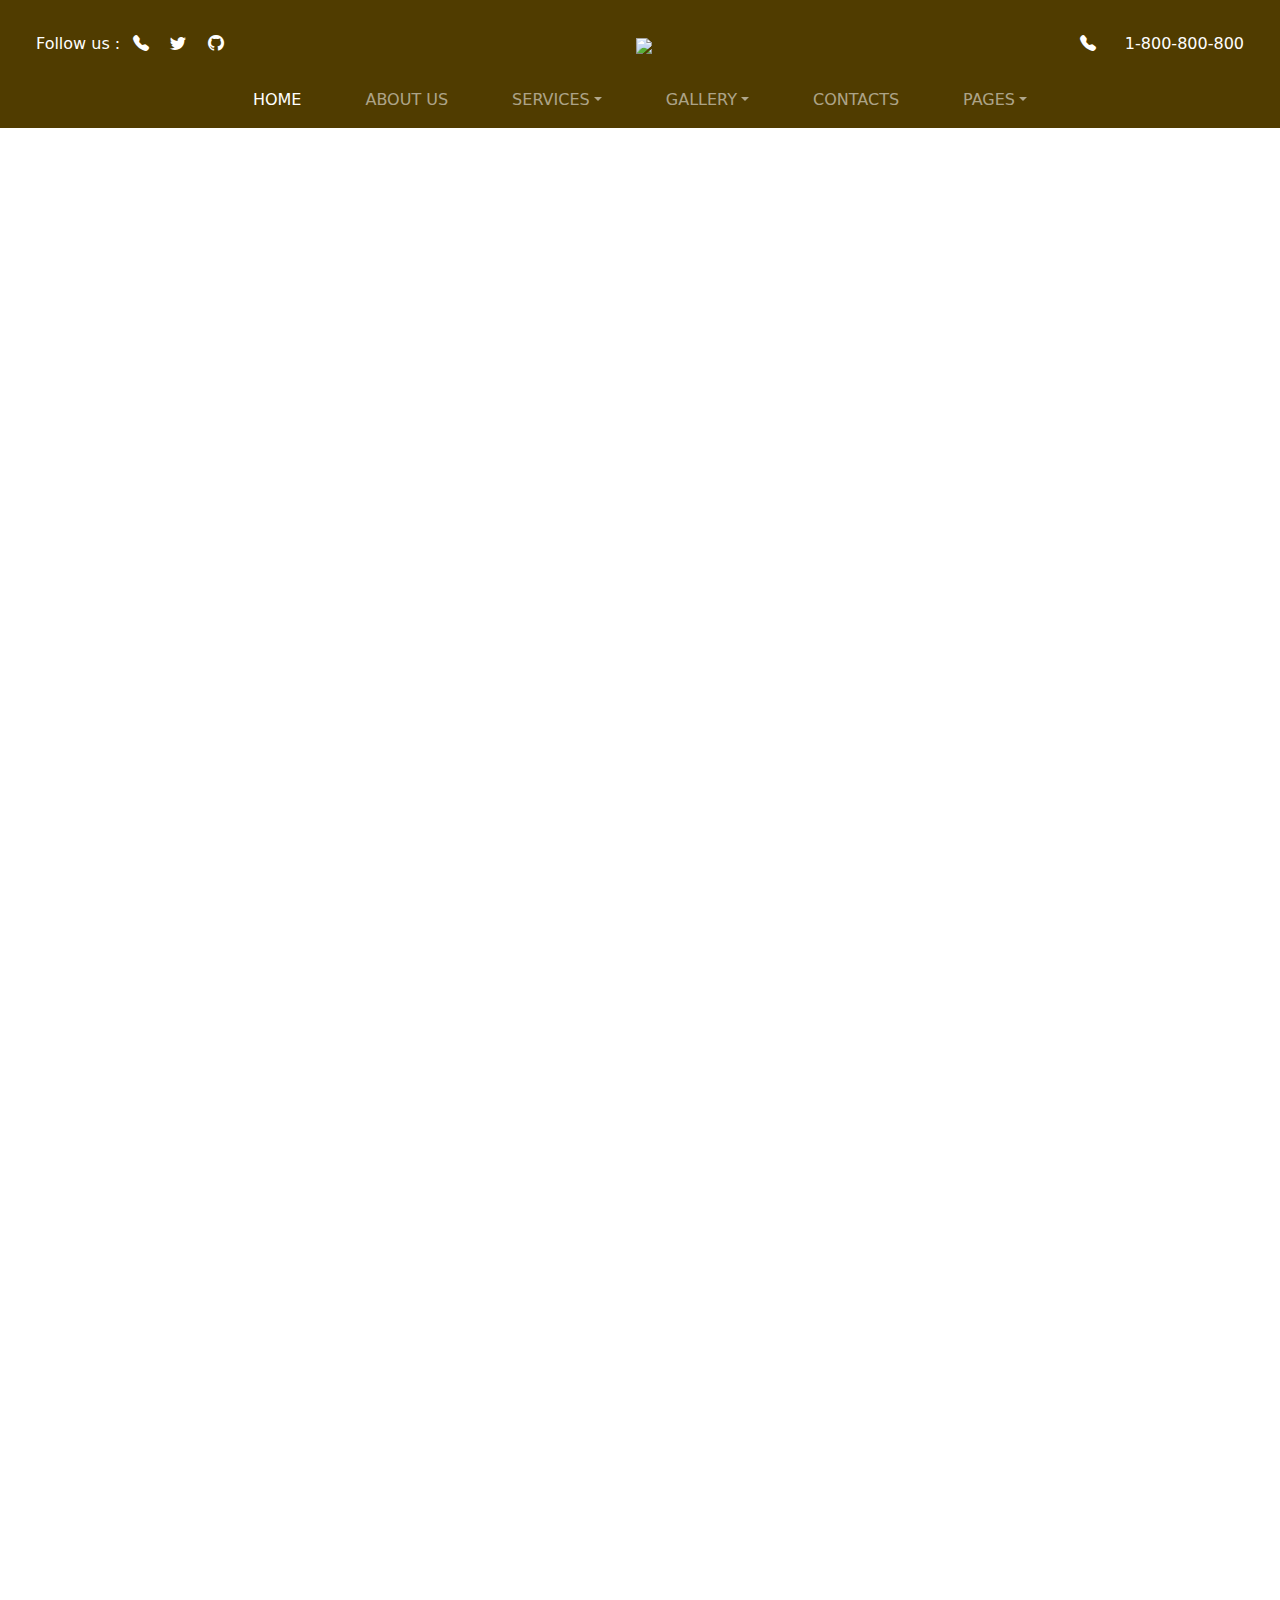
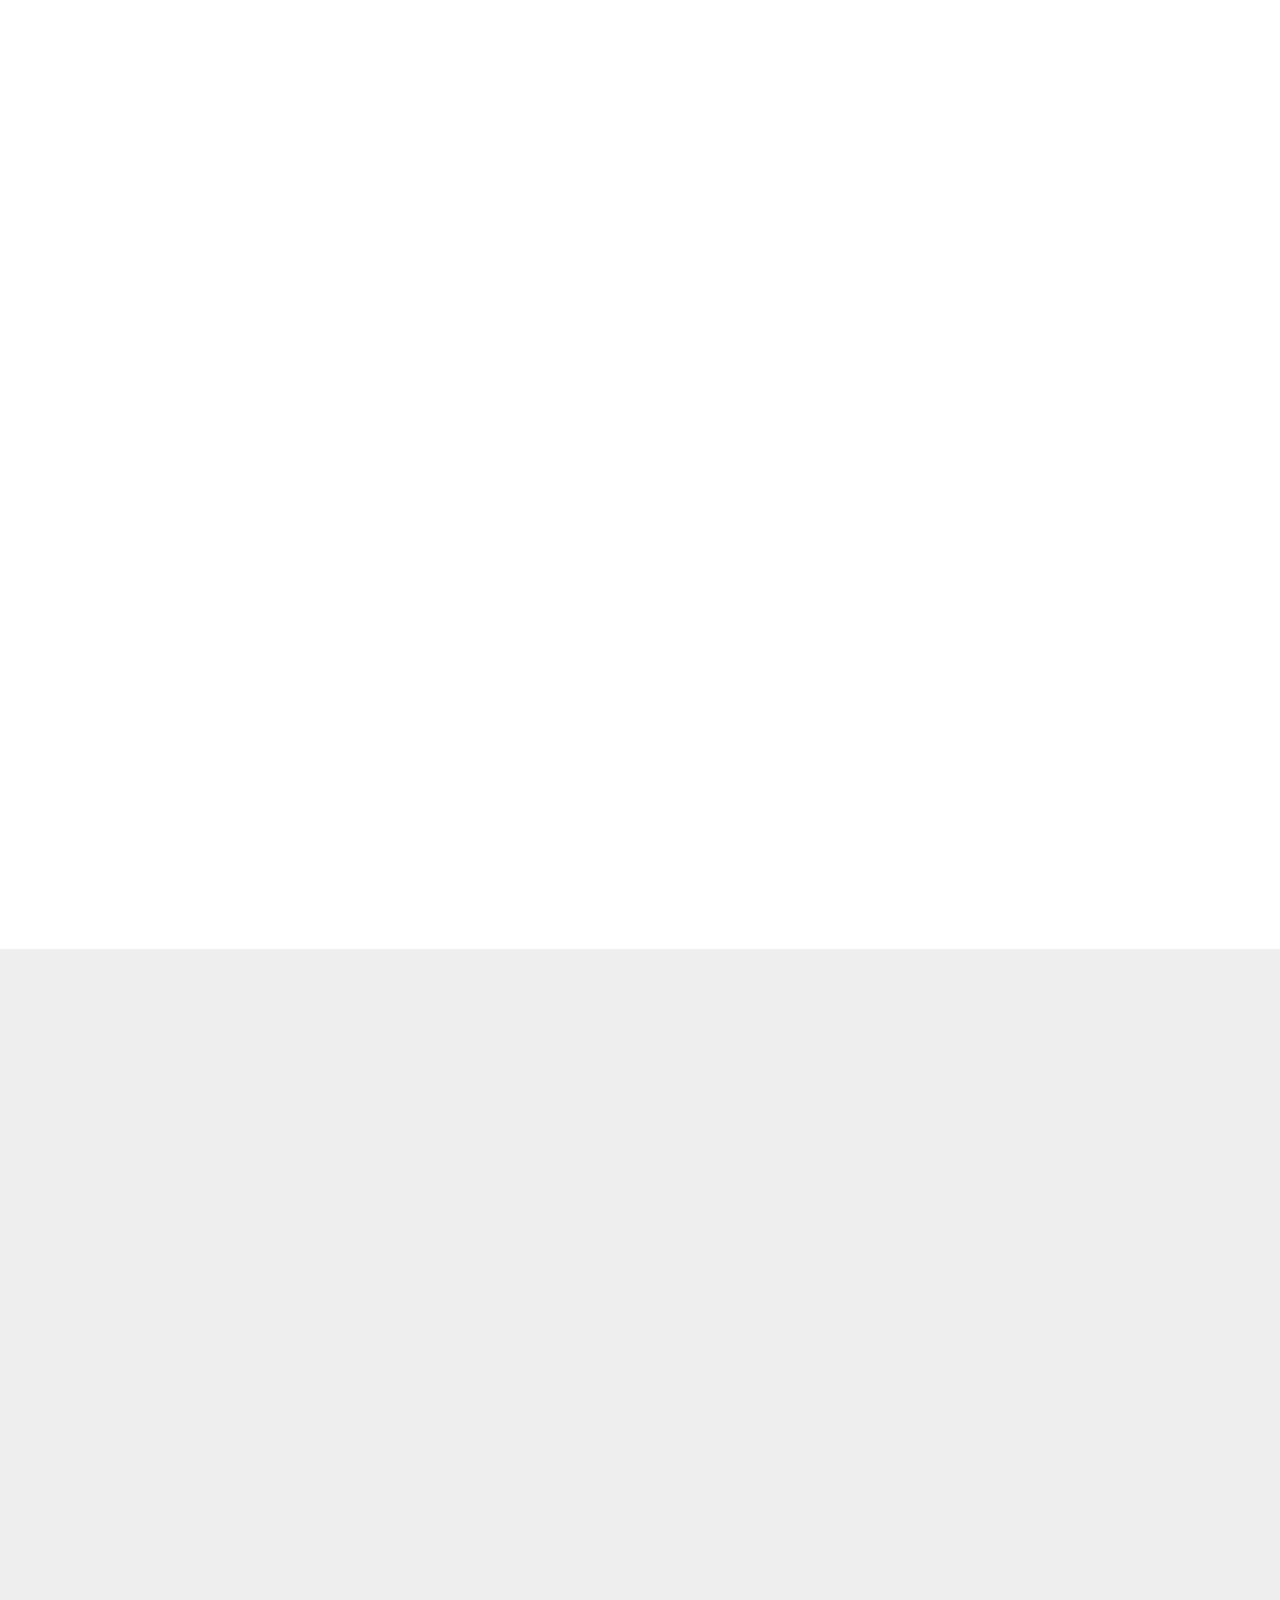
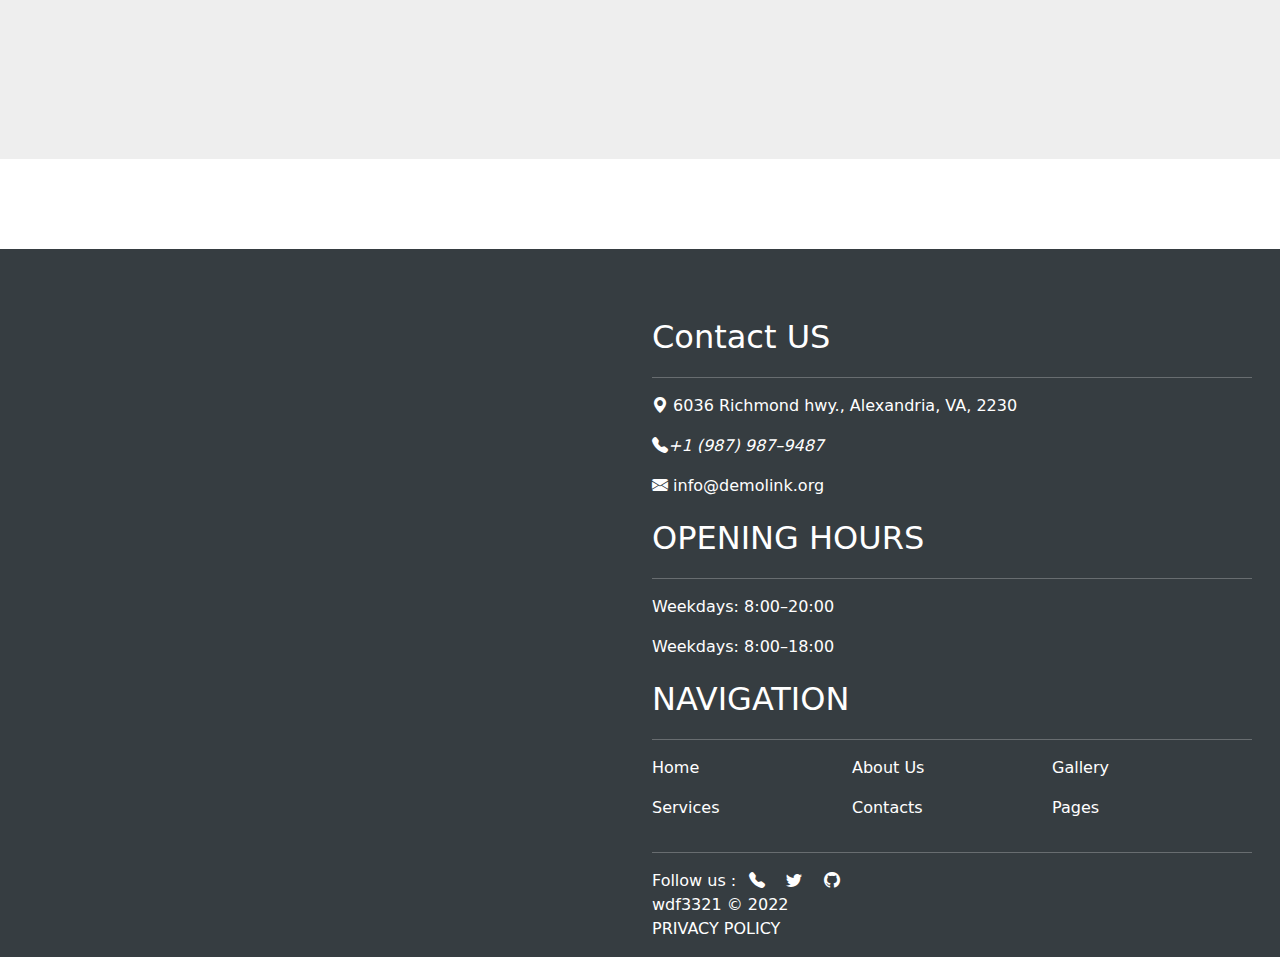
==== commit 0bfbb4e9: "230104" ====
--- a/index.html
+++ b/index.html
@@ -12,89 +12,35 @@
     <link rel="stylesheet" href="https://cdnjs.cloudflare.com/ajax/libs/OwlCarousel2/2.3.4/assets/owl.carousel.min.css"
       integrity="sha512-tS3S5qG0BlhnQROyJXvNjeEM4UpMXHrQfTGmbQ1gKmelCxlSEBUaxhRBj/EFTzpbP4RVSrpEikbmdJobCvhE3g=="
       crossorigin="anonymous" />
-    <style></style>
+
+    <style>
+      body {
+        width: 100vw;
+        overflow-x: hidden;
+      }
+    </style>
   </head>
 
   <body>
-    <!-- navbar 是flexbox
-		fixed-top 固定在上方 
-		fixed-bottom 固定在下方
-		navbar-expand指通過某斷點展開導覽列 若無class 導覽列將處於摺疊狀態
-		navbar-light 文字變成黑色
-		navbar-dark 文字變成白色
-				-->
     <script src="./bootstrap.bundle.js"></script>
     <!-- NAVBAR -->
-    <section id="nav">
-      <nav class="navbar navbar-expand-lg navbar-dark bg-coffee fixed-top d-flex">
-        <div class="container-fluid justify-content-start d-flex">
-          <!-- container-fluid 滿版 container 固定寬度 -->
-          <button class="btn btn-coffee d-lg-none" type="button" data-bs-toggle="offcanvas" data-bs-target="#offcanvas">
-            <span class="navbar-toggler-icon"></span>
-          </button>
-          <!-- canvas -->
-          <div class="offcanvas offcanvas-start bg-coffee" tabindex="-1" id="offcanvas">
-            <div class="offcanvas-header"><button type="button" class="btn-close bg-light text-reset"
-                data-bs-dismiss="offcanvas"></button></div>
-            <div class="offcanvas-body">
-              <ul class="navbar-nav mb-2 mb-lg-0 m-auto flex-lg-column">
-                <li class="nav-item mx-4">
-                  <a class="nav-link active" href="#section01">HOME</a>
-                </li>
-                <li class="nav-item mx-4">
-                  <a class="nav-link" href="#section04">ABOUT US</a>
-                </li>
-                <li class="nav-item dropdown mx-4">
-                  <a class="nav-link dropdown-toggle" href="#" id="navbarDark1" role="button" data-bs-toggle="dropdown">SERVICES</a>
-                  <ul class="dropdown-menu bg-coffee dropdown-menu-dark">
-                    <li><a class="dropdown-item" href="#">Services</a></li>
-                    <li><a class="dropdown-item" href="#">Paintings</a></li>
-                  </ul>
-                </li>
-                <li class="nav-item dropdown mx-4">
-                  <a class="nav-link dropdown-toggle" href="#" id="navbarDark1" role="button" data-bs-toggle="dropdown">GALLERY</a>
-                  <ul class="dropdown-menu bg-coffee dropdown-menu-dark">
-                    <li><a class="dropdown-item" href="#">Grid Gallery</a></li>
-                    <li><a class="dropdown-item" href="#">Masonry Gallery</a></li>
-                    <li><a class="dropdown-item" href="#">Full-Width Gallery</a></li>
-                  </ul>
-                </li>
-                <li class="nav-item mx-4">
-                  <a class="nav-link" href="#section05">CONTACTS</a>
-                </li>
-                <li class="nav-item dropdown mx-4">
-                  <a class="nav-link dropdown-toggle" href="#" id="navbarDark1" role="button" data-bs-toggle="dropdown">PAGES</a>
-                  <ul class="dropdown-menu bg-coffee dropdown-menu-dark">
-                    <li><a class="dropdown-item" href="#">Grid Gallery</a></li>
-                    <li><a class="dropdown-item" href="#">Masonry Gallery</a></li>
-                    <li><a class="dropdown-item" href="#">Full-Width Gallery</a></li>
-                  </ul>
-                </li>
-              </ul>
-            </div>
-          </div>
-          <!-- navbar no1 -->
-          <span class="d-lg-inline-block d-none m-4" style="color: #fff">
-            Follow us :
-            <i class="bi bi-telephone-fill mx-2"></i>
-            <i class="bi bi-twitter mx-2"></i>
-            <i class="bi bi-github mx-2"></i>
-          </span>
-          <a class="navbar-brand ms-3 m-lg-auto" href="#"><img src="https://picsum.photos/180/50/?random=10" /></a>
-          <span class="d-lg-inline-block d-none m-4" style="color: #fff">
-            <i class="bi bi-telephone-fill mx-4"></i>
-            1-800-800-800
-          </span>
-        </div>
-        <!-- 選單區 -->
-        <div class="container-fluid">
-          <div class="collapse navbar-collapse" id="navbarSupportedContent">
-            <ul class="navbar-nav mb-2 mb-lg-0 m-auto">
+    <nav class="navbar navbar-expand-lg navbar-dark bg-coffee d-flex sticky-lg-top fixed-top">
+      <div class="container-fluid justify-content-start d-flex">
+        <!-- container-fluid 滿版 container 固定寬度 -->
+        <button class="btn btn-coffee d-lg-none" type="button" data-bs-toggle="offcanvas" data-bs-target="#offcanvas">
+          <span class="navbar-toggler-icon"></span>
+        </button>
+        <!-- canvas -->
+        <div class="offcanvas offcanvas-start bg-coffee" tabindex="-1" id="offcanvas">
+          <div class="offcanvas-header"><button type="button" class="btn-close bg-light text-reset"
+              data-bs-dismiss="offcanvas"></button></div>
+          <div class="offcanvas-body">
+            <ul class="navbar-nav mb-2 mb-lg-0 m-auto flex-lg-column">
               <li class="nav-item mx-4">
-                <a class="nav-link active" href="#section01">HOME</a>
+                <a class="nav-link active" href="#">HOME</a>
               </li>
               <li class="nav-item mx-4">
-                <a class="nav-link" href="#section04">ABOUT US</a>
+                <a class="nav-link" href="#">ABOUT US</a>
               </li>
               <li class="nav-item dropdown mx-4">
                 <a class="nav-link dropdown-toggle" href="#" id="navbarDark1" role="button" data-bs-toggle="dropdown">SERVICES</a>
@@ -112,23 +58,89 @@
                 </ul>
               </li>
               <li class="nav-item mx-4">
-                <a class="nav-link" href="#section05">CONTACTS</a>
-              </li>
-              <li class="nav-item dropdown mx-4">
-                <a class="nav-link dropdown-toggle" href="#" id="navbarDark1" role="button" data-bs-toggle="dropdown">PAGES</a>
-                <ul class="dropdown-menu bg-coffee dropdown-menu-dark">
+                <a class="nav-link" href="#">CONTACTS</a>
+                </li>
+                <li class="nav-item dropdown mx-4">
+                  <a class="nav-link dropdown-toggle" href="#" id="navbarDark1" role="button" data-bs-toggle="dropdown">PAGES</a>
+                  <ul class="dropdown-menu bg-coffee dropdown-menu-dark">
                   <li><a class="dropdown-item" href="#">Grid Gallery</a></li>
                   <li><a class="dropdown-item" href="#">Masonry Gallery</a></li>
                   <li><a class="dropdown-item" href="#">Full-Width Gallery</a></li>
                 </ul>
               </li>
-            </ul>
-          </div>
-        </div>
-      </nav>
-    </section>
-    <!-- ---------------- -->
-    <section id="section01" data-aos="fade-up" data-aos-anchor-placement="bottom-bottom" data-aos-offset="-1000">
+              </ul>
+              </div>
+              </div>
+        <!-- -----------------------navbar no1----------------- -->
+        <span id="follow" class="d-lg-inline-block d-none m-4" style="color: #fff">
+          Follow us :
+          <i class="bi bi-telephone-fill mx-2"></i>
+          <i class="bi bi-twitter mx-2"></i>
+          <i class="bi bi-github mx-2"></i>
+        </span>
+        <a class="navbar-brand ms-3 m-lg-auto" href="#"><img src="https://picsum.photos/180/50/?random=10" /></a>
+        <span class="d-lg-inline-block d-none m-4" style="color: #fff">
+          <i class="bi bi-telephone-fill mx-4"></i>
+          1-800-800-800
+        </span>
+        <a id="info" class="btn bg-coffee d-lg-none" data-bs-toggle="collapse" href="#collapseExample" role="button">
+          <i class="bi bi-three-dots-vertical"></i>
+        </a>
+        <div class="collapse float-end d-lg-none" id="collapseExample">
+          <div class="d-inline-block bg-coffee" id="infostyle">
+            Follow us :
+            <i class="bi bi-telephone-fill mx-2"></i>
+            <i class="bi bi-twitter mx-2"></i>
+            <i class="bi bi-github mx-2"></i>
+            <br>
+            <br>
+            <i class="bi bi-telephone-fill mx-4"></i>
+            1-800-800-800
+          </div>
+        </div>
+        </div>
+        <!-- ----------------------選單區 --------------------------->
+        <div class="container-fluid">
+        <div class="collapse navbar-collapse bg-coffee" id="navbarSupportedContent">
+          <ul class="navbar-nav mb-2 mb-lg-0 m-auto">
+            <li class="nav-item mx-4">
+              <a class="nav-link active" href="#section01">HOME</a>
+            </li>
+            <li class="nav-item mx-4">
+              <a class="nav-link" href="#section01">ABOUT US</a>
+            </li>
+            <li class="nav-item dropdown mx-4">
+              <a class="nav-link dropdown-toggle" href="#" id="navbarDark1" role="button" data-bs-toggle="dropdown">SERVICES</a>
+              <ul class="dropdown-menu bg-coffee dropdown-menu-dark">
+                <li><a class="dropdown-item" href="#">Services</a></li>
+                <li><a class="dropdown-item" href="#">Paintings</a></li>
+              </ul>
+            </li>
+            <li class="nav-item dropdown mx-4">
+              <a class="nav-link dropdown-toggle" href="#" id="navbarDark1" role="button" data-bs-toggle="dropdown">GALLERY</a>
+              <ul class="dropdown-menu bg-coffee dropdown-menu-dark">
+                <li><a class="dropdown-item" href="#">Grid Gallery</a></li>
+                <li><a class="dropdown-item" href="#">Masonry Gallery</a></li>
+                <li><a class="dropdown-item" href="#">Full-Width Gallery</a></li>
+              </ul>
+            </li>
+            <li class="nav-item mx-4">
+              <a class="nav-link" href="#section05">CONTACTS</a>
+            </li>
+            <li class="nav-item dropdown mx-4">
+              <a class="nav-link dropdown-toggle" href="#" id="navbarDark1" role="button" data-bs-toggle="dropdown">PAGES</a>
+              <ul class="dropdown-menu bg-coffee dropdown-menu-dark">
+                <li><a class="dropdown-item" href="#">Grid Gallery</a></li>
+                <li><a class="dropdown-item" href="#">Masonry Gallery</a></li>
+                <li><a class="dropdown-item" href="#">Full-Width Gallery</a></li>
+              </ul>
+            </li>
+          </ul>
+          </div>
+          </div>
+          </nav>
+    <!-- ------ ------ ------ ---------EVENT------- ------ ------ ------ ------ ------ ------ -->
+    <section id="section01" data-aos="fade-up" data-aos-anchor=".navbar" data-aos-duration="500">
       <div class="container-fluid">
         <div class="row d-flex h-100 m-0">
           <div id="left"
@@ -148,17 +160,22 @@
         </div>
       </div>
     </section>
-    <!----------------->
+    <!--------------------------ABOUT US------------------------------------>
     <section id="section02">
       <div class="container-fluid d-flex justify-content-center">
         <div class="row d-flex h-100 p-0 w-100">
-          <div class="col-12 col-lg-7 p-0 h-75">
-            <iframe class="w-100 h-100" src="https://www.youtube.com/embed/BZ2LrQtno70" title="YouTube video player" frameborder="0"
+          <div class="col-12 col-lg-7 p-0 h-75" data-aos="fade-left" data-aos-anchor="#section02" data-aos-duration="900">
+            <iframe class="w-100 h-100" src="https://www.youtube.com/embed/BZ2LrQtno70" title="YouTube video player"
+              frameborder="0"
               allow="accelerometer; autoplay; clipboard-write; encrypted-media; gyroscope; picture-in-picture"
               allowfullscreen></iframe>
           </div>
           <div
-            class="col-12 col-lg-5 d-flex align-items-center justify-content-center flex-column p-3 text-center h-75" style="background-color: #bbb;">
+            class="col-12 col-lg-5 d-flex align-items-center justify-content-center flex-column p-3 text-center h-75"
+            style="background-color: #bbb"
+            data-aos="fade-right"
+            data-aos-anchor="#section02"
+            data-aos-duration="900">
             <h1>About Us</h1>
             <h3>Art Gallery is one of the country’s finest art museums welcoming over half a million visitors each year.</h3>
             <h3>Weekdays: 8:00–20:00 Weekends: 9:00–18:00</h3>
@@ -167,15 +184,15 @@
         </div>
       </div>
     </section>
-    <!------------------------------------ -->
-    <section id="section03">
+    <!------------WORKS OF ARTISTS---------------------------------------------------------- -->
+    <section id="section03" data-aos="flip-up" data-aos-anchor="#section03" data-aos-duration="900">
       <div class="container-fluid">
-        <h1>Works Of Artists</h1>
+        <h1 data-aos="flip-up" data-aos-anchor="#section03" data-aos-duration="1100">Works Of Artists</h1>
         <div class="row d-flex flex-nowrap flex-column flex-md-wrap flex-md-row">
           <div class="col-12 col-md-6 col-lg-3">
-            <div class="card">
+            <div data-aos="zoom-in" data-aos-anchor="#section03" data-aos-duration="1100" class="card">
               <div class="card-img-overlay">
-                <img src="https://picsum.photos/1200/1200/?random=10" />
+                <img src="https://picsum.photos/1920/1080/?random=10" />
               </div>
               <p class="card-text">
                 <i class="bi bi-hand-thumbs-up-fill"></i>
@@ -187,9 +204,9 @@
           </div>
 
           <div class="col-12 col-md-6 col-lg-3">
-            <div class="card">
+            <div data-aos="flip-up" data-aos-anchor="#section03" data-aos-duration="1200" class="card">
               <div class="card-img-overlay">
-                <img src="https://picsum.photos/1200/1200/?random=10" />
+                <img src="https://picsum.photos/1920/1080/?random=9" />
               </div>
               <p class="card-text">
                 <i class="bi bi-hand-thumbs-up-fill"></i>
@@ -200,9 +217,9 @@
             </div>
           </div>
           <div class="col-12 col-md-6 col-lg-3">
-            <div class="card h-50">
+            <div data-aos="flip-up" data-aos-anchor="#section03" data-aos-duration="1300" class="card h-50">
               <div class="card-img-overlay">
-                <img src="https://picsum.photos/800/800/?random=10" />
+                <img src="https://picsum.photos/1920/1080/?random=8" />
               </div>
               <p class="card-text">
                 <i class="bi bi-hand-thumbs-up-fill"></i>
@@ -211,9 +228,9 @@
                 220
               </p>
             </div>
-            <div class="card h-50">
+            <div data-aos="flip-up" data-aos-anchor="#section03" data-aos-duration="1500" class="card h-50">
               <div class="card-img-overlay">
-                <img src="https://picsum.photos/800/800/?random=10" />
+                <img src="https://picsum.photos/1920/1080/?random=7" />
               </div>
               <p class="card-text">
                 <i class="bi bi-hand-thumbs-up-fill"></i>
@@ -224,9 +241,9 @@
             </div>
           </div>
           <div class="col-12 col-md-6 col-lg-3">
-            <div class="card h-50">
+            <div data-aos="flip-up" data-aos-anchor="#section03" data-aos-duration="1400" class="card h-50">
               <div class="card-img-overlay">
-                <img src="https://picsum.photos/800/800/?random=10" />
+                <img src="https://picsum.photos/1920/1080/?random=6" />
               </div>
               <p class="card-text">
                 <i class="bi bi-hand-thumbs-up-fill"></i>
@@ -235,9 +252,9 @@
                 220
               </p>
             </div>
-            <div class="card h-50">
+            <div data-aos="flip-up" data-aos-anchor="#section03" data-aos-duration="1400" class="card h-50">
               <div class="card-img-overlay">
-                <img src="https://picsum.photos/800/800/?random=10" />
+                <img src="https://picsum.photos/1920/1080/?random=5" />
               </div>
               <p class="card-text">
                 <i class="bi bi-hand-thumbs-up-fill"></i>
@@ -246,18 +263,19 @@
                 220
               </p>
             </div>
-            </div>
-        </div>
-        </div>
+          </div>
+        </div>
+      </div>
     </section>
+    <!--------------------------------- PAINTING TESTIMONIALS--------------------------------- -->
     <section id="section04">
       <div class="container-fluid">
         <div class="row">
-          <div class="col-lg-6 h-100">
+          <div data-aos="fade-up-left" data-aos-anchor="#section04" data-aos-duration="1000" class="col-lg-6 h-100" id="price">
             <h2 class="text-center d-lg-none m-2">Our Prices</h2>
-            <ul class="nav nav-tabs flex-lg-row m-lg-3 pb-5 justify-content-lg-end position-relative">
-              <h2 id="h2" class="d-none d-lg-inline-flex m-2">Our Prices</h2>
-              <li class="nav-item ">
+            <ul class="nav nav-tabs d-flex flex-lg-row m-lg-3 py-4 justify-content-center position-relative">
+              <li id="h2" class="fs-3 d-none d-lg-inline-flex m-2">Our Prices</li>
+              <li class="nav-item">
                 <button class="nav-link active" data-bs-toggle="tab" data-bs-target="#home" type="button">PAINTINGS</button>
               </li>
               <li class="nav-item">
@@ -296,13 +314,13 @@
                   artworks that
                   compliment any interior or art collection.
                 </div>
-                </div>
-                <div class="tab-pane fade" id="profile">
-                  <div class="header">
-                    <div class="title">Canvas/Acrylic</div>
-                    <div class="price">95$</div>
-                  </div>
-                  <div class="body fs-6 mt-3">
+              </div>
+              <div class="tab-pane fade" id="profile">
+                <div class="header">
+                  <div class="title">Canvas/Acrylic</div>
+                  <div class="price">95$</div>
+                </div>
+                <div class="body fs-6 mt-3">
                   Acrylic paintings are the most popular among our artists, their clients, and our gallery visitors. This type of
                   paintings is safe
                   for your health and is less affected by heat, while expressing a vast range of colours.
@@ -325,13 +343,13 @@
                   medium. Such
                   artworks are becoming more popular due to artists’ intense creativity.
                 </div>
-                </div>
-                <div class="tab-pane fade" id="contact">
-                  <div class="header">
-                    <div class="title">Granite</div>
-                    <div class="price">48$</div>
-                  </div>
-                  <div class="body fs-6 mt-3">
+              </div>
+              <div class="tab-pane fade" id="contact">
+                <div class="header">
+                  <div class="title">Granite</div>
+                  <div class="price">48$</div>
+                </div>
+                <div class="body fs-6 mt-3">
                   Granite sculptures are the oldest creative artworks based on stone carving, an activity available to humans since the
                   dawn of times.
                   This stone allows to create amazing and long-lasting sculptures.
@@ -353,13 +371,14 @@
                   Steel sculptures are a perfect option if you are looking for a way to make your home or office more attractive and
                   sophisticated.
                   Moreover, this material is sustainable and perfectly suites any interior/exterior.
-                  </div>
-                  </div>
-                  </div>
-                  </div>
-          <div class="col-lg-6 h-100">
+                </div>
+              </div>
+            </div>
+          </div>
+          <div data-aos="fade-up-left" data-aos-anchor="#section04" data-aos-duration="1000" data-aos-delay="300"
+            class="col-lg-6 h-100 my-5 m-lg-0" id="testmonials">
             <div class="row">
-              <h2 class="text-center py-5">Testimonials</h2>
+              <h2 id="test" class="text-center pb-5">Testimonials</h2>
               <hr />
               <div id="asd" class="carousel slide" data-bs-ride="carousel" data-bs-interval="1000000" data-bs-touch="true">
                 <div class="carousel-indicators">
@@ -422,94 +441,104 @@
                       <img src="https://picsum.photos/100/100/?random=10" />
                     </div>
                   </div>
-                  </div>
-                  <button class="carousel-control-prev" type="button" data-bs-target="#asd" data-bs-slide="prev">
-                    <span class="carousel-control-prev-icon"></span>
-                    <span class="visually-hidden">Previous</span>
-                  </button>
-                  <button class="carousel-control-next" type="button" data-bs-target="#asd" data-bs-slide="next">
-                    <span class="carousel-control-next-icon"></span>
-                    <span class="visually-hidden">Next</span>
-                  </button>
+                </div>
+                <button class="carousel-control-prev" type="button" data-bs-target="#asd" data-bs-slide="prev">
+                  <span class="carousel-control-prev-icon"></span>
+                  <span class="visually-hidden">Previous</span>
+                </button>
+                <button class="carousel-control-next" type="button" data-bs-target="#asd" data-bs-slide="next">
+                  <span class="carousel-control-next-icon"></span>
+                  <span class="visually-hidden">Next</span>
+                </button>
               </div>
             </div>
           </div>
         </div>
       </div>
-      <!-- ------------------------------------------- -->
-      
       <br />
     </section>
-    <section id="section05">
-      <div class="container-fluid container-lg">
-        <h2 class="text-center">Our Blog</h2>
-        <div id="asd2" class="carousel slide h-100" data-bs-ride="carousel" data-bs-interval="1000000" data-bs-touch="true">
-          <div class="carousel-indicators">
-            <button type="button" data-bs-target="#asd2" data-bs-slide-to="0" class="active d-none">1</button>
-            <button type="button" data-bs-target="#asd2" data-bs-slide-to="1" class="d-none">2</button>
-            <button type="button" data-bs-target="#asd2" data-bs-slide-to="2" class="d-none">3</button>
-          </div>
-          <div class="carousel-inner">
-            <div class="carousel-item active">
-              <div class="header"><img class="w-100" src="https://picsum.photos/1920/1080/?random=10" /></div>
-              <div class="body">
-                <h5 class="text-center"><a href="#">Google Launched Virtual Tours of 50 Museums</a></h5>
-              </div>
-              <div class="footer d-flex justify-content-between">
-                <span>
-                  <i class="bi bi-clock"></i>
-                  October,22 2022
-                </span>
-                <span>
-                  <i class="bi bi-hand-thumbs-up-fill"></i>
-                  46
-                </span>
-              </div>
-            </div>
-            <div class="carousel-item border-1">
-              <div class="header"><img class="w-100" src="https://picsum.photos/1920/1080/?random=10" /></div>
-              <div class="body">
-                <h5 class="text-center"><a href="#">10 Facts From the Life of the Most Expensive Artist of Our Time</a></h5>
-              </div>
-              <div class="footer d-flex justify-content-between">
-                <span>
-                  <i class="bi bi-clock"></i>
-                  October,22 2022
-                </span>
-                <span>
-                  <i class="bi bi-hand-thumbs-up-fill"></i>
-                  46
-                </span>
-              </div>
-            </div>
-            <div class="carousel-item">
-              <div class="header"><img class="w-100" src="https://picsum.photos/1920/1080/?random=10" /></div>
-              <div class="body">
-                <h4 class="text-center"><a href="#">10 Steps: How to Create a Successful Business From Your Art</a></h4>
-              </div>
-              <div class="footer d-flex justify-content-between">
-                <span>
-                  <i class="bi bi-clock"></i>
-                  October,22 2022
-                </span>
-                <span>
-                  <i class="bi bi-hand-thumbs-up-fill"></i>
-                  46
-                </span>
-              </div>
-            </div>
-          </div>
-          <button class="carousel-control-prev" type="button" data-bs-target="#asd2" data-bs-slide="prev">
-            <span class="carousel-control-prev-icon"></span>
-            <span class="visually-hidden">Previous</span>
-          </button>
-          <button class="carousel-control-next" type="button" data-bs-target="#asd2" data-bs-slide="next">
-            <span class="carousel-control-next-icon"></span>
-            <span class="visually-hidden">Next</span>
-          </button>
+    <!-------------------------------BLOG CAROUSEL--------------------------------------- -->
+    <section id="section05" data-aos="fade-right" data-aos-anchor="#section05" data-aos-duration="1400">
+      <div class="container-fluid">
+        <h3 class="text-center">Our blog</h3>
+        <div class="row">
+          <div class="col-md-12">
+            <div id="news-slider" class="owl-carousel">
+              <div class="post-slide">
+                <div class="post-img">
+                  <img
+                    src="https://images.unsplash.com/photo-1596265371388-43edbaadab94?crop=entropy&cs=tinysrgb&fit=crop&fm=jpg&h=301&ixid=eyJhcHBfaWQiOjF9&ixlib=rb-1.2.1&q=80&w=501"
+                    alt="" />
+                  <a href="#" class="over-layer"><i class="fa fa-link"></i></a>
+                </div>
+                <div class="post-content d-flex flex-wrap">
+                  <h1 class="post-title w-100">
+                    <a href="#">Google Launched Virtual Tours of 50 Museums</a>
+                  </h1>
+                  <div class="col d-flex justify-content-between align-items-center">
+                    <span class="post-date">
+                      <i class="fa fa-clock-o"></i>
+                      October 27, 2033
+                    </span>
+                    <span>
+                      <i class="bi bi-hand-thumbs-up-fill"></i>
+                      43
+                    </span>
+                  </div>
+                </div>
+              </div>
+              <div class="post-slide">
+                <div class="post-img">
+                  <img
+                    src="https://images.unsplash.com/photo-1596265371388-43edbaadab94?crop=entropy&cs=tinysrgb&fit=crop&fm=jpg&h=301&ixid=eyJhcHBfaWQiOjF9&ixlib=rb-1.2.1&q=80&w=501"
+                    alt="" />
+                  <a href="#" class="over-layer"><i class="fa fa-link"></i></a>
+                </div>
+                <div class="post-content d-flex flex-wrap">
+                  <h1 class="post-title w-100">
+                    <a href="#">10 Facts From the Life of the Most Expensive Artist of Our Time</a>
+                  </h1>
+                  <div class="col d-flex justify-content-between align-items-center">
+                    <span class="post-date">
+                      <i class="fa fa-clock-o"></i>
+                      October 27, 2033
+                    </span>
+                    <span>
+                      <i class="bi bi-hand-thumbs-up-fill"></i>
+                      43
+                    </span>
+                  </div>
+                </div>
+                </div>
+              <div class="post-slide">
+                <div class="post-img">
+                  <img
+                    src="https://images.unsplash.com/photo-1596265371388-43edbaadab94?crop=entropy&cs=tinysrgb&fit=crop&fm=jpg&h=301&ixid=eyJhcHBfaWQiOjF9&ixlib=rb-1.2.1&q=80&w=501"
+                    alt="" />
+                  <a href="#" class="over-layer"><i class="fa fa-link"></i></a>
+                </div>
+                <div class="post-content d-flex flex-wrap">
+                  <h1 class="post-title w-100">
+                    <a href="#">10 Steps: How to Create a Successful Business From Your Art</a>
+                  </h1>
+                  <div class="col d-flex justify-content-between align-items-center">
+                    <span class="post-date">
+                      <i class="fa fa-clock-o"></i>
+                      Out 27, 2033
+                    </span>
+                    <span>
+                      <i class="bi bi-hand-thumbs-up-fill"></i>
+                      43
+                    </span>
+                  </div>
+                </div>
+              </div>
+            </div>
+          </div>
         </div>
       </div>
     </section>
+    <!---------------------------------FOOTER-------------------------------->
     <section id="section06" class="p-3">
       <div class="container-fluid">
         <div class="row">
@@ -576,11 +605,21 @@
       integrity="sha512-STof4xm1wgkfm7heWqFJVn58Hm3EtS31XFaagaa8VMReCXAkQnJZ+jEy8PCC/iT18dFy95WcExNHFTqLyp72eQ=="
       crossorigin="anonymous"></script>
     <script src="https://unpkg.com/aos@2.3.1/dist/aos.js"></script>
-    <script src="https://cdnjs.cloudflare.com/ajax/libs/OwlCarousel2/2.3.4/owl.carousel.js"
-      integrity="sha512-gY25nC63ddE0LcLPhxUJGFxa2GoIyA5FLym4UJqHDEMHjp8RET6Zn/SHo1sltt3WuVtqfyxECP38/daUc/WVEA=="
-      crossorigin="anonymous"></script>
+    <script src="./c.js"></script>
     <script>
-                                                                                        AOS.init()
+        $(document).ready(function () {
+          $('#news-slider').owlCarousel({
+            items: 2,
+            itemsDesktop: [1200, 2],
+            itemsDesktopSmall: [992, 2],
+            itemsMobile: [768, 1],
+            navigation: true,
+            navigationText: ['<', '>'],
+            pagination: true,
+            autoPlay: false
+          })
+        })
+        AOS.init()
     </script>
   </body>
 </html>
--- a/style.css
+++ b/style.css
@@ -1,6 +1,7 @@
 :root {
   --bs-coffee-rgb: 80, 60, 0;
 }
+*{ }
 .carousel-inner {
   height: 75%;
 }
@@ -26,17 +27,31 @@
   color: #fff;
   background: rgba(0, 0, 0, 0.5);
 }
-#kard {
-  height: 75vh;
-  justify-content: space-evenly;
-  align-items: stretch;
-  align-content: stretch;
-  flex-wrap: wrap;
-}
-
+nav #info {
+  position: absolute;
+  top:2.5vh;
+  right: 5vw;
+  color: #fff;
+
+}
+#info i{
+width: 40px;
+height: 40px;
+}
+nav #infostyle {
+
+  position: fixed;
+  top: 10vh;
+  right: 0vw;
+  width: 220px;
+  height: 100px;
+  padding: 12px;
+  color: #fff;
+  
+}
 #section01 {
   height: 75vh;
-  margin-top: 16vh;
+  margin-top: 4vh;
   color: #fff;
 }
 #about {
@@ -50,6 +65,13 @@
 }
 #section03 p {
   width: 100%;
+}
+#section03 .card:hover {
+  transform: scale(1.1);
+  transition: 0.05s;
+}
+#section04 {
+  background: #eee;
 }
 #section04 .nav-tabs {
   display: flex;
@@ -96,8 +118,8 @@
 }
 #section06 span {
 }
-.carousel-caption img{
-border-radius: 50%;
+.carousel-caption img {
+  border-radius: 50%;
 }
 
 /* ---------------------------------------------- */
@@ -113,10 +135,7 @@
     background-color: #af9f7b;
   }
   #h2 {
-    display: inline-flex;
-    position: absolute;
-    top: 0%;
-    right: 80%;
+    padding-right: 7vw !important;
   }
 
   #section01 > .container-fluid .col-lg-5 {
@@ -152,25 +171,167 @@
     height: 90vh;
   }
   #section04 {
-    height: 80vh;
+    height: 90vh;
     background: #eee;
   }
   #asd {
     height: 550px;
   }
   #section04 .nav {
-    padding-bottom: 5.5rem !important;
+    padding-bottom: 3rem !important;
   }
   #section05 {
     margin-top: 3rem;
   }
-}
-
+  #test {
+    padding-top: 3.2rem;
+  }
+}
+/* ----------- */
+
+#news-slider {
+  margin-top: 80px;
+}
+.post-slide {
+  background: #fff;
+  margin: 20px 15px 20px;
+  border-radius: 15px;
+  padding-top: 1px;
+  box-shadow: 0px 14px 22px -9px #bbcbd8;
+}
+.post-slide .post-img {
+  position: relative;
+  overflow: hidden;
+  border-radius: 10px;
+  margin: -12px 15px 8px 15px;
+  margin-left: 10px;
+}
+.post-slide .post-img img {
+  width: 100%;
+  height: auto;
+  transform: scale(1, 1);
+  transition: transform 0.2s linear;
+}
+.post-slide:hover .post-img img {
+  transform: scale(1.1, 1.1);
+}
+.post-slide .over-layer {
+  width: 100%;
+  height: 100%;
+  position: absolute;
+  top: 0;
+  left: 0;
+  opacity: 0;
+  background: linear-gradient(-45deg, rgba(6, 190, 244, 0.75) 0%, rgba(45, 112, 253, 0.6) 100%);
+  transition: all 0.5s linear;
+}
+.post-slide:hover .over-layer {
+  opacity: 1;
+  text-decoration: none;
+}
+.post-slide .over-layer i {
+  position: relative;
+  top: 45%;
+  text-align: center;
+  display: block;
+  color: #fff;
+  font-size: 25px;
+}
+.post-slide .post-content {
+  background: #fff;
+  padding: 2px 20px 40px;
+  border-radius: 15px;
+}
+.post-slide .post-title a {
+  font-size: 15px;
+  font-weight: bold;
+  color: #333;
+  display: inline-block;
+  text-transform: uppercase;
+  transition: all 0.3s ease 0s;
+}
+.post-slide .post-title a:hover {
+  text-decoration: none;
+  color: #3498db;
+}
+.post-slide .post-description {
+  line-height: 24px;
+  color: #808080;
+  margin-bottom: 25px;
+}
+.post-slide .post-date {
+  color: #a9a9a9;
+  font-size: 14px;
+}
+.post-slide .post-date i {
+  font-size: 20px;
+  margin-right: 8px;
+  color: #cfdace;
+}
+.post-slide .read-more {
+  padding: 7px 20px;
+  float: right;
+  font-size: 12px;
+  background: #2196f3;
+  color: #ffffff;
+  box-shadow: 0px 10px 20px -10px #1376c5;
+  border-radius: 25px;
+  text-transform: uppercase;
+}
+.post-slide .read-more:hover {
+  background: #3498db;
+  text-decoration: none;
+  color: #fff;
+}
+.owl-controls .owl-buttons {
+  text-align: center;
+  margin-top: 20px;
+}
+.owl-controls .owl-buttons .owl-prev {
+  background: #fff;
+  position: absolute;
+  top: 0%;
+  left: 15px;
+  padding: 0 18px 0 15px;
+  border-radius: 50px;
+  box-shadow: 3px 14px 25px -10px #92b4d0;
+  transition: background 0.5s ease 0s;
+}
+.owl-controls .owl-buttons .owl-next {
+  background: #fff;
+  position: absolute;
+  top: -13%;
+  right: 15px;
+  padding: 0 15px 0 18px;
+  border-radius: 50px;
+  box-shadow: -3px 14px 25px -10px #92b4d0;
+  transition: background 0.5s ease 0s;
+}
+.owl-controls .owl-buttons .owl-prev:after,
+.owl-controls .owl-buttons .owl-next:after {
+  content: '';
+  font-family: FontAwesome;
+  color: #333;
+  font-size: 30px;
+}
+.owl-controls .owl-buttons .owl-next:after {
+  content: '';
+}
+@media only screen and (max-width: 1280px) {
+  .post-slide .post-content {
+    padding: 0px 15px 25px 15px;
+  }
+}
+/* ================ */
 @media (min-width: 768px) and (max-width: 991px) {
   #more {
     width: 220px;
     height: 70px;
   }
+  #section01 {
+    height: 100vh;
+    margin-top: 11vh !important;
+  }
   #section01 #left {
     background-image: url(./bg-image-08.jpg);
     height: 30vh;
@@ -206,6 +367,16 @@
     height: 125vh;
   }
   #section04 .carousel-inner {
+    height: 75vh;
+  }
+  #price {
+    margin-top: 3rem;
+  }
+  #testmonials {
+    margin-top: 3rem;
+  }
+  #section05 {
+    margin-top: 5rem !important;
     height: 75vh;
   }
 }
@@ -219,11 +390,12 @@
     height: 75% !important;
   }
   #section01 {
-    height: 160vh;
+    height: 130vh;
+    margin-top: 13vh !important;
   }
 
   #section01 .container-fluid {
-    height: 150vh;
+    height: 130vh;
   }
   #section01 #left {
     background-image: url(./bg-image-08.jpg);
@@ -251,7 +423,7 @@
     height: 40vh !important;
   }
   #section04 {
-    height: 200vh;
+    height: 160vh;
   }
   #section04 .container {
     height: 100vh;
@@ -267,7 +439,8 @@
     top: 20rem !important;
   }
   #section05 {
-    height: 50vh;
+    margin-top: 3rem !important;
+    height: 75vh;
     margin-bottom: 2rem !important;
   }
   #gmap {
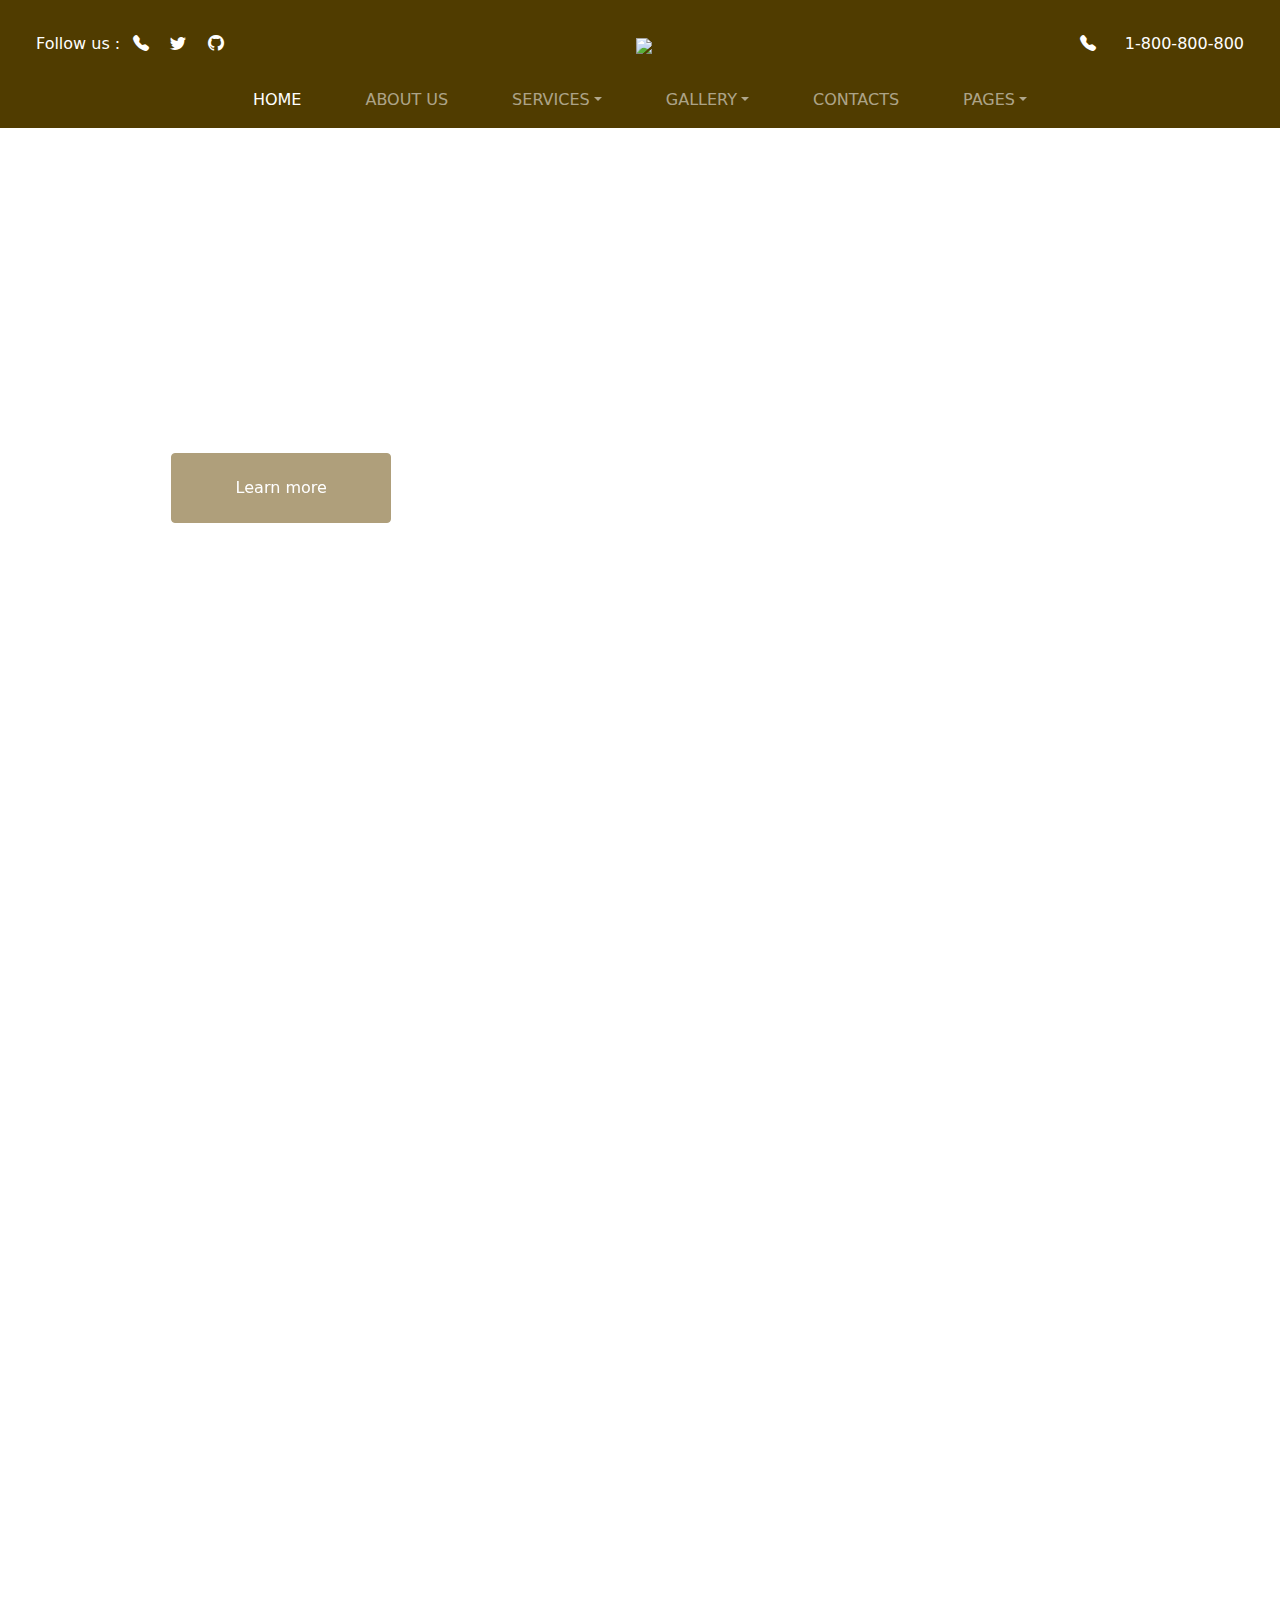
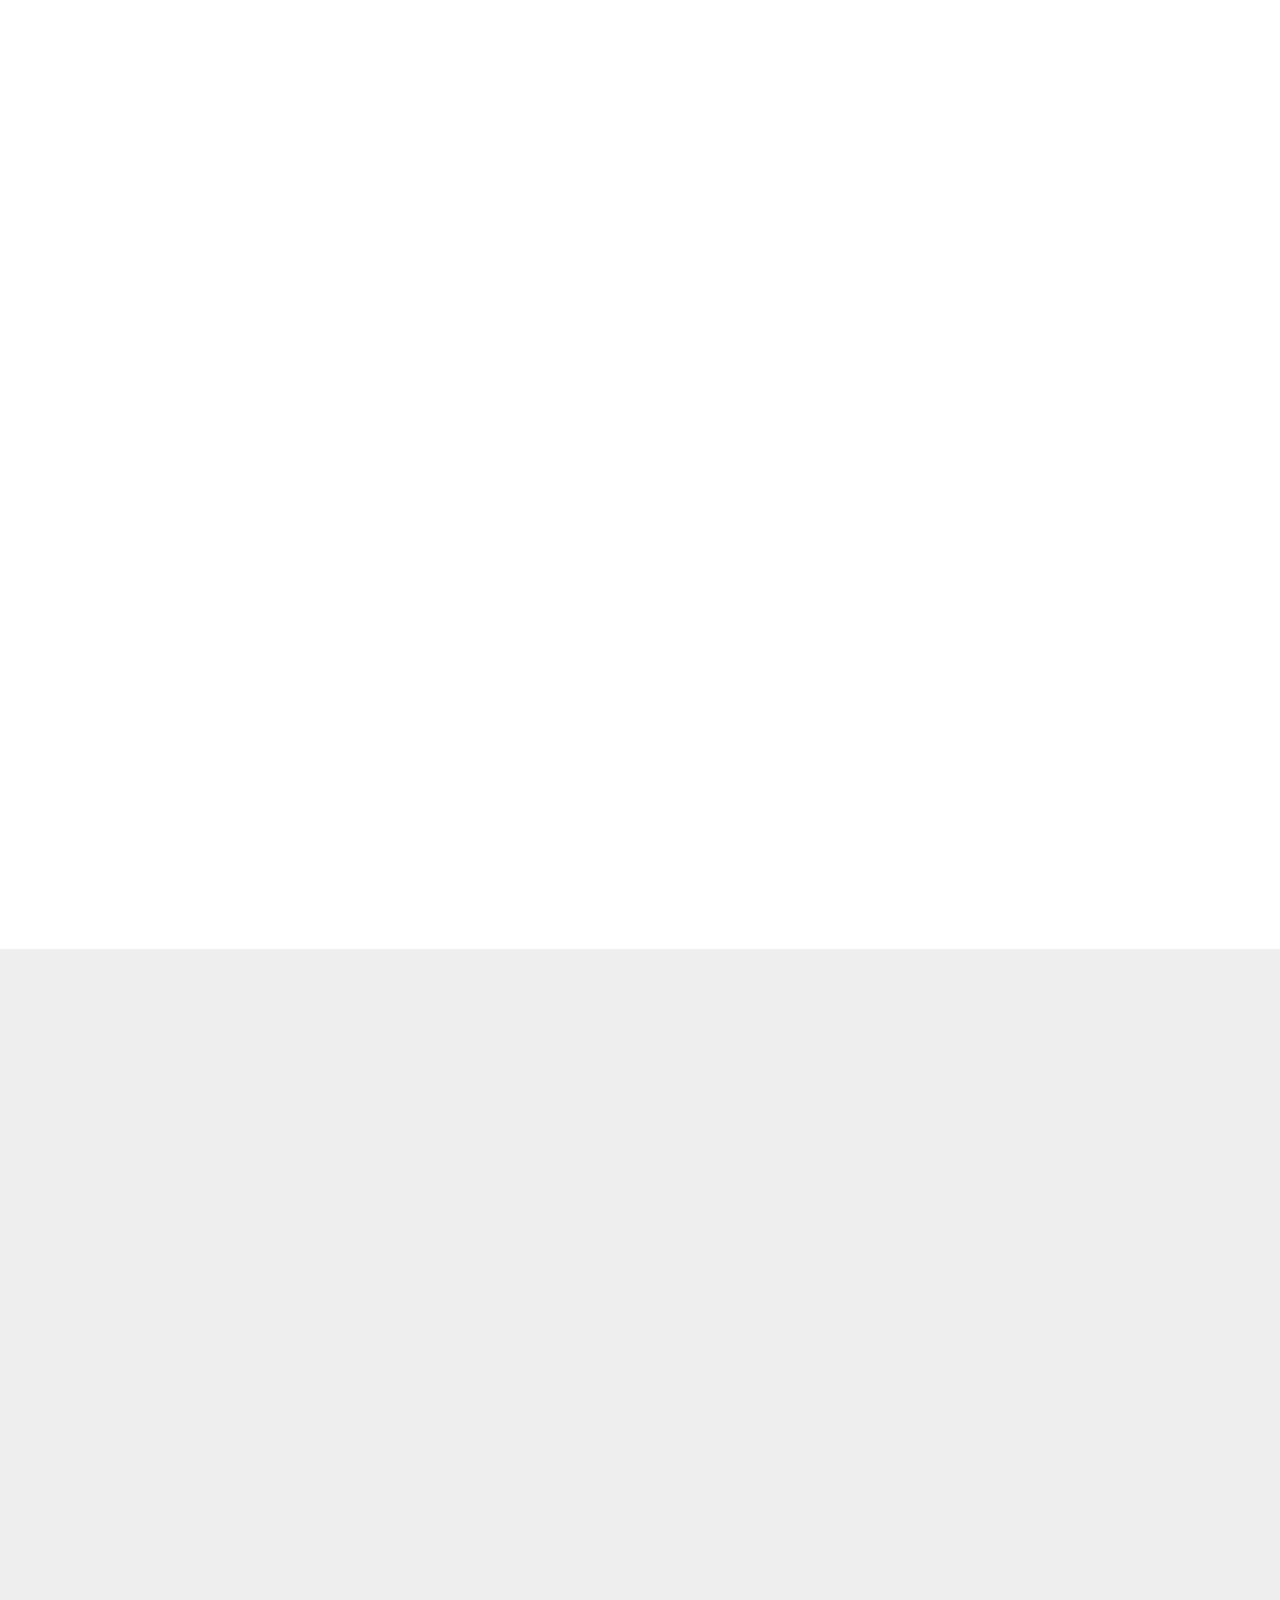
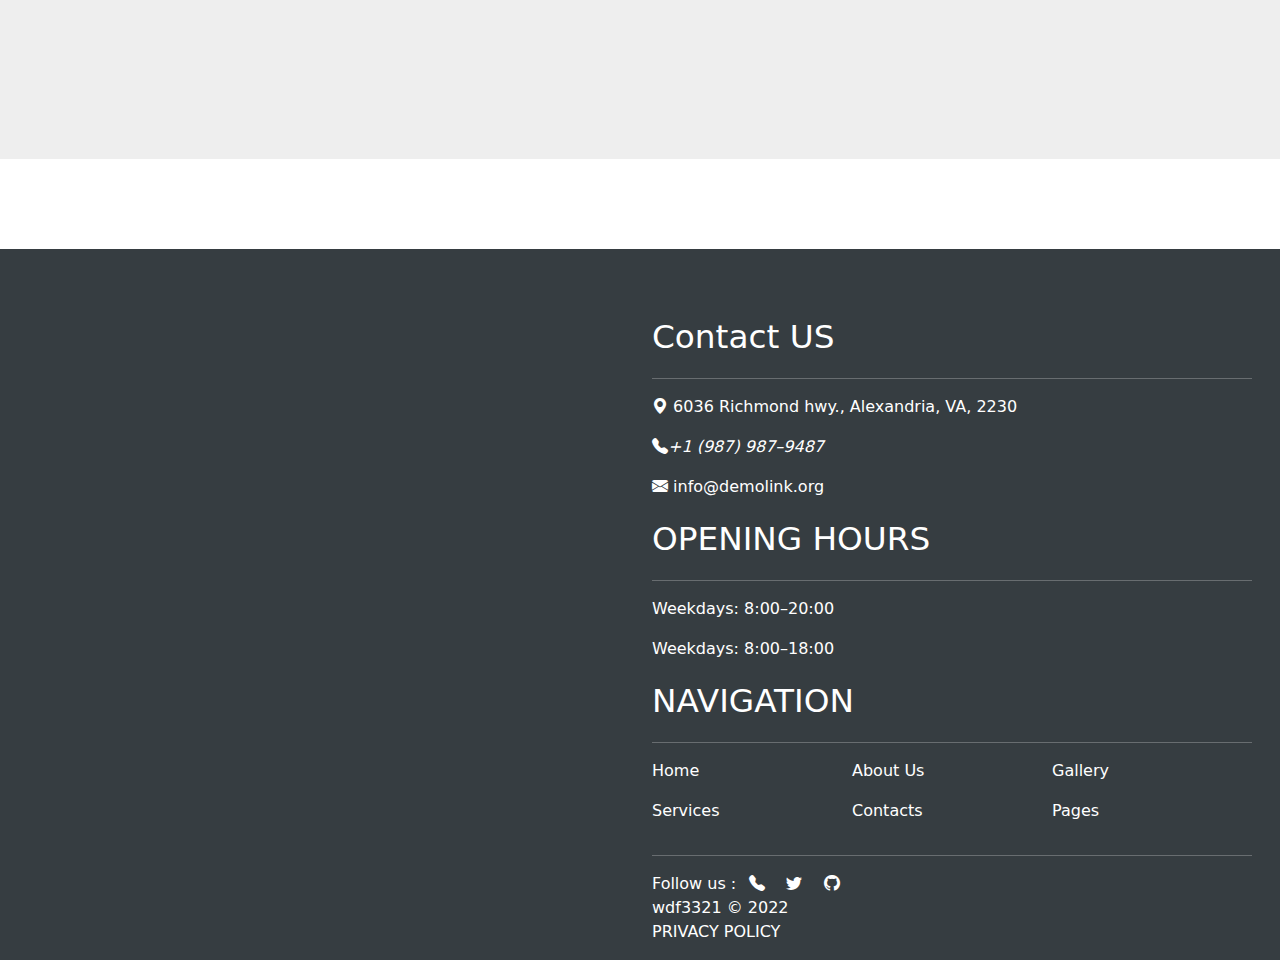
==== commit 90dc54a9: "222222last" ====
--- a/index.html
+++ b/index.html
@@ -4,14 +4,12 @@
     <meta charset="UTF-8" />
     <meta http-equiv="X-UA-Compatible" content="IE=edge" />
     <meta name="viewport" content="width=device-width, initial-scale=1.0" />
-    <title>Document</title>
-    <link rel="stylesheet" href="./bootstrap.css" />
+    <title>ART</title>
+    <link rel="stylesheet" href="./css/asd.css">
+    <link rel="stylesheet" href="./css/style.css" />
     <link rel="stylesheet" href="https://cdn.jsdelivr.net/npm/bootstrap-icons@1.10.2/font/bootstrap-icons.css" />
-    <link rel="stylesheet" href="./style.css" />
     <link href="https://unpkg.com/aos@2.3.1/dist/aos.css" rel="stylesheet" />
-    <link rel="stylesheet" href="https://cdnjs.cloudflare.com/ajax/libs/OwlCarousel2/2.3.4/assets/owl.carousel.min.css"
-      integrity="sha512-tS3S5qG0BlhnQROyJXvNjeEM4UpMXHrQfTGmbQ1gKmelCxlSEBUaxhRBj/EFTzpbP4RVSrpEikbmdJobCvhE3g=="
-      crossorigin="anonymous" />
+    <link rel="stylesheet" href="https://cdnjs.cloudflare.com/ajax/libs/OwlCarousel2/2.3.4/assets/owl.carousel.min.css" />
 
     <style>
       body {
@@ -22,9 +20,8 @@
   </head>
 
   <body>
-    <script src="./bootstrap.bundle.js"></script>
     <!-- NAVBAR -->
-    <nav class="navbar navbar-expand-lg navbar-dark bg-coffee d-flex sticky-lg-top fixed-top">
+    <nav class="navbar navbar-expand-lg navbar-dark bg-coffee sticky-lg-top fixed-top">
       <div class="container-fluid justify-content-start d-flex">
         <!-- container-fluid 滿版 container 固定寬度 -->
         <button class="btn btn-coffee d-lg-none" type="button" data-bs-toggle="offcanvas" data-bs-target="#offcanvas">
@@ -59,18 +56,18 @@
               </li>
               <li class="nav-item mx-4">
                 <a class="nav-link" href="#">CONTACTS</a>
-                </li>
-                <li class="nav-item dropdown mx-4">
-                  <a class="nav-link dropdown-toggle" href="#" id="navbarDark1" role="button" data-bs-toggle="dropdown">PAGES</a>
-                  <ul class="dropdown-menu bg-coffee dropdown-menu-dark">
+              </li>
+              <li class="nav-item dropdown mx-4">
+                <a class="nav-link dropdown-toggle" href="#" id="navbarDark1" role="button" data-bs-toggle="dropdown">PAGES</a>
+                <ul class="dropdown-menu bg-coffee dropdown-menu-dark">
                   <li><a class="dropdown-item" href="#">Grid Gallery</a></li>
                   <li><a class="dropdown-item" href="#">Masonry Gallery</a></li>
                   <li><a class="dropdown-item" href="#">Full-Width Gallery</a></li>
                 </ul>
               </li>
-              </ul>
-              </div>
-              </div>
+            </ul>
+            </div>
+            </div>
         <!-- -----------------------navbar no1----------------- -->
         <span id="follow" class="d-lg-inline-block d-none m-4" style="color: #fff">
           Follow us :
@@ -92,15 +89,15 @@
             <i class="bi bi-telephone-fill mx-2"></i>
             <i class="bi bi-twitter mx-2"></i>
             <i class="bi bi-github mx-2"></i>
-            <br>
-            <br>
+            <br />
+            <br />
             <i class="bi bi-telephone-fill mx-4"></i>
             1-800-800-800
           </div>
         </div>
-        </div>
-        <!-- ----------------------選單區 --------------------------->
-        <div class="container-fluid">
+      </div>
+      <!-- ----------------------選單區 --------------------------->
+      <div class="container-fluid">
         <div class="collapse navbar-collapse bg-coffee" id="navbarSupportedContent">
           <ul class="navbar-nav mb-2 mb-lg-0 m-auto">
             <li class="nav-item mx-4">
@@ -136,9 +133,9 @@
               </ul>
             </li>
           </ul>
-          </div>
-          </div>
-          </nav>
+        </div>
+        </div>
+        </nav>
     <!-- ------ ------ ------ ---------EVENT------- ------ ------ ------ ------ ------ ------ -->
     <section id="section01" data-aos="fade-up" data-aos-anchor=".navbar" data-aos-duration="500">
       <div class="container-fluid">
@@ -178,8 +175,12 @@
             data-aos-duration="900">
             <h1>About Us</h1>
             <h3>Art Gallery is one of the country’s finest art museums welcoming over half a million visitors each year.</h3>
-            <h3>Weekdays: 8:00–20:00 Weekends: 9:00–18:00</h3>
-            <button type="button" id="about2" class="btn btn-add">Learn more</button>
+            <h3>
+              Weekdays: 8:00–20:00
+              <br />
+              Weekends: 9:00–18:00
+            </h3>
+            <button type="button" id="about2" class="btn  btn-add">Learn more</button>
           </div>
         </div>
       </div>
@@ -271,18 +272,18 @@
     <section id="section04">
       <div class="container-fluid">
         <div class="row">
-          <div data-aos="fade-up-left" data-aos-anchor="#section04" data-aos-duration="1000" class="col-lg-6 h-100" id="price">
+          <div data-aos="fade-up-right" data-aos-anchor="#section04" data-aos-duration="1000" class="col-lg-6 h-100" id="price">
             <h2 class="text-center d-lg-none m-2">Our Prices</h2>
             <ul class="nav nav-tabs d-flex flex-lg-row m-lg-3 py-4 justify-content-center position-relative">
               <li id="h2" class="fs-3 d-none d-lg-inline-flex m-2">Our Prices</li>
               <li class="nav-item">
-                <button class="nav-link active" data-bs-toggle="tab" data-bs-target="#home" type="button">PAINTINGS</button>
+                <button class="nav-link active text-dark" data-bs-toggle="tab" data-bs-target="#home" type="button">PAINTINGS</button>
               </li>
               <li class="nav-item">
-                <button class="nav-link" data-bs-toggle="tab" data-bs-target="#profile" type="button">GRAPHIC ARTS</button>
+                <button class="nav-link text-dark" data-bs-toggle="tab" data-bs-target="#profile" type="button">GRAPHIC ARTS</button>
               </li>
               <li class="nav-item">
-                <button class="nav-link" data-bs-toggle="tab" data-bs-target="#contact" type="button">SCULPTURES</button>
+                <button class="nav-link text-dark" data-bs-toggle="tab" data-bs-target="#contact" type="button">SCULPTURES</button>
               </li>
             </ul>
             <div class="tab-content">
@@ -378,7 +379,7 @@
           <div data-aos="fade-up-left" data-aos-anchor="#section04" data-aos-duration="1000" data-aos-delay="300"
             class="col-lg-6 h-100 my-5 m-lg-0" id="testmonials">
             <div class="row">
-              <h2 id="test" class="text-center pb-5">Testimonials</h2>
+              <h2 id="test" class="text-lg-start text-center pb-5">Testimonials</h2>
               <hr />
               <div id="asd" class="carousel slide" data-bs-ride="carousel" data-bs-interval="1000000" data-bs-touch="true">
                 <div class="carousel-indicators">
@@ -509,7 +510,7 @@
                     </span>
                   </div>
                 </div>
-                </div>
+              </div>
               <div class="post-slide">
                 <div class="post-img">
                   <img
@@ -524,7 +525,7 @@
                   <div class="col d-flex justify-content-between align-items-center">
                     <span class="post-date">
                       <i class="fa fa-clock-o"></i>
-                      Out 27, 2033
+                      October 27, 2033
                     </span>
                     <span>
                       <i class="bi bi-hand-thumbs-up-fill"></i>
@@ -601,11 +602,10 @@
         </div>
       </div>
     </section>
-    <script src="https://cdnjs.cloudflare.com/ajax/libs/jquery/3.6.3/jquery.min.js"
-      integrity="sha512-STof4xm1wgkfm7heWqFJVn58Hm3EtS31XFaagaa8VMReCXAkQnJZ+jEy8PCC/iT18dFy95WcExNHFTqLyp72eQ=="
-      crossorigin="anonymous"></script>
+    <script src="https://cdnjs.cloudflare.com/ajax/libs/jquery/3.6.3/jquery.min.js"></script>
     <script src="https://unpkg.com/aos@2.3.1/dist/aos.js"></script>
     <script src="./c.js"></script>
+    <script src="./d.js"></script>
     <script>
         $(document).ready(function () {
           $('#news-slider').owlCarousel({
--- a/css/asd.css
+++ b/css/asd.css
@@ -0,0 +1 @@
+@charset "UTF-8";:root{--bs-primary: #0d6efd; --bs-light: #f8f9fa; --bs-dark: #212529; --bs-font-sans-serif: system-ui, -apple-system, "Segoe UI", Roboto, "Helvetica Neue", Arial, "Noto Sans", "Liberation Sans", sans-serif, "Apple Color Emoji", "Segoe UI Emoji", "Segoe UI Symbol", "Noto Color Emoji"; --bs-font-monospace: SFMono-Regular, Menlo, Monaco, Consolas, "Liberation Mono", "Courier New", monospace; --bs-gradient: linear-gradient(180deg, rgba(255, 255, 255, 0.15), rgba(255, 255, 255, 0));}*,*::before,*::after{box-sizing: border-box;}@media (prefers-reduced-motion: no-preference){:root{scroll-behavior: smooth;}}body{margin: 0; font-family: var(--bs-font-sans-serif); font-size: 1rem; font-weight: 400; line-height: 1.5; color: #212529; background-color: #fff; -webkit-text-size-adjust: 100%; -webkit-tap-highlight-color: rgba(0, 0, 0, 0);}hr{margin: 1rem 0; color: inherit; background-color: currentColor; border: 0; opacity: 0.25;}hr:not([size]){height: 1px;}h6, .h6, h5, .h5, h4, .h4, h3, .h3, h2, .h2, h1, .h1{margin-top: 0; margin-bottom: 0.5rem; font-weight: 500; line-height: 1.2;}h1, .h1{font-size: calc(1.375rem + 1.5vw);}h2, .h2{font-size: calc(1.325rem + 0.9vw);}h3, .h3{font-size: calc(1.3rem + 0.6vw);}h4, .h4{font-size: calc(1.275rem + 0.3vw);}h5, .h5{font-size: 1.25rem;}h6, .h6{font-size: 1rem;}p{margin-top: 0; margin-bottom: 1rem;}ol,ul{padding-left: 2rem;}ol,ul,dl{margin-top: 0; margin-bottom: 1rem;}ol ol,ul ul,ol ul,ul ol{margin-bottom: 0;}a{color: #0d6efd; text-decoration: underline;}a:hover{color: #0a58ca;}a:not([href]):not([class]), a:not([href]):not([class]):hover{color: inherit; text-decoration: none;}img,svg{vertical-align: middle;}button{border-radius: 0;}button:focus:not(:focus-visible){outline: 0;}input,button,select,optgroup,textarea{margin: 0; font-family: inherit; font-size: inherit; line-height: inherit;}button,select{text-transform: none;}[role=button]{cursor: pointer;}[list]::-webkit-calendar-picker-indicator{display: none;}button,[type=button],[type=reset],[type=submit]{-webkit-appearance: button;}button:not(:disabled),[type=button]:not(:disabled),[type=reset]:not(:disabled),[type=submit]:not(:disabled){cursor: pointer;}::-webkit-inner-spin-button{height: auto;}[type=search]{outline-offset: -2px; -webkit-appearance: textfield;}::-webkit-search-decoration{-webkit-appearance: none;}::-webkit-color-swatch-wrapper{padding: 0;}::file-selector-button{font: inherit;}::-webkit-file-upload-button{font: inherit; -webkit-appearance: button;}iframe{border: 0;}[hidden]{display: none !important;}.img-fluid{max-width: 100%; height: auto;}.img-thumbnail{padding: 0.25rem; background-color: #fff; border: 1px solid #dee2e6; border-radius: 0.25rem; max-width: 100%; height: auto;}.container,.container-fluid,.container-xxl,.container-xl,.container-lg,.container-md,.container-sm{width: 100%; padding-right: var(--bs-gutter-x, 0.75rem); padding-left: var(--bs-gutter-x, 0.75rem); margin-right: auto; margin-left: auto;}@media (min-width: 576px){.container-sm, .container{max-width: 540px;}}@media (min-width: 768px){.container-md, .container-sm, .container{max-width: 720px;}}@media (min-width: 992px){.container-lg, .container-md, .container-sm, .container{max-width: 960px;}}.row{--bs-gutter-x: 1.5rem; --bs-gutter-y: 0; display: flex; flex-wrap: wrap; margin-top: calc(var(--bs-gutter-y) * -1); margin-right: calc(var(--bs-gutter-x) * -.5); margin-left: calc(var(--bs-gutter-x) * -.5);}.row > *{flex-shrink: 0; width: 100%; max-width: 100%; padding-right: calc(var(--bs-gutter-x) * .5); padding-left: calc(var(--bs-gutter-x) * .5); margin-top: var(--bs-gutter-y);}.col{flex: 1 0 0%;}.col-1{flex: 0 0 auto; width: 8.33333333%;}.col-2{flex: 0 0 auto; width: 16.66666667%;}.col-3{flex: 0 0 auto; width: 25%;}.col-4{flex: 0 0 auto; width: 33.33333333%;}.col-5{flex: 0 0 auto; width: 41.66666667%;}.col-6{flex: 0 0 auto; width: 50%;}.col-7{flex: 0 0 auto; width: 58.33333333%;}.col-8{flex: 0 0 auto; width: 66.66666667%;}.col-9{flex: 0 0 auto; width: 75%;}.col-10{flex: 0 0 auto; width: 83.33333333%;}.col-11{flex: 0 0 auto; width: 91.66666667%;}.col-12{flex: 0 0 auto; width: 100%;}@media (min-width: 768px){.col-md-auto{flex: 0 0 auto; width: auto;} .col-md-1{flex: 0 0 auto; width: 8.33333333%;} .col-md-2{flex: 0 0 auto; width: 16.66666667%;} .col-md-3{flex: 0 0 auto; width: 25%;} .col-md-4{flex: 0 0 auto; width: 33.33333333%;} .col-md-5{flex: 0 0 auto; width: 41.66666667%;} .col-md-6{flex: 0 0 auto; width: 50%;} .col-md-7{flex: 0 0 auto; width: 58.33333333%;} .col-md-8{flex: 0 0 auto; width: 66.66666667%;} .col-md-9{flex: 0 0 auto; width: 75%;} .col-md-10{flex: 0 0 auto; width: 83.33333333%;} .col-md-11{flex: 0 0 auto; width: 91.66666667%;} .col-md-12{flex: 0 0 auto; width: 100%;}}@media (min-width: 992px){.col-lg-1{flex: 0 0 auto; width: 8.33333333%;} .col-lg-2{flex: 0 0 auto; width: 16.66666667%;} .col-lg-3{flex: 0 0 auto; width: 25%;} .col-lg-4{flex: 0 0 auto; width: 33.33333333%;} .col-lg-5{flex: 0 0 auto; width: 41.66666667%;} .col-lg-6{flex: 0 0 auto; width: 50%;} .col-lg-7{flex: 0 0 auto; width: 58.33333333%;} .col-lg-8{flex: 0 0 auto; width: 66.66666667%;} .col-lg-9{flex: 0 0 auto; width: 75%;} .col-lg-10{flex: 0 0 auto; width: 83.33333333%;} .col-lg-11{flex: 0 0 auto; width: 91.66666667%;} .col-lg-12{flex: 0 0 auto; width: 100%;}}.form-text{margin-top: 0.25rem; font-size: 0.875em; color: #6c757d;}.btn{display: inline-block; font-weight: 400; line-height: 1.5; color: #212529; text-align: center; text-decoration: none; vertical-align: middle; cursor: pointer; -webkit-user-select: none; -moz-user-select: none; user-select: none; background-color: transparent; border: 1px solid transparent; padding: 0.375rem 0.75rem; font-size: 1rem; border-radius: 0.25rem; transition: color 0.15s ease-in-out, background-color 0.15s ease-in-out, border-color 0.15s ease-in-out, box-shadow 0.15s ease-in-out;}@media (prefers-reduced-motion: reduce){.btn{transition: none;}}.btn:hover{color: #212529;}.btn-check:focus + .btn, .btn:focus{outline: 0; box-shadow: 0 0 0 0.25rem rgba(13, 110, 253, 0.25);}.btn:disabled, .btn.disabled, fieldset:disabled .btn{pointer-events: none; opacity: 0.65;}.btn-add{color: #fff;background:rgb(175,159,123);border-color: rgb(175,159,123);}.btn-add:hover{color: #000; background-color: #fff; border-color:rgb(175,159,123) ;}.fade{transition: opacity 0.15s linear;}@media (prefers-reduced-motion: reduce){.fade{transition: none;}}.fade:not(.show){opacity: 0;}.collapse:not(.show){display: none;}.collapsing{height: 0; overflow: hidden; transition: height 0.35s ease;}@media (prefers-reduced-motion: reduce){.collapsing{transition: none;}}.dropup,.dropend,.dropdown,.dropstart{position: relative;}.dropdown-toggle{white-space: nowrap;}.dropdown-toggle::after{display: inline-block; margin-left: 0.255em; vertical-align: 0.255em; content: ""; border-top: 0.3em solid; border-right: 0.3em solid transparent; border-bottom: 0; border-left: 0.3em solid transparent;}.dropdown-toggle:empty::after{margin-left: 0;}.dropdown-menu{position: absolute; z-index: 1000; display: none; min-width: 10rem; padding: 0.5rem 0; margin: 0; font-size: 1rem; color: #212529; text-align: left; list-style: none; background-color: #fff; background-clip: padding-box; border: 1px solid rgba(0, 0, 0, 0.15); border-radius: 0.25rem;}.dropdown-menu[data-bs-popper]{top: 100%; left: 0; margin-top: 0.125rem;}.dropdown-menu-start{--bs-position: start;}.dropdown-menu-start[data-bs-popper]{right: auto; left: 0;}.dropdown-menu-end{--bs-position: end;}.dropdown-menu-end[data-bs-popper]{right: 0; left: auto;}@media (min-width: 576px){.dropdown-menu-sm-start{--bs-position: start;} .dropdown-menu-sm-start[data-bs-popper]{right: auto; left: 0;} .dropdown-menu-sm-end{--bs-position: end;} .dropdown-menu-sm-end[data-bs-popper]{right: 0; left: auto;}}@media (min-width: 768px){.dropdown-menu-md-start{--bs-position: start;} .dropdown-menu-md-start[data-bs-popper]{right: auto; left: 0;} .dropdown-menu-md-end{--bs-position: end;} .dropdown-menu-md-end[data-bs-popper]{right: 0; left: auto;}}@media (min-width: 992px){.dropdown-menu-lg-start{--bs-position: start;} .dropdown-menu-lg-start[data-bs-popper]{right: auto; left: 0;} .dropdown-menu-lg-end{--bs-position: end;} .dropdown-menu-lg-end[data-bs-popper]{right: 0; left: auto;}}.dropup .dropdown-menu[data-bs-popper]{top: auto; bottom: 100%; margin-top: 0; margin-bottom: 0.125rem;}.dropup .dropdown-toggle::after{display: inline-block; margin-left: 0.255em; vertical-align: 0.255em; content: ""; border-top: 0; border-right: 0.3em solid transparent; border-bottom: 0.3em solid; border-left: 0.3em solid transparent;}.dropup .dropdown-toggle:empty::after{margin-left: 0;}.dropend .dropdown-menu[data-bs-popper]{top: 0; right: auto; left: 100%; margin-top: 0; margin-left: 0.125rem;}.dropend .dropdown-toggle::after{display: inline-block; margin-left: 0.255em; vertical-align: 0.255em; content: ""; border-top: 0.3em solid transparent; border-right: 0; border-bottom: 0.3em solid transparent; border-left: 0.3em solid;}.dropend .dropdown-toggle:empty::after{margin-left: 0;}.dropend .dropdown-toggle::after{vertical-align: 0;}.dropstart .dropdown-menu[data-bs-popper]{top: 0; right: 100%; left: auto; margin-top: 0; margin-right: 0.125rem;}.dropstart .dropdown-toggle::after{display: inline-block; margin-left: 0.255em; vertical-align: 0.255em; content: "";}.dropstart .dropdown-toggle::after{display: none;}.dropstart .dropdown-toggle::before{display: inline-block; margin-right: 0.255em; vertical-align: 0.255em; content: ""; border-top: 0.3em solid transparent; border-right: 0.3em solid; border-bottom: 0.3em solid transparent;}.dropstart .dropdown-toggle:empty::after{margin-left: 0;}.dropstart .dropdown-toggle::before{vertical-align: 0;}.dropdown-divider{height: 0; margin: 0.5rem 0; overflow: hidden; border-top: 1px solid rgba(0, 0, 0, 0.15);}.dropdown-item{display: block; width: 100%; padding: 0.25rem 1rem; clear: both; font-weight: 400; color: #212529; text-align: inherit; text-decoration: none; white-space: nowrap; background-color: transparent; border: 0;}.dropdown-item:hover, .dropdown-item:focus{color: #1e2125; background-color: #e9ecef;}.dropdown-item.active, .dropdown-item:active{color: #fff; text-decoration: none; background-color: #0d6efd;}.dropdown-item.disabled, .dropdown-item:disabled{color: #adb5bd; pointer-events: none; background-color: transparent;}.dropdown-menu.show{display: block;}.dropdown-header{display: block; padding: 0.5rem 1rem; margin-bottom: 0; font-size: 0.875rem; color: #6c757d; white-space: nowrap;}.dropdown-item-text{display: block; padding: 0.25rem 1rem; color: #212529;}.dropdown-menu-dark{color: #dee2e6; background-color: #343a40; border-color: rgba(0, 0, 0, 0.15);}.dropdown-menu-dark .dropdown-item{color: #dee2e6;}.dropdown-menu-dark .dropdown-item:hover, .dropdown-menu-dark .dropdown-item:focus{color: #fff; background-color: rgba(255, 255, 255, 0.15);}.dropdown-menu-dark .dropdown-item.active, .dropdown-menu-dark .dropdown-item:active{color: #fff; background-color: #0d6efd;}.dropdown-menu-dark .dropdown-item.disabled, .dropdown-menu-dark .dropdown-item:disabled{color: #adb5bd;}.dropdown-menu-dark .dropdown-divider{border-color: rgba(0, 0, 0, 0.15);}.dropdown-menu-dark .dropdown-item-text{color: #dee2e6;}.dropdown-menu-dark .dropdown-header{color: #adb5bd;}.nav{display: flex; flex-wrap: wrap; padding-left: 0; margin-bottom: 0; list-style: none;}.nav-link{display: block; padding: 0.5rem 1rem; color: #0d6efd; text-decoration: none; transition: color 0.15s ease-in-out, background-color 0.15s ease-in-out, border-color 0.15s ease-in-out;}@media (prefers-reduced-motion: reduce){.nav-link{transition: none;}}.nav-link:hover, .nav-link:focus{color: #0a58ca;}.nav-link.disabled{color: #6c757d; pointer-events: none; cursor: default;}.nav-tabs{border-bottom: 1px solid #dee2e6;}.nav-tabs .nav-link{margin-bottom: -1px; background: none; border: 1px solid transparent; border-top-left-radius: 0.25rem; border-top-right-radius: 0.25rem;}.nav-tabs .nav-link:hover, .nav-tabs .nav-link:focus{border-color: #e9ecef #e9ecef #dee2e6; isolation: isolate;}.nav-tabs .nav-link.disabled{color: #6c757d; background-color: transparent; border-color: transparent;}.nav-tabs .nav-link.active,.nav-tabs .nav-item.show .nav-link{color: #495057; background-color: #fff; border-color: #dee2e6 #dee2e6 #fff;}.nav-tabs .dropdown-menu{margin-top: -1px; border-top-left-radius: 0; border-top-right-radius: 0;}.nav-pills .nav-link{background: none; border: 0; border-radius: 0.25rem;}.nav-pills .nav-link.active,.nav-pills .show > .nav-link{color: #fff; background-color: #0d6efd;}.nav-fill > .nav-link,.nav-fill .nav-item{flex: 1 1 auto; text-align: center;}.nav-justified > .nav-link,.nav-justified .nav-item{flex-basis: 0; flex-grow: 1; text-align: center;}.nav-fill .nav-item .nav-link,.nav-justified .nav-item .nav-link{width: 100%;}.tab-content > .tab-pane{display: none;}.tab-content > .active{display: block;}.navbar{position: relative; display: flex; flex-wrap: wrap; align-items:flex-end; justify-content: flex-start; padding-top: 0.5rem; padding-bottom: 0.5rem;}.navbar > .container,.navbar > .container-fluid,.navbar > .container-sm,.navbar > .container-md,.navbar > .container-lg,.navbar > .container-xl,.navbar > .container-xxl{display: flex; flex-wrap: inherit; align-items: center; justify-content: space-between;}.navbar-brand{padding-top: 0.3125rem; padding-bottom: 0.3125rem; margin-right: 1rem; font-size: 1.25rem; text-decoration: none; white-space: nowrap;}.navbar-nav{display: flex; flex-direction: column; padding-left: 0; margin-bottom: 0; list-style: none;}.navbar-nav .nav-link{padding-right: 0; padding-left: 0;}.navbar-nav .dropdown-menu{position: static;}.navbar-text{padding-top: 0.5rem; padding-bottom: 0.5rem;}.navbar-collapse{flex-basis: 100%; flex-grow: 1; align-items: center;}.navbar-toggler{padding: 0.25rem 0.75rem; font-size: 1.25rem; line-height: 1; background-color: transparent; border: 1px solid transparent; border-radius: 0.25rem; transition: box-shadow 0.15s ease-in-out;}@media (prefers-reduced-motion: reduce){.navbar-toggler{transition: none;}}.navbar-toggler:hover{text-decoration: none;}.navbar-toggler:focus{text-decoration: none; outline: 0; box-shadow: 0 0 0 0.25rem;}.navbar-toggler-icon{display: inline-block; width: 1.5em; height: 1.5em; vertical-align: middle; background-repeat: no-repeat; background-position: center; background-size: 100%;}.navbar-nav-scroll{max-height: var(--bs-scroll-height, 75vh); overflow-y: auto;}@media (min-width: 576px){.navbar-expand-sm{flex-wrap: nowrap; justify-content: flex-start;} .navbar-expand-sm .navbar-nav{flex-direction: row;} .navbar-expand-sm .navbar-nav .dropdown-menu{position: absolute;} .navbar-expand-sm .navbar-nav .nav-link{padding-right: 0.5rem; padding-left: 0.5rem;} .navbar-expand-sm .navbar-nav-scroll{overflow: visible;} .navbar-expand-sm .navbar-collapse{display: flex !important; flex-basis: auto;} .navbar-expand-sm .navbar-toggler{display: none;}}@media (min-width: 768px){.navbar-expand-md{flex-wrap: nowrap; justify-content: flex-start;} .navbar-expand-md .navbar-nav{flex-direction: row;} .navbar-expand-md .navbar-nav .dropdown-menu{position: absolute;} .navbar-expand-md .navbar-nav .nav-link{padding-right: 0.5rem; padding-left: 0.5rem;} .navbar-expand-md .navbar-nav-scroll{overflow: visible;} .navbar-expand-md .navbar-collapse{display: flex !important; flex-basis: auto;} .navbar-expand-md .navbar-toggler{display: none;}}@media (min-width: 992px){.navbar-expand-lg{flex-wrap: wrap; justify-content: flex-start; flex-direction: column;} .navbar-expand-lg .navbar-nav{flex-direction: row;} .navbar-expand-lg .navbar-nav .dropdown-menu{position: absolute;} .navbar-expand-lg .navbar-nav .nav-link{padding-right: 0.5rem; padding-left: 0.5rem;} .navbar-expand-lg .navbar-nav-scroll{overflow: visible;} .navbar-expand-lg .navbar-collapse{display: flex !important; flex-basis: auto;flex-direction: column;} .navbar-expand-lg .navbar-toggler{display: none;} .navbar-expand-lg .navbar-brand{margin: auto; vertical-align: middle; margin-bottom: 2rem;} }.navbar-dark .navbar-brand{color: #fff;}.navbar-dark .navbar-brand:hover, .navbar-dark .navbar-brand:focus{color: #fff;}.navbar-dark .navbar-nav .nav-link{color: rgba(255, 255, 255, 0.55);}.navbar-dark .navbar-nav .nav-link:hover, .navbar-dark .navbar-nav .nav-link:focus{color: rgba(255, 255, 255, 0.75);}.navbar-dark .navbar-nav .nav-link.disabled{color: rgba(255, 255, 255, 0.25);}.navbar-dark .navbar-nav .show > .nav-link,.navbar-dark .navbar-nav .nav-link.active{color: #fff;}.navbar-dark .navbar-toggler{color: rgba(255, 255, 255, 0.55); border-color: rgba(255, 255, 255, 0.1);}.navbar-dark .navbar-toggler-icon{background-image: url("data:image/svg+xml,%3csvg xmlns='http://www.w3.org/2000/svg' viewBox='0 0 30 30'%3e%3cpath stroke='rgba%28255, 255, 255, 0.55%29' stroke-linecap='round' stroke-miterlimit='10' stroke-width='2' d='M4 7h22M4 15h22M4 23h22'/%3e%3c/svg%3e");}.navbar-dark .navbar-text{color: rgba(255, 255, 255, 0.55);}.navbar-dark .navbar-text a,.navbar-dark .navbar-text a:hover,.navbar-dark .navbar-text a:focus{color: #fff;}.card{position: relative; display: flex; flex-direction: column; min-width: 0; word-wrap: break-word; background-color: #fff; background-clip: border-box; border: 1px solid rgba(0, 0, 0, 0.125); border-radius: 0.25rem;overflow: hidden;}.card > hr{margin-right: 0; margin-left: 0;}.card > .list-group{border-top: inherit; border-bottom: inherit;}.card > .list-group:first-child{border-top-width: 0; border-top-left-radius: calc(0.25rem - 1px); border-top-right-radius: calc(0.25rem - 1px);}.card > .list-group:last-child{border-bottom-width: 0; border-bottom-right-radius: calc(0.25rem - 1px); border-bottom-left-radius: calc(0.25rem - 1px);}.card > .card-header + .list-group,.card > .list-group + .card-footer{border-top: 0;}.card-body{flex: 1 1 auto; padding: 1rem 1rem;}.card-title{margin-bottom: 0.5rem;}.card-subtitle{margin-top: -0.25rem; margin-bottom: 0;}.card-text:last-child{margin-bottom: 0;}.card-link:hover{text-decoration: none;}.card-link + .card-link{margin-left: 1rem;}.card-header{padding: 0.5rem 1rem; margin-bottom: 0; background-color: rgba(0, 0, 0, 0.03); border-bottom: 1px solid rgba(0, 0, 0, 0.125);}.card-header:first-child{border-radius: calc(0.25rem - 1px) calc(0.25rem - 1px) 0 0;}.card-footer{padding: 0.5rem 1rem; background-color: rgba(0, 0, 0, 0.03); border-top: 1px solid rgba(0, 0, 0, 0.125);}.card-footer:last-child{border-radius: 0 0 calc(0.25rem - 1px) calc(0.25rem - 1px);}.card-header-tabs{margin-right: -0.5rem; margin-bottom: -0.5rem; margin-left: -0.5rem; border-bottom: 0;}.card-header-pills{margin-right: -0.5rem; margin-left: -0.5rem;}.card-img-overlay{position: absolute; top: 0; right: 0; bottom: 0; left: 0; padding: .5rem; border-radius: calc(0.25rem - 1px);}.card-img,.card-img-top,.card-img-bottom{width: 100%;}.card-img,.card-img-top{border-top-left-radius: calc(0.25rem - 1px); border-top-right-radius: calc(0.25rem - 1px);}.card-img,.card-img-bottom{border-bottom-right-radius: calc(0.25rem - 1px); border-bottom-left-radius: calc(0.25rem - 1px);}.card-group > .card{margin-bottom: 0.75rem;}@media (min-width: 576px){.card-group{display: flex; flex-flow: row wrap;} .card-group > .card{flex: 1 0 0%; margin-bottom: 0;} .card-group > .card + .card{margin-left: 0; border-left: 0;} .card-group > .card:not(:last-child){border-top-right-radius: 0; border-bottom-right-radius: 0;} .card-group > .card:not(:last-child) .card-img-top,.card-group > .card:not(:last-child) .card-header{border-top-right-radius: 0;} .card-group > .card:not(:last-child) .card-img-bottom,.card-group > .card:not(:last-child) .card-footer{border-bottom-right-radius: 0;} .card-group > .card:not(:first-child){border-top-left-radius: 0; border-bottom-left-radius: 0;} .card-group > .card:not(:first-child) .card-img-top,.card-group > .card:not(:first-child) .card-header{border-top-left-radius: 0;} .card-group > .card:not(:first-child) .card-img-bottom,.card-group > .card:not(:first-child) .card-footer{border-bottom-left-radius: 0;}}.btn-close{box-sizing: content-box; width: 1em; height: 1em; padding: 0.25em 0.25em; color: #000; background: transparent url("data:image/svg+xml,%3csvg xmlns='http://www.w3.org/2000/svg' viewBox='0 0 16 16' fill='%23000'%3e%3cpath d='M.293.293a1 1 0 011.414 0L8 6.586 14.293.293a1 1 0 111.414 1.414L9.414 8l6.293 6.293a1 1 0 01-1.414 1.414L8 9.414l-6.293 6.293a1 1 0 01-1.414-1.414L6.586 8 .293 1.707a1 1 0 010-1.414z'/%3e%3c/svg%3e") center/1em auto no-repeat; border: 0; border-radius: 0.25rem; opacity: 0.5;}.btn-close:hover{color: #000; text-decoration: none; opacity: 0.75;}.btn-close:focus{outline: 0; box-shadow: 0 0 0 0.25rem rgba(13, 110, 253, 0.25); opacity: 1;}.btn-close:disabled, .btn-close.disabled{pointer-events: none; -webkit-user-select: none; -moz-user-select: none; user-select: none; opacity: 0.25;}.carousel{position: relative;}.carousel.pointer-event{touch-action: pan-y;}.carousel-inner{position: relative; width: 100%; overflow:visible}.carousel-inner::after{display: block; clear: both; content: "";}.carousel-item{position: relative; display: none; float: left; width: 100%; margin-right: -100%; -webkit-backface-visibility: hidden; backface-visibility: hidden; transition: transform 0.6s ease-in-out;}@media (prefers-reduced-motion: reduce){.carousel-item{transition: none;}}.carousel-item.active,.carousel-item-next,.carousel-item-prev{display: block;}/* rtl:begin:ignore */.carousel-item-next:not(.carousel-item-start),.active.carousel-item-end{transform: translateX(100%);}.carousel-item-prev:not(.carousel-item-end),.active.carousel-item-start{transform: translateX(-100%);}/* rtl:end:ignore */.carousel-fade .carousel-item{opacity: 0; transition-property: opacity; transform: none;}.carousel-fade .carousel-item.active,.carousel-fade .carousel-item-next.carousel-item-start,.carousel-fade .carousel-item-prev.carousel-item-end{z-index: 1; opacity: 1;}.carousel-fade .active.carousel-item-start,.carousel-fade .active.carousel-item-end{z-index: 0; opacity: 0; transition: opacity 0s 0.6s;}@media (prefers-reduced-motion: reduce){.carousel-fade .active.carousel-item-start,.carousel-fade .active.carousel-item-end{transition: none;}}.carousel-control-prev,.carousel-control-next{position: absolute; top: 0; bottom: 0; z-index: 1; display: flex; align-items: center; justify-content: center; width: 15%; padding: 0; color: #eee; text-align: center; background: none; border: 0; opacity: 0.5; transition: opacity 0.15s ease;}@media (prefers-reduced-motion: reduce){.carousel-control-prev,.carousel-control-next{transition: none;}}.carousel-control-prev:hover, .carousel-control-prev:focus,.carousel-control-next:hover,.carousel-control-next:focus{color: #fff; text-decoration: none; outline: 0; opacity: 0.9;}.carousel-control-prev{left: 0;}.carousel-control-next{right: 0;}.carousel-control-prev-icon,.carousel-control-next-icon{display: inline-block; width: 2rem; height: 2rem; background-color: #eee; background-repeat: no-repeat; background-position: 50%; background-size: 100% 100%;}.carousel-control-prev-icon{background: #eee;}.carousel-control-next-icon{background: #eee;}.carousel-indicators{position: absolute; right: 0; bottom: 0; left: 0; z-index: 2; display: flex; justify-content: center; padding: 0; margin-right: 15%; margin-bottom: 1rem; margin-left: 15%; list-style: none;}.carousel-indicators [data-bs-target]{box-sizing: content-box; flex: 0 1 auto; width: 30px; height: 3px; padding: 0; margin-right: 3px; margin-left: 3px; text-indent: -999px; cursor: pointer; background-color: #fff; background-clip: padding-box; border: 0; border-top: 10px solid transparent; border-bottom: 10px solid transparent; opacity: 0.5; transition: opacity 0.6s ease;}@media (prefers-reduced-motion: reduce){.carousel-indicators [data-bs-target]{transition: none;}}.carousel-indicators .active{opacity: 1;}.carousel-caption{position: absolute; right: 15%; top: 15rem; left: 15%; padding-top: 1.25rem; padding-bottom: 1.25rem; color: #000; text-align: center;}.carousel-dark .carousel-control-prev-icon,.carousel-dark .carousel-control-next-icon{filter: invert(1) grayscale(100);}.carousel-dark .carousel-indicators [data-bs-target]{background-color: #000;}.carousel-dark .carousel-caption{color: #000;}.offcanvas{position: fixed; bottom: 0; z-index: 1050; display: flex; flex-direction: column; max-width: 50%; visibility: hidden; background-color: #fff; background-clip: padding-box; outline: 0; transition: transform 0.3s ease-in-out;}@media (prefers-reduced-motion: reduce){.offcanvas{transition: none;}}.offcanvas-header{display: flex; align-items: center; justify-content: space-between; padding: 1rem 1rem;}.offcanvas-header .btn-close{padding: 0.5rem 0.5rem; margin-top: -0.5rem; margin-right: -0.5rem; margin-bottom: -0.5rem;}.offcanvas-title{margin-bottom: 0; line-height: 1.5;}.offcanvas-body{flex-grow: 1; padding: 1rem 1rem; overflow-y: auto;}.offcanvas-start{top: 0; left: 0; width: 400px; border-right: 1px solid rgba(0, 0, 0, 0.2); transform: translateX(-100%);}.offcanvas-end{top: 0; right: 0; width: 400px; border-left: 1px solid rgba(0, 0, 0, 0.2); transform: translateX(100%);}.offcanvas-top{top: 0; right: 0; left: 0; height: 30vh; max-height: 100%; border-bottom: 1px solid rgba(0, 0, 0, 0.2); transform: translateY(-100%);}.offcanvas-bottom{right: 0; left: 0; height: 30vh; max-height: 100%; border-top: 1px solid rgba(0, 0, 0, 0.2); transform: translateY(100%);}.offcanvas.show{transform: none;}.fixed-top{position: fixed; top: 0; right: 0; left: 0; z-index: 1030;}.fixed-bottom{position: fixed; right: 0; bottom: 0; left: 0; z-index: 1030;}.sticky-top{position: -webkit-sticky; position: sticky; top: -75px; z-index: 1020;}@media (min-width: 992px){.sticky-lg-top{position: -webkit-sticky !important; position: sticky !important; top: -75px !important; z-index: 1020;}}.float-start{float: left !important;}.float-end{float: right !important;}.d-inline-block{display: inline-block !important;}.d-block{display: block !important;}.d-flex{display: flex !important;}.d-inline-flex{display: inline-flex !important;}.d-none{display: none !important;}.w-25{width: 25% !important;}.w-50{width: 50% !important;}.w-75{width: 75% !important;}.w-100{width: 100% !important;}.h-25{height: 25% !important;}.h-50{height: 50% !important;}.h-75{height: 75% !important;}.h-100{height: 100% !important;}.h-auto{height: auto !important;}.flex-row{flex-direction: row !important;}.flex-column{flex-direction: column !important;}.flex-row-reverse{flex-direction: row-reverse !important;}.flex-column-reverse{flex-direction: column-reverse !important;}.flex-wrap{flex-wrap: wrap !important;}.flex-nowrap{flex-wrap: nowrap !important; flex:0 1 auto;}.flex-wrap-reverse{flex-wrap: wrap-reverse !important;}.justify-content-start{justify-content: flex-start !important;}.justify-content-center{justify-content: center !important;}.justify-content-between{justify-content: space-between !important;}.align-items-center{align-items: center !important;}.m-0{margin: 0 !important;}.m-2{margin: 0.5rem !important;}.m-4{margin: 1.5rem !important;}.m-auto{margin: auto !important;}.mx-2{margin-right: 0.5rem !important; margin-left: 0.5rem !important;}.mx-4{margin-right: 1.5rem !important; margin-left: 1.5rem !important;}.mx-auto{margin-right: auto !important; margin-left: auto !important;}.my-5{margin-top: 3rem !important; margin-bottom: 3rem !important;}.mt-3{margin-top: 1rem !important;}.mt-5{margin-top: 3rem !important;}.mb-2{margin-bottom: 0.5rem !important;}.mb-4{margin-bottom: 1.5rem !important;}.ms-3{margin-left: 1rem !important;}.p-0{padding: 0 !important;}.p-3{padding: 1rem !important;}.py-4{padding-top: 1.5rem !important; padding-bottom: 1.5rem !important;}.pb-5{padding-bottom: 3rem !important;}.fs-2{font-size: calc(1.325rem + 0.9vw) !important;}.fs-6{font-size: 1rem !important;}.text-start{text-align: left !important;}.text-center{text-align: center !important;}.text-dark{color: #212529 !important;}.bg-dark{background-color: #212529 !important;}--- a/css/style.css
+++ b/css/style.css
@@ -0,0 +1,544 @@
+:root {
+  --bs-coffee-rgb: 80, 60, 0;
+  --bs-main-rgb: 175, 159, 123;
+}
+
+.carousel-inner {
+  height: 75%;
+}
+.bg-coffee {
+  --bs-bg-opacity: 1;
+  background-color: rgba(var(--bs-coffee-rgb), var(--bs-bg-opacity)) !important;
+}
+
+#asd .carousel-item img {
+  object-fit: cover;
+}
+.card {
+  border: 0;
+  padding: 0;
+  height: 50%;
+}
+.card-text {
+  position: relative;
+  top: 50%;
+  left: 52%;
+  width: transparent;
+  transform: translate(-50%, -50%) !important;
+  text-align: center;
+  color: rgba(0,0,0,0);
+  background: rgba(0, 0, 0, 0);
+}
+.card:hover > .card-text  {
+color: #fff;
+background: rgba(0, 0, 0, 0.5);
+transition: .5s;
+}
+nav #info {
+  position: absolute;
+  top: 2vh;
+  right: 5vw;
+  color: #fff;
+  transform: scale(1.6);
+}
+#info i {
+}
+nav #infostyle {
+  position: fixed;
+  top: 8.15vh;
+  right: 0vw;
+  width: 220px;
+  height: 100px;
+  padding: 12px;
+  color: #fff;
+}
+#section01 {
+  height: 75vh;
+  margin-top: 4vh;
+  color: #fff;
+}
+#section01 h1 {
+  font-size: 3rem;
+}
+
+#section01 h1 {
+  border-bottom: 10px solid rgba(var(--bs-main-rgb), 0);
+}
+#section01 h1:hover {
+  border-bottom: 10px solid rgba(var(--bs-main-rgb), 0.7);
+  transition: 0.3s;
+}
+#about {
+  background: #ddd;
+}
+#about2 {
+  background-color: #af9f7b;
+  margin-top: 2rem;
+  width: 180px;
+  height: 75px;
+}
+
+#section03 {
+  height: 125vh;
+  object-fit: fill;
+}
+#section03 p {
+  width: 100%;
+}
+
+#section04 {
+  background: #eee;
+}
+#section04 .nav-tabs {
+  display: flex;
+  margin-left: auto;
+  margin-right: auto;
+  margin-top: 20px;
+  max-width: 100%;
+  text-align: center;
+  flex-direction: column;
+  align-items: center;
+}
+#section04 .nav-item {
+  height: 35px;
+  justify-content: center;
+  align-items: center;
+}
+#section04 .tab-content .header {
+  display: flex;
+  justify-content: space-between;
+  margin-top: 20px;
+  font-size: 2rem;
+}
+#section04 .carousel-item .header {
+  font-size: 1.6rem;
+  margin-top: 1rem;
+}
+#section04 .carousel-item .body {
+  font-size: 0.75rem;
+  margin-top: 1rem;
+}
+#section04 .carousel-item .footer {
+  font-size: 0.9rem;
+  margin-top: 1rem;
+  color: #af9f7b;
+}
+
+#gmap {
+  width: 100%;
+}
+#section06 {
+  background: rgb(54, 61, 65);
+  color: #fff;
+  width: 100%;
+}
+#section06 span {
+}
+.carousel-caption img {
+  border-radius: 50%;
+  border: 5px solid rgba(var(--bs-main-rgb), 1);
+}
+
+/* ---------------------------------------------- */
+
+@media (min-width: 992px) {
+  .sticky-lg-top {
+    position: -webkit-sticky !important;
+    position: sticky !important;
+    top: -75px !important;
+    z-index: 1020;
+  }
+  #more {
+    width: 220px;
+    height: 70px;
+  }
+  #about2 {
+    width: 220px;
+    height: 70px;
+    background-color: #af9f7b;
+  }
+  #h2 {
+    padding-right: 7vw !important;
+  }
+
+  #section01 > .container-fluid .col-lg-5 {
+    border-left: 20px solid #fff;
+  }
+  #section01 > .container-fluid {
+    background-image: url(../bg-image-08.jpg);
+    height: 60vh;
+  }
+
+  #section01 > .container-fluid .col:nth-child(1) {
+    border-bottom: 20px solid #fff;
+  }
+  #section01 #right {
+    transform: skew(336deg);
+  }
+  #section01 #right h1 {
+    transform: skew(24deg);
+  }
+  #section02 > .container-fluid {
+    height: 85vh;
+  }
+  #section02 {
+    height: 85vh;
+  }
+  #section03 {
+    height: 105vh;
+  }
+  #section03 .col-12:nth-child(1) .card {
+    height: 90vh;
+  }
+  #section03 .col-12:nth-child(2) .card {
+    height: 90vh;
+  }
+  #section04 {
+    height: 90vh;
+    background: #eee;
+  }
+  #asd {
+    height: 550px;
+  }
+  #section04 .nav {
+    padding-bottom: 3rem !important;
+  }
+  #section05 {
+    margin-top: 3rem;
+  }
+  #test {
+    padding-top: 3.2rem;
+  }
+  .flex-md-row {
+    flex-direction: row !important;
+  }
+  .flex-md-wrap {
+    flex-wrap: wrap !important;
+  
+    }
+  .d-lg-inline-block {
+      display: inline-block !important;
+  }
+    .d-lg-inline-flex {
+      display: inline-flex !important;
+    }
+  
+    .d-lg-none {
+      display: none !important;
+    }
+  
+  
+    .flex-lg-row {
+      flex-direction: row !important;
+    }
+  
+    .flex-lg-column {
+      flex-direction: column !important;
+    }
+  
+    .align-items-lg-start {
+      align-items: flex-start !important;
+    }
+  
+    .align-content-lg-center {
+      align-content: center !important;
+    }
+  
+    .m-lg-0 {
+      margin: 0 !important;
+    }
+    .m-lg-3 {
+      margin: 1rem !important;
+    }
+    .m-lg-auto {
+      margin: auto !important;
+    }
+    .mb-lg-0 {
+      margin-bottom: 0 !important;
+    }
+  
+    .p-lg-0 {
+      padding: 0 !important;
+    }
+    .text-lg-start {
+      text-align: left !important;
+    }
+  
+}
+/* ---------------------------------carousel--------------------------------------------- */
+
+#news-slider {
+  margin-top: 80px;
+}
+.post-slide {
+  background: #fff;
+  margin: 20px 15px 20px;
+  border-radius: 15px;
+  padding-top: 1px;
+  box-shadow: 0px 14px 22px -9px #bbcbd8;
+}
+.post-slide .post-img {
+  position: relative;
+  overflow: hidden;
+  border-radius: 10px;
+  margin: -12px 15px 8px 15px;
+  margin-left: 10px;
+}
+.post-slide .post-img img {
+  width: 100%;
+  height: auto;
+  transform: scale(1, 1);
+  transition: transform 0.2s linear;
+}
+.post-slide:hover .post-img img {
+  transform: scale(1.1, 1.1);
+}
+.post-slide .over-layer {
+  width: 100%;
+  height: 100%;
+  position: absolute;
+  top: 0;
+  left: 0;
+  opacity: 0;
+  background: linear-gradient(-45deg, rgba(6, 190, 244, 0.75) 0%, rgba(45, 112, 253, 0.6) 100%);
+  transition: all 0.5s linear;
+}
+.post-slide:hover .over-layer {
+  opacity: 1;
+  text-decoration: none;
+}
+.post-slide .over-layer i {
+  position: relative;
+  top: 45%;
+  text-align: center;
+  display: block;
+  color: #fff;
+  font-size: 25px;
+}
+.post-slide .post-content {
+  background: #fff;
+  padding: 2px 20px 40px;
+  border-radius: 15px;
+}
+.post-slide .post-title a {
+  font-size: 15px;
+  font-weight: bold;
+  color: #333;
+  display: inline-block;
+  text-transform: uppercase;
+  transition: all 0.3s ease 0s;
+}
+.post-slide .post-title a:hover {
+  text-decoration: none;
+  color: #3498db;
+}
+.post-slide .post-description {
+  line-height: 24px;
+  color: #808080;
+  margin-bottom: 25px;
+}
+.post-slide .post-date {
+  color: #a9a9a9;
+  font-size: 14px;
+}
+.post-slide .post-date i {
+  font-size: 20px;
+  margin-right: 8px;
+  color: #cfdace;
+}
+.post-slide .read-more {
+  padding: 7px 20px;
+  float: right;
+  font-size: 12px;
+  background: #2196f3;
+  color: #ffffff;
+  box-shadow: 0px 10px 20px -10px #1376c5;
+  border-radius: 25px;
+  text-transform: uppercase;
+}
+.post-slide .read-more:hover {
+  background: #3498db;
+  text-decoration: none;
+  color: #fff;
+}
+.owl-controls .owl-buttons {
+  text-align: center;
+  margin-top: 20px;
+}
+.owl-controls .owl-buttons .owl-prev {
+  background: #fff;
+  position: absolute;
+  top: 0%;
+  left: 15px;
+  padding: 0 18px 0 15px;
+  border-radius: 50px;
+  box-shadow: 3px 14px 25px -10px #92b4d0;
+  transition: background 0.5s ease 0s;
+}
+.owl-controls .owl-buttons .owl-next {
+  background: #fff;
+  position: absolute;
+  top: -13%;
+  right: 15px;
+  padding: 0 15px 0 18px;
+  border-radius: 50px;
+  box-shadow: -3px 14px 25px -10px #92b4d0;
+  transition: background 0.5s ease 0s;
+}
+.owl-controls .owl-buttons .owl-prev:after,
+.owl-controls .owl-buttons .owl-next:after {
+  content: '';
+  font-family: FontAwesome;
+  color: #333;
+  font-size: 30px;
+}
+.owl-controls .owl-buttons .owl-next:after {
+  content: '';
+}
+/* ================ */
+@media (min-width: 768px) and (max-width: 991px) {
+  #more {
+    width: 220px;
+    height: 70px;
+  }
+  #section01 {
+    height: 100vh;
+    margin-top: 11vh !important;
+  }
+  #section01 #left {
+    background-image: url(../bg-image-08.jpg);
+    height: 30vh;
+  }
+  #section01 #right {
+    background-image: url(../bg-image-08.jpg);
+    height: 30vh;
+  }
+  #section01 > .container-fluid .col-lg-7 {
+    border-bottom: 10px solid #fff;
+  }
+  #section01 > .container-fluid .col:nth-child(1) {
+    border-bottom: 10px solid #fff;
+  }
+  #section02 {
+    height: 165vh;
+  }
+  #section02 > .container-fluid {
+    height: 100vh;
+    width: auto;
+  }
+
+  #section03 .col-12 .card {
+    height: 50vh !important;
+  }
+  #section03 {
+    height: 175vh;
+  }
+  #section04 {
+    height: 135vh;
+  }
+
+  #section04 .container .row .col-lg-6:nth-child(2) {
+    height: 125vh;
+  }
+  #section04 .carousel-inner {
+    height: 75vh;
+  }
+  #price {
+    margin-top: 3rem;
+  }
+  #testmonials {
+    margin-top: 3rem;
+  }
+  #section05 {
+    margin-top: 5rem !important;
+    height: 75vh;
+  }
+  .flex-md-row {
+    flex-direction: row !important;
+  }
+  .flex-md-wrap {
+    flex-wrap: wrap !important;
+  }
+
+}
+
+@media (max-width: 767px) {
+  #more {
+    width: 200px;
+    height: 50px;
+  }
+  .carousel-item img {
+    height: 75% !important;
+  }
+  #section01 {
+    height: 130vh;
+    margin-top: 13vh !important;
+  }
+
+  #section01 .container-fluid {
+    height: 130vh;
+  }
+  #section01 #left {
+    background-image: url(../bg-image-08.jpg);
+  }
+  #section01 #right {
+    background-image: url(../bg-image-08.jpg);
+  }
+
+  #section01 .col-12 {
+    border-bottom: 10px solid #fff;
+  }
+  #section01 .col-12 .col:nth-child(1) {
+    border-bottom: 10px solid #fff;
+  }
+  #section01 h5 {
+    width: transparent;
+    font-size: 19px;
+    margin-bottom: 1rem;
+  }
+  #section02 {
+    height: 165vh;
+  }
+  #section02 > .container-fluid {
+    height: 100vh;
+  }
+
+  #section03 {
+    height: 250vh;
+  }
+  #section03 .col-12 .card {
+    height: 40vh !important;
+  }
+  #section04 {
+    height: 160vh;
+  }
+  #section04 .container {
+    height: 100vh;
+  }
+
+  #section04 .col-lg-6 {
+    height: 100vh;
+  }
+  #section04 .carousel-inner {
+    height: 60vh;
+  }
+  .carousel-caption {
+    top: 20rem !important;
+  }
+  #section05 {
+    margin-top: 3rem !important;
+    height: 75vh;
+    margin-bottom: 2rem !important;
+  }
+  #gmap {
+    height: 50vh;
+  }
+  #section06 {
+    height: 125vh;
+    background: rgb(54, 61, 65);
+    color: #fff;
+    padding-top: 5rem;
+  }
+  #section06 .fs-2 {
+  }
+}
